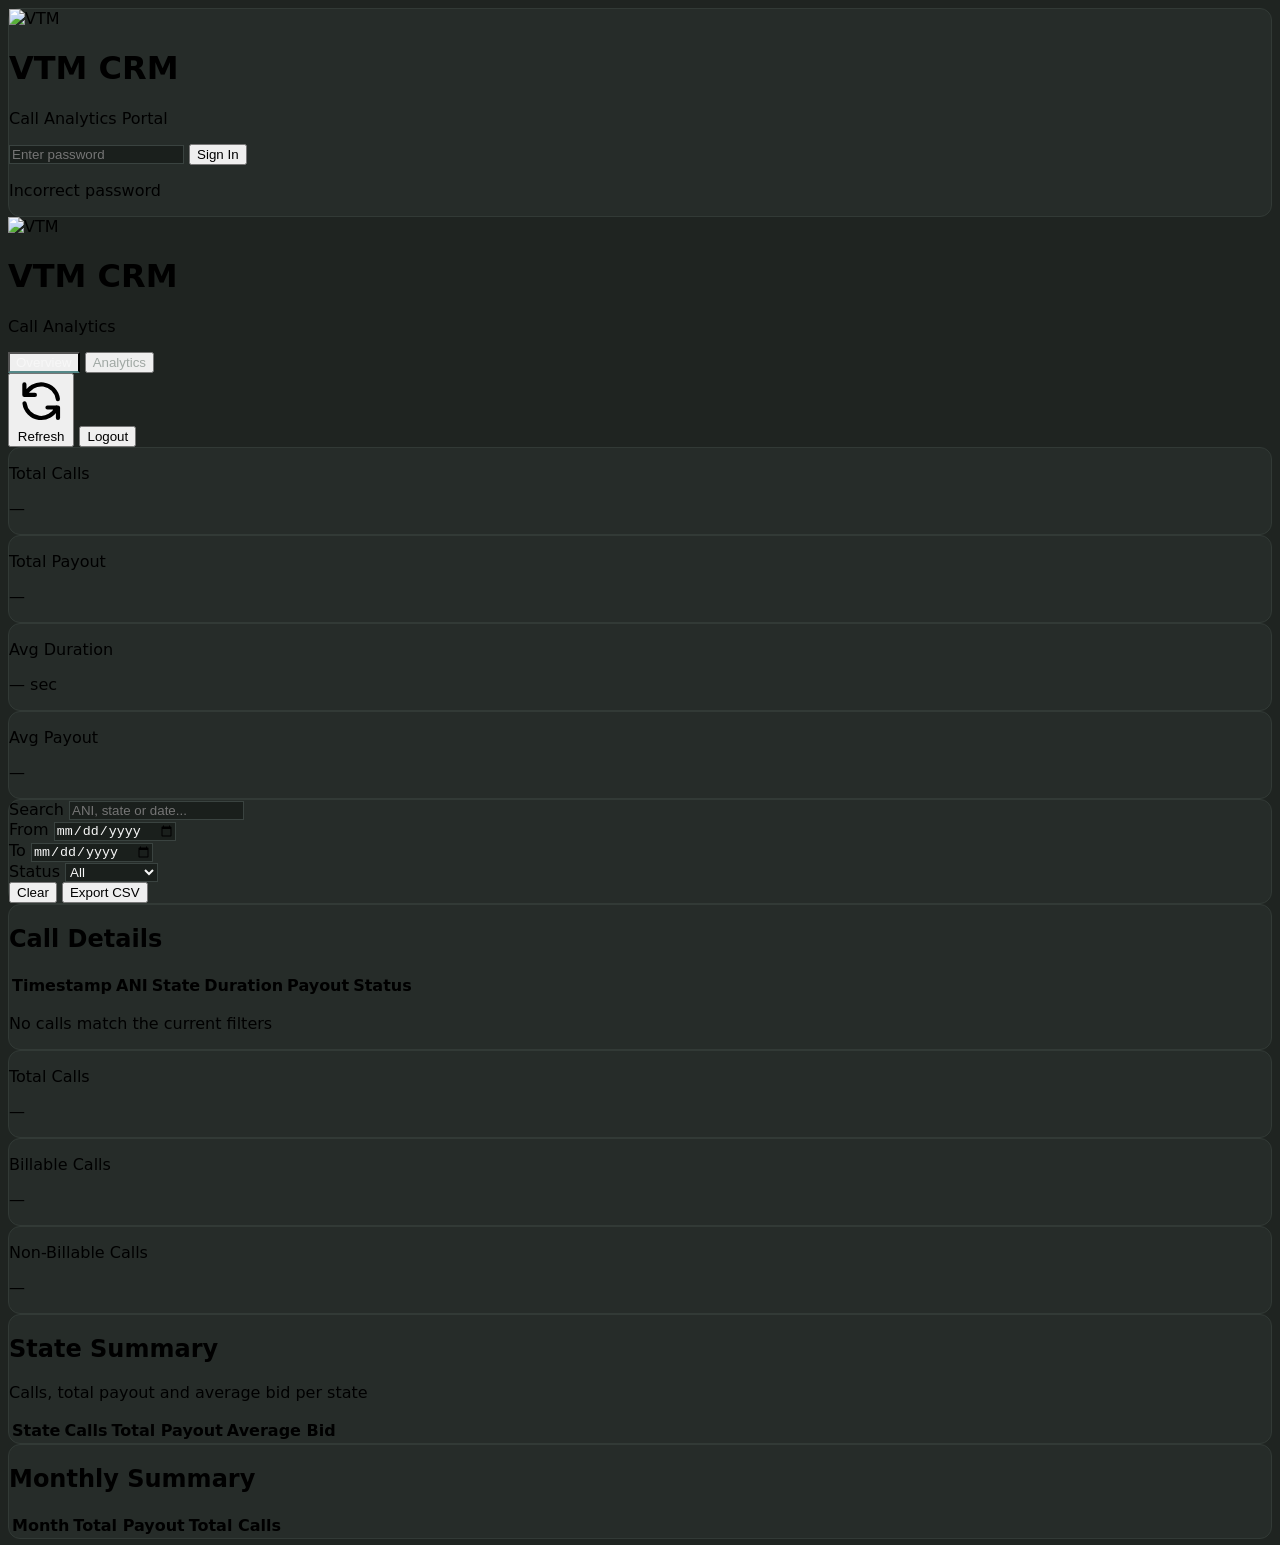
==== admin/index.html @ 697c129a "Create index.html" ====
<!DOCTYPE html>
<html lang="en">
<head>
  <meta charset="UTF-8">
  <meta name="viewport" content="width=device-width, initial-scale=1.0">
  <title>VTM CRM</title>
  <link rel="icon" href="https://vocaltechmarketing.com/images/logo.png" type="image/png">
  <script src="https://cdn.tailwindcss.com"></script>
  <style>
    body { font-family: 'Inter', system-ui, -apple-system, sans-serif; background: #1F2421; }
    .card {
      background: #262c29;
      border: 1px solid #323a36;
      border-radius: 12px;
    }
    .input-dark {
      background: #1a1f1c;
      border: 1px solid #3a4340;
      color: #F7F7F7;
    }
    .input-dark:focus {
      outline: none;
      border-color: #548888;
      box-shadow: 0 0 0 3px rgba(84, 136, 136, 0.25);
    }
    .nav-link { color: #a0a8a4; transition: all 0.2s; }
    .nav-link.active { color: #F7F7F7; border-bottom: 2px solid #548888; }
    .nav-link:hover { color: #F7F7F7; }
    ::-webkit-scrollbar { width: 6px; height: 6px; }
    ::-webkit-scrollbar-track { background: #1a1f1c; }
    ::-webkit-scrollbar-thumb { background: #3a4340; border-radius: 3px; }
  </style>
</head>
<body class="text-[#F7F7F7] min-h-screen">

  <!-- LOGIN -->
  <div id="loginScreen" class="min-h-screen flex items-center justify-center p-4">
    <div class="card w-full max-w-md p-8 shadow-2xl">
      <div class="text-center mb-8">
        <img src="https://vocaltechmarketing.com/images/logo.png" alt="VTM" class="mx-auto h-16 w-auto mb-5">
        <h1 class="text-2xl font-bold tracking-tight">VTM CRM</h1>
        <p class="text-gray-400 text-sm mt-1">Call Analytics Portal</p>
      </div>
      <input id="passwordInput" type="password" placeholder="Enter password"
             class="input-dark w-full px-4 py-3 rounded-lg mb-4 text-sm"
             onkeypress="if(event.key==='Enter') login()">
      <button onclick="login()" id="loginBtn"
              class="w-full bg-[#548888] hover:bg-[#436d6d] text-white font-medium py-3 rounded-lg transition text-sm">
        Sign In
      </button>
      <p id="loginError" class="text-red-400 text-sm mt-4 text-center hidden">Incorrect password</p>
    </div>
  </div>

  <!-- DASHBOARD -->
  <div id="dashboard" class="hidden">
    <header class="bg-[#1a1f1c] border-b border-[#323a36] sticky top-0 z-20">
      <div class="max-w-7xl mx-auto px-4 sm:px-6 py-3 flex flex-wrap items-center justify-between gap-4">
        <div class="flex items-center gap-8">
          <div class="flex items-center gap-3">
            <img src="https://vocaltechmarketing.com/images/logo.png" alt="VTM" class="h-9 w-auto">
            <div>
              <h1 class="font-semibold leading-tight">VTM CRM</h1>
              <p class="text-xs text-gray-400">Call Analytics</p>
            </div>
          </div>
          <nav class="flex gap-6 text-sm font-medium">
            <button onclick="showPage('overview')" id="navOverview" class="nav-link active pb-1">Overview</button>
            <button onclick="showPage('analytics')" id="navAnalytics" class="nav-link pb-1">Analytics</button>
          </nav>
        </div>
        <div class="flex items-center gap-2">
          <button onclick="refreshData()" id="refreshBtn"
                  class="px-3.5 py-2 bg-[#548888] hover:bg-[#436d6d] text-white text-sm font-medium rounded-lg transition flex items-center gap-2">
            <svg class="w-4 h-4" fill="none" stroke="currentColor" viewBox="0 0 24 24"><path stroke-linecap="round" stroke-linejoin="round" stroke-width="2" d="M4 4v5h.582m15.356 2A8.001 8.001 0 004.582 9m0 0H9m11 11v-5h-.581m0 0a8.003 8.003 0 01-15.357-2m15.357 2H15"/></svg>
            Refresh
          </button>
          <button onclick="logout()" class="px-3.5 py-2 bg-[#2a322f] hover:bg-[#353e3a] text-gray-300 text-sm font-medium rounded-lg transition">
            Logout
          </button>
        </div>
      </div>
    </header>

    <main class="max-w-7xl mx-auto px-4 sm:px-6 py-6">

      <!-- ==================== OVERVIEW ==================== -->
      <div id="pageOverview" class="space-y-6">
        <div class="grid grid-cols-2 lg:grid-cols-4 gap-4">
          <div class="card p-5">
            <p class="text-xs font-medium text-gray-400 uppercase tracking-wider">Total Calls</p>
            <p id="metricCalls" class="text-3xl font-bold mt-2">—</p>
          </div>
          <div class="card p-5">
            <p class="text-xs font-medium text-gray-400 uppercase tracking-wider">Total Payout</p>
            <p id="metricPayout" class="text-3xl font-bold text-[#FBB13C] mt-2">—</p>
          </div>
          <div class="card p-5">
            <p class="text-xs font-medium text-gray-400 uppercase tracking-wider">Avg Duration</p>
            <p id="metricDuration" class="text-3xl font-bold mt-2">— <span class="text-sm font-normal text-gray-400">sec</span></p>
          </div>
          <div class="card p-5">
            <p class="text-xs font-medium text-gray-400 uppercase tracking-wider">Avg Payout</p>
            <p id="metricAvgPayout" class="text-3xl font-bold text-[#FBB13C] mt-2">—</p>
          </div>
        </div>

        <!-- Filters -->
        <div class="card p-4">
          <div class="flex flex-wrap items-end gap-3">
            <div class="flex-1 min-w-[160px]">
              <label class="block text-xs text-gray-400 mb-1.5">Search</label>
              <input id="searchInput" type="text" placeholder="ANI, state or date..."
                     class="input-dark w-full px-3 py-2 rounded-lg text-sm" oninput="applyFilters()">
            </div>
            <div>
              <label class="block text-xs text-gray-400 mb-1.5">From</label>
              <input id="dateFrom" type="date" class="input-dark px-3 py-2 rounded-lg text-sm" onchange="applyFilters()">
            </div>
            <div>
              <label class="block text-xs text-gray-400 mb-1.5">To</label>
              <input id="dateTo" type="date" class="input-dark px-3 py-2 rounded-lg text-sm" onchange="applyFilters()">
            </div>
            <div>
              <label class="block text-xs text-gray-400 mb-1.5">Status</label>
              <select id="statusFilter" class="input-dark px-3 py-2 rounded-lg text-sm" onchange="applyFilters()">
                <option value="all">All</option>
                <option value="billable">Billable</option>
                <option value="nonbillable">Non-billable</option>
              </select>
            </div>
            <button onclick="clearFilters()" class="px-3 py-2 bg-[#2a322f] hover:bg-[#353e3a] text-gray-300 text-sm rounded-lg">
              Clear
            </button>
            <button onclick="exportCSV()" class="px-3.5 py-2 bg-[#F7F7F7] hover:bg-white text-[#1F2421] text-sm font-medium rounded-lg ml-auto">
              Export CSV
            </button>
          </div>
        </div>

        <!-- Call Details -->
        <div class="card overflow-hidden">
          <div class="px-5 py-4 border-b border-[#323a36] flex items-center justify-between">
            <h2 class="font-semibold">Call Details</h2>
            <span id="rowCount" class="text-xs text-gray-400"></span>
          </div>
          <div class="overflow-x-auto">
            <table class="w-full text-sm">
              <thead>
                <tr class="text-left text-xs text-gray-400 uppercase tracking-wider bg-[#1a1f1c]">
                  <th class="px-5 py-3 font-medium">Timestamp</th>
                  <th class="px-5 py-3 font-medium">ANI</th>
                  <th class="px-5 py-3 font-medium">State</th>
                  <th class="px-5 py-3 font-medium">Duration</th>
                  <th class="px-5 py-3 font-medium">Payout</th>
                  <th class="px-5 py-3 font-medium">Status</th>
                </tr>
              </thead>
              <tbody id="callsBody" class="divide-y divide-[#323a36]"></tbody>
            </table>
          </div>
          <div id="noCalls" class="hidden py-16 text-center">
            <p class="text-gray-500 text-sm">No calls match the current filters</p>
          </div>
        </div>
      </div>

      <!-- ==================== ANALYTICS ==================== -->
      <div id="pageAnalytics" class="hidden space-y-6">
        <div class="grid grid-cols-1 sm:grid-cols-3 gap-4">
          <div class="card p-5">
            <p class="text-xs font-medium text-gray-400 uppercase tracking-wider">Total Calls</p>
            <p id="metricTotalCallsAnalytics" class="text-3xl font-bold text-white mt-2">—</p>
          </div>
          <div class="card p-5">
            <p class="text-xs font-medium text-gray-400 uppercase tracking-wider">Billable Calls</p>
            <p id="metricBillable" class="text-3xl font-bold text-[#548888] mt-2">—</p>
          </div>
          <div class="card p-5">
            <p class="text-xs font-medium text-gray-400 uppercase tracking-wider">Non-Billable Calls</p>
            <p id="metricNonBillable" class="text-3xl font-bold text-gray-400 mt-2">—</p>
          </div>
        </div>

        <!-- State Summary -->
        <div class="card overflow-hidden">
          <div class="px-5 py-4 border-b border-[#323a36]">
            <h2 class="font-semibold">State Summary</h2>
            <p class="text-xs text-gray-400 mt-1">Calls, total payout and average bid per state</p>
          </div>
          <div class="overflow-x-auto">
            <table class="w-full text-sm">
              <thead>
                <tr class="text-left text-xs text-gray-400 uppercase tracking-wider bg-[#1a1f1c]">
                  <th class="px-5 py-3 font-medium">State</th>
                  <th class="px-5 py-3 font-medium">Calls</th>
                  <th class="px-5 py-3 font-medium">Total Payout</th>
                  <th class="px-5 py-3 font-medium">Average Bid</th>
                </tr>
              </thead>
              <tbody id="stateBody" class="divide-y divide-[#323a36]"></tbody>
            </table>
          </div>
        </div>

        <!-- Monthly Summary -->
        <div class="card overflow-hidden">
          <div class="px-5 py-4 border-b border-[#323a36]">
            <h2 class="font-semibold">Monthly Summary</h2>
          </div>
          <div class="overflow-x-auto">
            <table class="w-full text-sm">
              <thead>
                <tr class="text-left text-xs text-gray-400 uppercase tracking-wider bg-[#1a1f1c]">
                  <th class="px-5 py-3 font-medium">Month</th>
                  <th class="px-5 py-3 font-medium">Total Payout</th>
                  <th class="px-5 py-3 font-medium">Total Calls</th>
                </tr>
              </thead>
              <tbody id="monthlyBody" class="divide-y divide-[#323a36]"></tbody>
            </table>
          </div>
        </div>
      </div>
    </main>
  </div>

  <script>
    // ====================== CONFIG ======================
    const API_URL = "https://script.google.com/macros/s/AKfycbw7CBJksXRQFzwTvwCWUKfp-S_1BUUNfo4c4y-22emeX81jRa0PRHkiiJ8lFwRQpMAqVA/exec";

    let allCalls = [];
    let allMonthly = [];
    let autoRefreshTimer = null;

    // ====================== LOGIN PERSISTENCE ======================
    function checkLoginStatus() {
      if (localStorage.getItem('vtm_logged_in') === 'true') {
        document.getElementById('loginScreen').classList.add('hidden');
        document.getElementById('dashboard').classList.remove('hidden');
        loadAll();
        autoRefreshTimer = setInterval(loadAll, 60000);
      }
    }

    function formatTimestamp(val) {
      if (!val) return '—';
      if (typeof val === 'string' && /^\d{4}-\d{2}-\d{2}/.test(val)) return val;
      const d = new Date(val);
      if (isNaN(d.getTime())) return val;
      const pad = n => String(n).padStart(2, '0');
      return `${d.getFullYear()}-${pad(d.getMonth()+1)}-${pad(d.getDate())} ${pad(d.getHours())}:${pad(d.getMinutes())}:${pad(d.getSeconds())}`;
    }

    // ====================== API ======================
    async function apiCall(action, params = {}) {
      const url = new URL(API_URL);
      url.searchParams.set("action", action);
      Object.keys(params).forEach(k => url.searchParams.set(k, params[k]));
      const res = await fetch(url.toString());
      if (!res.ok) throw new Error("Network error");
      return await res.json();
    }

    // ====================== AUTH ======================
    async function login() {
      const pwd = document.getElementById('passwordInput').value;
      const btn = document.getElementById('loginBtn');
      btn.disabled = true;
      btn.textContent = "Signing in...";

      try {
        const result = await apiCall("login", { password: pwd });
        if (result.success) {
          localStorage.setItem('vtm_logged_in', 'true');
          document.getElementById('loginScreen').classList.add('hidden');
          document.getElementById('dashboard').classList.remove('hidden');
          loadAll();
          autoRefreshTimer = setInterval(loadAll, 60000);
        } else {
          document.getElementById('loginError').classList.remove('hidden');
        }
      } catch (err) {
        alert("Login failed: " + err.message);
      } finally {
        btn.disabled = false;
        btn.textContent = "Sign In";
      }
    }

    function logout() {
      if (autoRefreshTimer) clearInterval(autoRefreshTimer);
      localStorage.removeItem('vtm_logged_in');
      document.getElementById('dashboard').classList.add('hidden');
      document.getElementById('loginScreen').classList.remove('hidden');
      document.getElementById('passwordInput').value = '';
      document.getElementById('loginError').classList.add('hidden');
    }

    // ====================== DATA ======================
    async function loadAll() {
      try {
        const [callsRes, monthlyRes] = await Promise.all([
          apiCall("getCalls"),
          apiCall("getMonthly")
        ]);
        allCalls = callsRes.data || [];
        allMonthly = monthlyRes.data || [];
        applyFilters();
        renderMonthly(allMonthly);
        if (!document.getElementById('pageAnalytics').classList.contains('hidden')) {
          renderStateTable();
          updateBillableMetrics();
        }
      } catch (err) {
        console.error("Load failed:", err);
      }
    }

    function getFilteredCalls() {
  const q = (document.getElementById('searchInput').value || '').toLowerCase().trim();
  const from = document.getElementById('dateFrom').value; // format: YYYY-MM-DD
  const to   = document.getElementById('dateTo').value;   // format: YYYY-MM-DD
  const status = document.getElementById('statusFilter').value;

  return allCalls.filter(r => {
    // 1. Text search
    if (q) {
      const hay = `${r.ani || ''} ${r.state || ''} ${r.dts || ''}`.toLowerCase();
      if (!hay.includes(q)) return false;
    }

    // 2. Date range filter (more robust)
    if (from || to) {
      let recordDate = '';

      if (r.dts) {
        // Extract YYYY-MM-DD from any format
        const match = String(r.dts).match(/(\d{4})-(\d{2})-(\d{2})/);
        if (match) {
          recordDate = match[0]; // "2026-08-27"
        } else {
          // Fallback
          const d = new Date(r.dts);
          if (!isNaN(d.getTime())) {
            const pad = n => String(n).padStart(2, '0');
            recordDate = `${d.getFullYear()}-${pad(d.getMonth()+1)}-${pad(d.getDate())}`;
          }
        }
      }

      if (from && recordDate < from) return false;
      if (to && recordDate > to) return false;
    }

    // 3. Status filter
    const payout = Number(r.payout) || 0;
    if (status === 'billable' && payout <= 0) return false;
    if (status === 'nonbillable' && payout > 0) return false;

    return true;
  });
}

    function applyFilters() {
      const filtered = getFilteredCalls();
      renderCalls(filtered);
      updateMetrics(filtered);
    }

    function clearFilters() {
      document.getElementById('searchInput').value = '';
      document.getElementById('dateFrom').value = '';
      document.getElementById('dateTo').value = '';
      document.getElementById('statusFilter').value = 'all';
      applyFilters();
    }

    function updateMetrics(rows) {
      if (!rows || rows.length === 0) {
        document.getElementById('metricCalls').textContent = '0';
        document.getElementById('metricPayout').textContent = '$0.00';
        document.getElementById('metricDuration').innerHTML = '0 <span class="text-sm font-normal text-gray-400">sec</span>';
        document.getElementById('metricAvgPayout').textContent = '$0.00';
        return;
      }
      let totalPayout = 0, totalDuration = 0;
      rows.forEach(c => {
        totalPayout += Number(c.payout) || 0;
        totalDuration += Number(c.call_duration_sec) || 0;
      });
      document.getElementById('metricCalls').textContent = rows.length;
      document.getElementById('metricPayout').textContent = '$' + totalPayout.toFixed(2);
      document.getElementById('metricDuration').innerHTML = Math.round(totalDuration / rows.length) + ' <span class="text-sm font-normal text-gray-400">sec</span>';
      document.getElementById('metricAvgPayout').textContent = '$' + (totalPayout / rows.length).toFixed(2);
    }

    function updateBillableMetrics() {
      let billable = 0, nonBillable = 0;
      allCalls.forEach(c => {
        if (Number(c.payout) > 0) billable++;
        else nonBillable++;
      });
      document.getElementById('metricTotalCallsAnalytics').textContent = allCalls.length;
      document.getElementById('metricBillable').textContent = billable;
      document.getElementById('metricNonBillable').textContent = nonBillable;
    }

    function renderCalls(rows) {
      const tbody = document.getElementById('callsBody');
      const noData = document.getElementById('noCalls');
      const rowCount = document.getElementById('rowCount');
      tbody.innerHTML = '';
      rowCount.textContent = rows.length ? `${rows.length} record${rows.length !== 1 ? 's' : ''}` : '';

      if (!rows || rows.length === 0) {
        noData.classList.remove('hidden');
        return;
      }
      noData.classList.add('hidden');

      rows.forEach(r => {
        const payout = Number(r.payout) || 0;
        const status = payout > 0
          ? '<span class="px-2 py-0.5 rounded text-xs font-medium bg-[#548888]/20 text-[#7ab8b8]">Billable</span>'
          : '<span class="px-2 py-0.5 rounded text-xs font-medium bg-gray-700 text-gray-400">Non-billable</span>';

        const tr = document.createElement('tr');
        tr.className = 'hover:bg-[#2a322f] transition';
        tr.innerHTML = `
          <td class="px-5 py-3 text-gray-300 text-sm">${formatTimestamp(r.dts)}</td>
          <td class="px-5 py-3 font-mono text-sm">${r.ani || '—'}</td>
          <td class="px-5 py-3 text-gray-300">${r.state || '—'}</td>
          <td class="px-5 py-3 text-gray-300">${r.call_duration_sec || '—'}s</td>
          <td class="px-5 py-3 text-[#FBB13C] font-medium">$${payout.toFixed(2)}</td>
          <td class="px-5 py-3">${status}</td>
        `;
        tbody.appendChild(tr);
      });
    }

  function renderMonthly(rows) {
    const tbody = document.getElementById('monthlyBody');
    tbody.innerHTML = '';
  
    (rows || []).forEach(r => {
      let month = (r.month || '').toString().trim();
  
      // Force clean YYYY-MM format
      if (month.length > 7) {
        // Try to extract year-month
        const match = month.match(/(\d{4})-(\d{2})/);
        if (match) {
          month = match[0];
        } else {
          // Fallback: try parsing as date
          const d = new Date(month);
          if (!isNaN(d.getTime())) {
            const pad = n => String(n).padStart(2, '0');
            month = `${d.getFullYear()}-${pad(d.getMonth() + 1)}`;
          }
        }
      }
  
      const tr = document.createElement('tr');
      tr.className = 'hover:bg-[#2a322f] transition';
      tr.innerHTML = `
        <td class="px-5 py-3">${month || '—'}</td>
        <td class="px-5 py-3 text-[#FBB13C] font-medium">$${Number(r.total_payout || 0).toFixed(2)}</td>
        <td class="px-5 py-3 text-gray-300">${r.total_calls || '—'}</td>
      `;
      tbody.appendChild(tr);
    });
  }

    function getStateStats() {
      const stats = {};
      allCalls.forEach(c => {
        const state = (c.state || 'Unknown').toString().trim().toUpperCase() || 'Unknown';
        if (!stats[state]) stats[state] = { count: 0, totalPayout: 0 };
        stats[state].count += 1;
        stats[state].totalPayout += Number(c.payout) || 0;
      });
      return Object.keys(stats).map(state => ({
        state,
        calls: stats[state].count,
        totalPayout: stats[state].totalPayout,
        avgBid: stats[state].count ? stats[state].totalPayout / stats[state].count : 0
      })).sort((a, b) => b.avgBid - a.avgBid);
    }

    function renderStateTable() {
      const stats = getStateStats();
      const tbody = document.getElementById('stateBody');
      tbody.innerHTML = '';
      if (stats.length === 0) {
        tbody.innerHTML = `<tr><td colspan="4" class="px-5 py-8 text-center text-gray-500">No data yet</td></tr>`;
        return;
      }
      stats.forEach(s => {
        const tr = document.createElement('tr');
        tr.className = 'hover:bg-[#2a322f] transition';
        tr.innerHTML = `
          <td class="px-5 py-3 font-medium">${s.state}</td>
          <td class="px-5 py-3 text-gray-300">${s.calls}</td>
          <td class="px-5 py-3 text-[#FBB13C]">$${s.totalPayout.toFixed(2)}</td>
          <td class="px-5 py-3 text-[#FBB13C] font-medium">$${s.avgBid.toFixed(2)}</td>
        `;
        tbody.appendChild(tr);
      });
    }

    function showPage(page) {
      document.getElementById('pageOverview').classList.toggle('hidden', page !== 'overview');
      document.getElementById('pageAnalytics').classList.toggle('hidden', page !== 'analytics');
      document.getElementById('navOverview').classList.toggle('active', page === 'overview');
      document.getElementById('navAnalytics').classList.toggle('active', page === 'analytics');
      if (page === 'analytics') {
        renderStateTable();
        updateBillableMetrics();
      }
    }

    async function refreshData() {
      const btn = document.getElementById('refreshBtn');
      btn.disabled = true;
      btn.innerHTML = `<svg class="w-4 h-4 animate-spin" fill="none" viewBox="0 0 24 24"><circle class="opacity-25" cx="12" cy="12" r="10" stroke="currentColor" stroke-width="4"/><path class="opacity-75" fill="currentColor" d="M4 12a8 8 0 018-8v4a4 4 0 00-4 4H4z"/></svg> Refreshing...`;
      try {
        const res = await apiCall("refresh");
        if (res.success) await loadAll();
        else alert("Error: " + res.message);
      } catch (err) {
        alert("Failed: " + err.message);
      } finally {
        btn.disabled = false;
        btn.innerHTML = `<svg class="w-4 h-4" fill="none" stroke="currentColor" viewBox="0 0 24 24"><path stroke-linecap="round" stroke-linejoin="round" stroke-width="2" d="M4 4v5h.582m15.356 2A8.001 8.001 0 004.582 9m0 0H9m11 11v-5h-.581m0 0a8.003 8.003 0 01-15.357-2m15.357 2H15"/></svg> Refresh`;
      }
    }

    function exportCSV() {
      const rows = getFilteredCalls();
      if (!rows.length) { alert('No data to export'); return; }
      const headers = ['dts','ani','state','call_duration_sec','payout','status'];
      const csvRows = rows.map(r => {
        const payout = Number(r.payout) || 0;
        const status = payout > 0 ? 'Billable' : 'Non-billable';
        return [r.dts || '', r.ani || '', r.state || '', r.call_duration_sec || '', payout.toFixed(2), status]
          .map(val => String(val).includes(',') || String(val).includes('"') ? `"${String(val).replace(/"/g, '""')}"` : val)
          .join(',');
      });
      const csv = [headers.join(',')].concat(csvRows).join('\n');
      const blob = new Blob([csv], { type: 'text/csv;charset=utf-8;' });
      const url = URL.createObjectURL(blob);
      const a = document.createElement('a');
      a.href = url;
      a.download = `vtm-calls-${new Date().toISOString().slice(0,10)}.csv`;
      a.click();
      URL.revokeObjectURL(url);
    }

    // Start
    checkLoginStatus();
  </script>
</body>
</html>
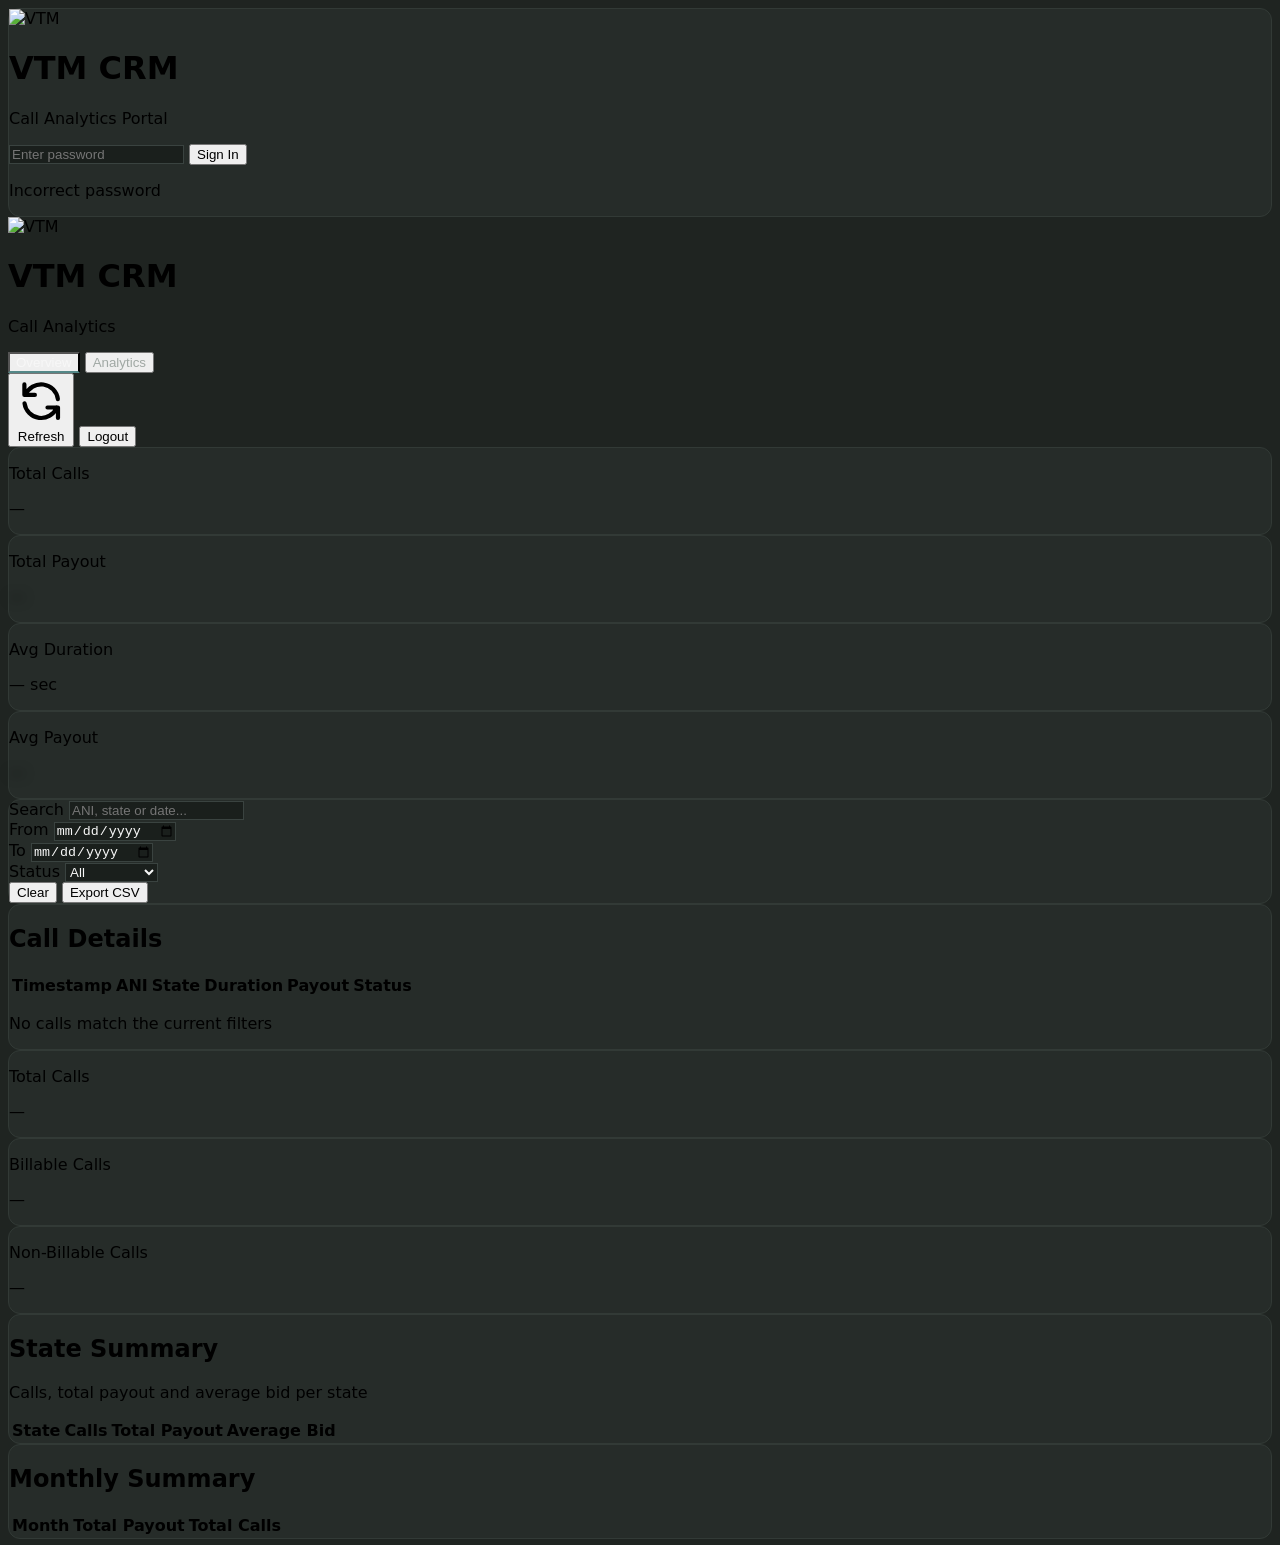
==== commit 05e3d8f7: "Update index.html" ====
--- a/admin/index.html
+++ b/admin/index.html
@@ -29,10 +29,20 @@
     ::-webkit-scrollbar { width: 6px; height: 6px; }
     ::-webkit-scrollbar-track { background: #1a1f1c; }
     ::-webkit-scrollbar-thumb { background: #3a4340; border-radius: 3px; }
+
+    /* Bank-style hidden payout amounts — reveal on hover */
+    .payout-hidden {
+      filter: blur(6px);
+      transition: filter 0.2s ease;
+      cursor: pointer;
+      user-select: none;
+    }
+    .payout-hidden:hover {
+      filter: blur(0);
+    }
   </style>
 </head>
 <body class="text-[#F7F7F7] min-h-screen">
-
   <!-- LOGIN -->
   <div id="loginScreen" class="min-h-screen flex items-center justify-center p-4">
     <div class="card w-full max-w-md p-8 shadow-2xl">
@@ -51,7 +61,6 @@
       <p id="loginError" class="text-red-400 text-sm mt-4 text-center hidden">Incorrect password</p>
     </div>
   </div>
-
   <!-- DASHBOARD -->
   <div id="dashboard" class="hidden">
     <header class="bg-[#1a1f1c] border-b border-[#323a36] sticky top-0 z-20">
@@ -81,9 +90,7 @@
         </div>
       </div>
     </header>
-
     <main class="max-w-7xl mx-auto px-4 sm:px-6 py-6">
-
       <!-- ==================== OVERVIEW ==================== -->
       <div id="pageOverview" class="space-y-6">
         <div class="grid grid-cols-2 lg:grid-cols-4 gap-4">
@@ -93,7 +100,7 @@
           </div>
           <div class="card p-5">
             <p class="text-xs font-medium text-gray-400 uppercase tracking-wider">Total Payout</p>
-            <p id="metricPayout" class="text-3xl font-bold text-[#FBB13C] mt-2">—</p>
+            <p id="metricPayout" class="text-3xl font-bold text-[#FBB13C] mt-2 payout-hidden">—</p>
           </div>
           <div class="card p-5">
             <p class="text-xs font-medium text-gray-400 uppercase tracking-wider">Avg Duration</p>
@@ -101,10 +108,9 @@
           </div>
           <div class="card p-5">
             <p class="text-xs font-medium text-gray-400 uppercase tracking-wider">Avg Payout</p>
-            <p id="metricAvgPayout" class="text-3xl font-bold text-[#FBB13C] mt-2">—</p>
-          </div>
-        </div>
-
+            <p id="metricAvgPayout" class="text-3xl font-bold text-[#FBB13C] mt-2 payout-hidden">—</p>
+          </div>
+        </div>
         <!-- Filters -->
         <div class="card p-4">
           <div class="flex flex-wrap items-end gap-3">
@@ -137,7 +143,6 @@
             </button>
           </div>
         </div>
-
         <!-- Call Details -->
         <div class="card overflow-hidden">
           <div class="px-5 py-4 border-b border-[#323a36] flex items-center justify-between">
@@ -164,7 +169,6 @@
           </div>
         </div>
       </div>
-
       <!-- ==================== ANALYTICS ==================== -->
       <div id="pageAnalytics" class="hidden space-y-6">
         <div class="grid grid-cols-1 sm:grid-cols-3 gap-4">
@@ -181,7 +185,6 @@
             <p id="metricNonBillable" class="text-3xl font-bold text-gray-400 mt-2">—</p>
           </div>
         </div>
-
         <!-- State Summary -->
         <div class="card overflow-hidden">
           <div class="px-5 py-4 border-b border-[#323a36]">
@@ -202,7 +205,6 @@
             </table>
           </div>
         </div>
-
         <!-- Monthly Summary -->
         <div class="card overflow-hidden">
           <div class="px-5 py-4 border-b border-[#323a36]">
@@ -224,15 +226,12 @@
       </div>
     </main>
   </div>
-
   <script>
     // ====================== CONFIG ======================
     const API_URL = "https://script.google.com/macros/s/AKfycbw7CBJksXRQFzwTvwCWUKfp-S_1BUUNfo4c4y-22emeX81jRa0PRHkiiJ8lFwRQpMAqVA/exec";
-
     let allCalls = [];
     let allMonthly = [];
     let autoRefreshTimer = null;
-
     // ====================== LOGIN PERSISTENCE ======================
     function checkLoginStatus() {
       if (localStorage.getItem('vtm_logged_in') === 'true') {
@@ -242,7 +241,6 @@
         autoRefreshTimer = setInterval(loadAll, 60000);
       }
     }
-
     function formatTimestamp(val) {
       if (!val) return '—';
       if (typeof val === 'string' && /^\d{4}-\d{2}-\d{2}/.test(val)) return val;
@@ -251,7 +249,6 @@
       const pad = n => String(n).padStart(2, '0');
       return `${d.getFullYear()}-${pad(d.getMonth()+1)}-${pad(d.getDate())} ${pad(d.getHours())}:${pad(d.getMinutes())}:${pad(d.getSeconds())}`;
     }
-
     // ====================== API ======================
     async function apiCall(action, params = {}) {
       const url = new URL(API_URL);
@@ -261,14 +258,12 @@
       if (!res.ok) throw new Error("Network error");
       return await res.json();
     }
-
     // ====================== AUTH ======================
     async function login() {
       const pwd = document.getElementById('passwordInput').value;
       const btn = document.getElementById('loginBtn');
       btn.disabled = true;
       btn.textContent = "Signing in...";
-
       try {
         const result = await apiCall("login", { password: pwd });
         if (result.success) {
@@ -287,7 +282,6 @@
         btn.textContent = "Sign In";
       }
     }
-
     function logout() {
       if (autoRefreshTimer) clearInterval(autoRefreshTimer);
       localStorage.removeItem('vtm_logged_in');
@@ -296,7 +290,6 @@
       document.getElementById('passwordInput').value = '';
       document.getElementById('loginError').classList.add('hidden');
     }
-
     // ====================== DATA ======================
     async function loadAll() {
       try {
@@ -316,24 +309,20 @@
         console.error("Load failed:", err);
       }
     }
-
     function getFilteredCalls() {
   const q = (document.getElementById('searchInput').value || '').toLowerCase().trim();
   const from = document.getElementById('dateFrom').value; // format: YYYY-MM-DD
   const to   = document.getElementById('dateTo').value;   // format: YYYY-MM-DD
   const status = document.getElementById('statusFilter').value;
-
   return allCalls.filter(r => {
     // 1. Text search
     if (q) {
       const hay = `${r.ani || ''} ${r.state || ''} ${r.dts || ''}`.toLowerCase();
       if (!hay.includes(q)) return false;
     }
-
     // 2. Date range filter (more robust)
     if (from || to) {
       let recordDate = '';
-
       if (r.dts) {
         // Extract YYYY-MM-DD from any format
         const match = String(r.dts).match(/(\d{4})-(\d{2})-(\d{2})/);
@@ -348,26 +337,21 @@
           }
         }
       }
-
       if (from && recordDate < from) return false;
       if (to && recordDate > to) return false;
     }
-
     // 3. Status filter
     const payout = Number(r.payout) || 0;
     if (status === 'billable' && payout <= 0) return false;
     if (status === 'nonbillable' && payout > 0) return false;
-
     return true;
   });
 }
-
     function applyFilters() {
       const filtered = getFilteredCalls();
       renderCalls(filtered);
       updateMetrics(filtered);
     }
-
     function clearFilters() {
       document.getElementById('searchInput').value = '';
       document.getElementById('dateFrom').value = '';
@@ -375,7 +359,6 @@
       document.getElementById('statusFilter').value = 'all';
       applyFilters();
     }
-
     function updateMetrics(rows) {
       if (!rows || rows.length === 0) {
         document.getElementById('metricCalls').textContent = '0';
@@ -394,7 +377,6 @@
       document.getElementById('metricDuration').innerHTML = Math.round(totalDuration / rows.length) + ' <span class="text-sm font-normal text-gray-400">sec</span>';
       document.getElementById('metricAvgPayout').textContent = '$' + (totalPayout / rows.length).toFixed(2);
     }
-
     function updateBillableMetrics() {
       let billable = 0, nonBillable = 0;
       allCalls.forEach(c => {
@@ -405,26 +387,22 @@
       document.getElementById('metricBillable').textContent = billable;
       document.getElementById('metricNonBillable').textContent = nonBillable;
     }
-
     function renderCalls(rows) {
       const tbody = document.getElementById('callsBody');
       const noData = document.getElementById('noCalls');
       const rowCount = document.getElementById('rowCount');
       tbody.innerHTML = '';
       rowCount.textContent = rows.length ? `${rows.length} record${rows.length !== 1 ? 's' : ''}` : '';
-
       if (!rows || rows.length === 0) {
         noData.classList.remove('hidden');
         return;
       }
       noData.classList.add('hidden');
-
       rows.forEach(r => {
         const payout = Number(r.payout) || 0;
         const status = payout > 0
           ? '<span class="px-2 py-0.5 rounded text-xs font-medium bg-[#548888]/20 text-[#7ab8b8]">Billable</span>'
           : '<span class="px-2 py-0.5 rounded text-xs font-medium bg-gray-700 text-gray-400">Non-billable</span>';
-
         const tr = document.createElement('tr');
         tr.className = 'hover:bg-[#2a322f] transition';
         tr.innerHTML = `
@@ -432,13 +410,12 @@
           <td class="px-5 py-3 font-mono text-sm">${r.ani || '—'}</td>
           <td class="px-5 py-3 text-gray-300">${r.state || '—'}</td>
           <td class="px-5 py-3 text-gray-300">${r.call_duration_sec || '—'}s</td>
-          <td class="px-5 py-3 text-[#FBB13C] font-medium">$${payout.toFixed(2)}</td>
+          <td class="px-5 py-3 text-[#FBB13C] font-medium"><span class="payout-hidden">$${payout.toFixed(2)}</span></td>
           <td class="px-5 py-3">${status}</td>
         `;
         tbody.appendChild(tr);
       });
     }
-
   function renderMonthly(rows) {
     const tbody = document.getElementById('monthlyBody');
     tbody.innerHTML = '';
@@ -466,13 +443,12 @@
       tr.className = 'hover:bg-[#2a322f] transition';
       tr.innerHTML = `
         <td class="px-5 py-3">${month || '—'}</td>
-        <td class="px-5 py-3 text-[#FBB13C] font-medium">$${Number(r.total_payout || 0).toFixed(2)}</td>
+        <td class="px-5 py-3 text-[#FBB13C] font-medium"><span class="payout-hidden">$${Number(r.total_payout || 0).toFixed(2)}</span></td>
         <td class="px-5 py-3 text-gray-300">${r.total_calls || '—'}</td>
       `;
       tbody.appendChild(tr);
     });
   }
-
     function getStateStats() {
       const stats = {};
       allCalls.forEach(c => {
@@ -488,7 +464,6 @@
         avgBid: stats[state].count ? stats[state].totalPayout / stats[state].count : 0
       })).sort((a, b) => b.avgBid - a.avgBid);
     }
-
     function renderStateTable() {
       const stats = getStateStats();
       const tbody = document.getElementById('stateBody');
@@ -503,13 +478,12 @@
         tr.innerHTML = `
           <td class="px-5 py-3 font-medium">${s.state}</td>
           <td class="px-5 py-3 text-gray-300">${s.calls}</td>
-          <td class="px-5 py-3 text-[#FBB13C]">$${s.totalPayout.toFixed(2)}</td>
-          <td class="px-5 py-3 text-[#FBB13C] font-medium">$${s.avgBid.toFixed(2)}</td>
+          <td class="px-5 py-3 text-[#FBB13C]"><span class="payout-hidden">$${s.totalPayout.toFixed(2)}</span></td>
+          <td class="px-5 py-3 text-[#FBB13C] font-medium"><span class="payout-hidden">$${s.avgBid.toFixed(2)}</span></td>
         `;
         tbody.appendChild(tr);
       });
     }
-
     function showPage(page) {
       document.getElementById('pageOverview').classList.toggle('hidden', page !== 'overview');
       document.getElementById('pageAnalytics').classList.toggle('hidden', page !== 'analytics');
@@ -520,7 +494,6 @@
         updateBillableMetrics();
       }
     }
-
     async function refreshData() {
       const btn = document.getElementById('refreshBtn');
       btn.disabled = true;
@@ -536,7 +509,6 @@
         btn.innerHTML = `<svg class="w-4 h-4" fill="none" stroke="currentColor" viewBox="0 0 24 24"><path stroke-linecap="round" stroke-linejoin="round" stroke-width="2" d="M4 4v5h.582m15.356 2A8.001 8.001 0 004.582 9m0 0H9m11 11v-5h-.581m0 0a8.003 8.003 0 01-15.357-2m15.357 2H15"/></svg> Refresh`;
       }
     }
-
     function exportCSV() {
       const rows = getFilteredCalls();
       if (!rows.length) { alert('No data to export'); return; }
@@ -557,7 +529,6 @@
       a.click();
       URL.revokeObjectURL(url);
     }
-
     // Start
     checkLoginStatus();
   </script>
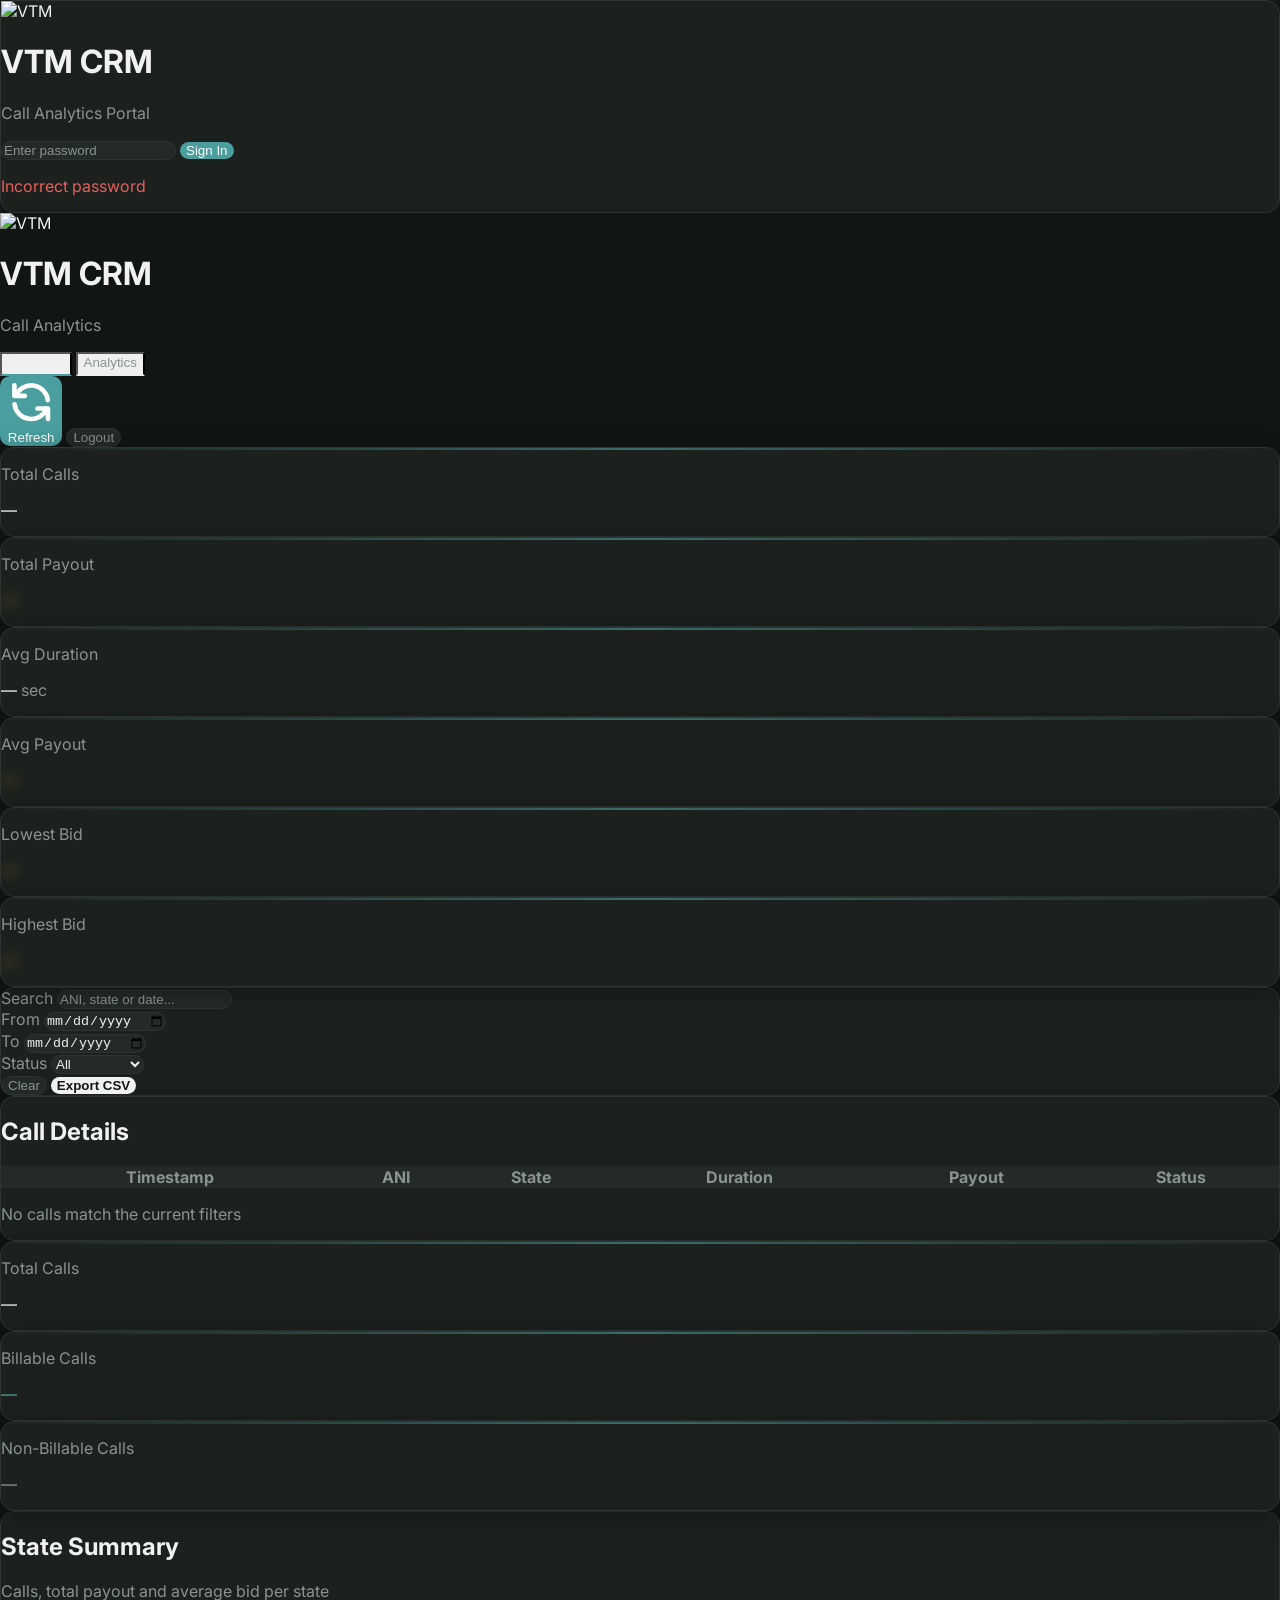
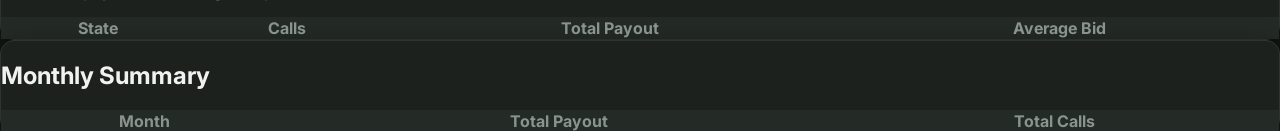
==== commit f8892f7a: "Update index.html" ====
--- a/admin/index.html
+++ b/admin/index.html
@@ -1,536 +1,246 @@
 <!DOCTYPE html>
 <html lang="en">
 <head>
-  <meta charset="UTF-8">
-  <meta name="viewport" content="width=device-width, initial-scale=1.0">
-  <title>VTM CRM</title>
-  <link rel="icon" href="https://vocaltechmarketing.com/images/logo.png" type="image/png">
-  <script src="https://cdn.tailwindcss.com"></script>
-  <style>
-    body { font-family: 'Inter', system-ui, -apple-system, sans-serif; background: #1F2421; }
-    .card {
-      background: #262c29;
-      border: 1px solid #323a36;
-      border-radius: 12px;
-    }
-    .input-dark {
-      background: #1a1f1c;
-      border: 1px solid #3a4340;
-      color: #F7F7F7;
-    }
-    .input-dark:focus {
-      outline: none;
-      border-color: #548888;
-      box-shadow: 0 0 0 3px rgba(84, 136, 136, 0.25);
-    }
-    .nav-link { color: #a0a8a4; transition: all 0.2s; }
-    .nav-link.active { color: #F7F7F7; border-bottom: 2px solid #548888; }
-    .nav-link:hover { color: #F7F7F7; }
-    ::-webkit-scrollbar { width: 6px; height: 6px; }
-    ::-webkit-scrollbar-track { background: #1a1f1c; }
-    ::-webkit-scrollbar-thumb { background: #3a4340; border-radius: 3px; }
-
-    /* Bank-style hidden payout amounts — reveal on hover */
-    .payout-hidden {
-      filter: blur(6px);
-      transition: filter 0.2s ease;
-      cursor: pointer;
-      user-select: none;
-    }
-    .payout-hidden:hover {
-      filter: blur(0);
-    }
-  </style>
+<meta charset="UTF-8">
+<meta name="viewport" content="width=device-width,initial-scale=1.0">
+<title>VTM CRM</title>
+<link rel="icon" href="https://vocaltechmarketing.com/images/logo.png" type="image/png">
+<script src="https://cdn.tailwindcss.com"></script>
+<style>
+@import url('https://fonts.googleapis.com/css2?family=Inter:wght@400;500;600;700&display=swap');
+:root{--bg:#121614;--surface:#1c211e;--surface2:#242a26;--border:#2e3531;--border-h:#3a4340;--text:#f0f2f1;--muted:#8a948f;--accent:#4a9e9e;--accent-h:#3d8585;--gold:#f0b429;--gold-dim:rgba(240,180,41,.15);--danger:#e85d5d;--radius:14px;--shadow:0 4px 24px rgba(0,0,0,.35)}
+*{box-sizing:border-box}
+body{font-family:'Inter',system-ui,-apple-system,sans-serif;background:var(--bg);color:var(--text);min-height:100vh;margin:0;-webkit-font-smoothing:antialiased}
+.card{background:var(--surface);border:1px solid var(--border);border-radius:var(--radius);box-shadow:var(--shadow);transition:border-color .2s,box-shadow .2s}
+.card:hover{border-color:var(--border-h)}
+.metric-card{position:relative;overflow:hidden}
+.metric-card::before{content:'';position:absolute;top:0;left:0;right:0;height:2px;background:linear-gradient(90deg,transparent,var(--accent),transparent);opacity:.6}
+.input-dark{background:var(--surface2);border:1px solid var(--border);color:var(--text);border-radius:10px;transition:border-color .2s,box-shadow .2s}
+.input-dark:focus{outline:none;border-color:var(--accent);box-shadow:0 0 0 3px rgba(74,158,158,.2)}
+.input-dark::placeholder{color:var(--muted)}
+.nav-link{color:var(--muted);transition:color .2s,border-color .2s;border-bottom:2px solid transparent;padding-bottom:4px}
+.nav-link.active{color:var(--text);border-bottom-color:var(--accent)}
+.nav-link:hover{color:var(--text)}
+.btn-primary{background:var(--accent);color:#fff;border:none;border-radius:10px;font-weight:500;transition:background .2s,transform .1s}
+.btn-primary:hover{background:var(--accent-h)}
+.btn-primary:active{transform:scale(.98)}
+.btn-ghost{background:var(--surface2);color:var(--muted);border:1px solid var(--border);border-radius:10px;font-weight:500;transition:background .2s,color .2s}
+.btn-ghost:hover{background:var(--border);color:var(--text)}
+.btn-export{background:var(--text);color:var(--bg);border:none;border-radius:10px;font-weight:600;transition:opacity .2s}
+.btn-export:hover{opacity:.9}
+.payout-hidden{filter:blur(7px);transition:filter .25s ease;cursor:pointer;user-select:none}
+.payout-hidden:hover{filter:blur(0)}
+.table-wrap{overflow-x:auto;-webkit-overflow-scrolling:touch}
+table{border-collapse:collapse;width:100%}
+thead tr{background:var(--surface2)}
+tbody tr{transition:background .15s}
+tbody tr:hover{background:rgba(74,158,158,.06)}
+.status-billable{background:rgba(74,158,158,.18);color:#7bc4c4;border-radius:6px;font-size:11px;font-weight:600;padding:3px 8px;letter-spacing:.02em}
+.status-non{background:rgba(138,148,143,.12);color:var(--muted);border-radius:6px;font-size:11px;font-weight:600;padding:3px 8px}
+::-webkit-scrollbar{width:5px;height:5px}
+::-webkit-scrollbar-track{background:transparent}
+::-webkit-scrollbar-thumb{background:var(--border);border-radius:4px}
+::-webkit-scrollbar-thumb:hover{background:var(--border-h)}
+.login-glow{box-shadow:0 0 60px rgba(74,158,158,.12),var(--shadow)}
+header{backdrop-filter:blur(12px);background:rgba(18,22,20,.85)}
+.fade-in{animation:fadeIn .35s ease}
+@keyframes fadeIn{from{opacity:0;transform:translateY(6px)}to{opacity:1;transform:none}}
+</style>
 </head>
-<body class="text-[#F7F7F7] min-h-screen">
-  <!-- LOGIN -->
-  <div id="loginScreen" class="min-h-screen flex items-center justify-center p-4">
-    <div class="card w-full max-w-md p-8 shadow-2xl">
-      <div class="text-center mb-8">
-        <img src="https://vocaltechmarketing.com/images/logo.png" alt="VTM" class="mx-auto h-16 w-auto mb-5">
-        <h1 class="text-2xl font-bold tracking-tight">VTM CRM</h1>
-        <p class="text-gray-400 text-sm mt-1">Call Analytics Portal</p>
-      </div>
-      <input id="passwordInput" type="password" placeholder="Enter password"
-             class="input-dark w-full px-4 py-3 rounded-lg mb-4 text-sm"
-             onkeypress="if(event.key==='Enter') login()">
-      <button onclick="login()" id="loginBtn"
-              class="w-full bg-[#548888] hover:bg-[#436d6d] text-white font-medium py-3 rounded-lg transition text-sm">
-        Sign In
-      </button>
-      <p id="loginError" class="text-red-400 text-sm mt-4 text-center hidden">Incorrect password</p>
-    </div>
-  </div>
-  <!-- DASHBOARD -->
-  <div id="dashboard" class="hidden">
-    <header class="bg-[#1a1f1c] border-b border-[#323a36] sticky top-0 z-20">
-      <div class="max-w-7xl mx-auto px-4 sm:px-6 py-3 flex flex-wrap items-center justify-between gap-4">
-        <div class="flex items-center gap-8">
-          <div class="flex items-center gap-3">
-            <img src="https://vocaltechmarketing.com/images/logo.png" alt="VTM" class="h-9 w-auto">
-            <div>
-              <h1 class="font-semibold leading-tight">VTM CRM</h1>
-              <p class="text-xs text-gray-400">Call Analytics</p>
-            </div>
-          </div>
-          <nav class="flex gap-6 text-sm font-medium">
-            <button onclick="showPage('overview')" id="navOverview" class="nav-link active pb-1">Overview</button>
-            <button onclick="showPage('analytics')" id="navAnalytics" class="nav-link pb-1">Analytics</button>
-          </nav>
-        </div>
-        <div class="flex items-center gap-2">
-          <button onclick="refreshData()" id="refreshBtn"
-                  class="px-3.5 py-2 bg-[#548888] hover:bg-[#436d6d] text-white text-sm font-medium rounded-lg transition flex items-center gap-2">
-            <svg class="w-4 h-4" fill="none" stroke="currentColor" viewBox="0 0 24 24"><path stroke-linecap="round" stroke-linejoin="round" stroke-width="2" d="M4 4v5h.582m15.356 2A8.001 8.001 0 004.582 9m0 0H9m11 11v-5h-.581m0 0a8.003 8.003 0 01-15.357-2m15.357 2H15"/></svg>
-            Refresh
-          </button>
-          <button onclick="logout()" class="px-3.5 py-2 bg-[#2a322f] hover:bg-[#353e3a] text-gray-300 text-sm font-medium rounded-lg transition">
-            Logout
-          </button>
-        </div>
-      </div>
-    </header>
-    <main class="max-w-7xl mx-auto px-4 sm:px-6 py-6">
-      <!-- ==================== OVERVIEW ==================== -->
-      <div id="pageOverview" class="space-y-6">
-        <div class="grid grid-cols-2 lg:grid-cols-4 gap-4">
-          <div class="card p-5">
-            <p class="text-xs font-medium text-gray-400 uppercase tracking-wider">Total Calls</p>
-            <p id="metricCalls" class="text-3xl font-bold mt-2">—</p>
-          </div>
-          <div class="card p-5">
-            <p class="text-xs font-medium text-gray-400 uppercase tracking-wider">Total Payout</p>
-            <p id="metricPayout" class="text-3xl font-bold text-[#FBB13C] mt-2 payout-hidden">—</p>
-          </div>
-          <div class="card p-5">
-            <p class="text-xs font-medium text-gray-400 uppercase tracking-wider">Avg Duration</p>
-            <p id="metricDuration" class="text-3xl font-bold mt-2">— <span class="text-sm font-normal text-gray-400">sec</span></p>
-          </div>
-          <div class="card p-5">
-            <p class="text-xs font-medium text-gray-400 uppercase tracking-wider">Avg Payout</p>
-            <p id="metricAvgPayout" class="text-3xl font-bold text-[#FBB13C] mt-2 payout-hidden">—</p>
-          </div>
-        </div>
-        <!-- Filters -->
-        <div class="card p-4">
-          <div class="flex flex-wrap items-end gap-3">
-            <div class="flex-1 min-w-[160px]">
-              <label class="block text-xs text-gray-400 mb-1.5">Search</label>
-              <input id="searchInput" type="text" placeholder="ANI, state or date..."
-                     class="input-dark w-full px-3 py-2 rounded-lg text-sm" oninput="applyFilters()">
-            </div>
-            <div>
-              <label class="block text-xs text-gray-400 mb-1.5">From</label>
-              <input id="dateFrom" type="date" class="input-dark px-3 py-2 rounded-lg text-sm" onchange="applyFilters()">
-            </div>
-            <div>
-              <label class="block text-xs text-gray-400 mb-1.5">To</label>
-              <input id="dateTo" type="date" class="input-dark px-3 py-2 rounded-lg text-sm" onchange="applyFilters()">
-            </div>
-            <div>
-              <label class="block text-xs text-gray-400 mb-1.5">Status</label>
-              <select id="statusFilter" class="input-dark px-3 py-2 rounded-lg text-sm" onchange="applyFilters()">
-                <option value="all">All</option>
-                <option value="billable">Billable</option>
-                <option value="nonbillable">Non-billable</option>
-              </select>
-            </div>
-            <button onclick="clearFilters()" class="px-3 py-2 bg-[#2a322f] hover:bg-[#353e3a] text-gray-300 text-sm rounded-lg">
-              Clear
-            </button>
-            <button onclick="exportCSV()" class="px-3.5 py-2 bg-[#F7F7F7] hover:bg-white text-[#1F2421] text-sm font-medium rounded-lg ml-auto">
-              Export CSV
-            </button>
-          </div>
-        </div>
-        <!-- Call Details -->
-        <div class="card overflow-hidden">
-          <div class="px-5 py-4 border-b border-[#323a36] flex items-center justify-between">
-            <h2 class="font-semibold">Call Details</h2>
-            <span id="rowCount" class="text-xs text-gray-400"></span>
-          </div>
-          <div class="overflow-x-auto">
-            <table class="w-full text-sm">
-              <thead>
-                <tr class="text-left text-xs text-gray-400 uppercase tracking-wider bg-[#1a1f1c]">
-                  <th class="px-5 py-3 font-medium">Timestamp</th>
-                  <th class="px-5 py-3 font-medium">ANI</th>
-                  <th class="px-5 py-3 font-medium">State</th>
-                  <th class="px-5 py-3 font-medium">Duration</th>
-                  <th class="px-5 py-3 font-medium">Payout</th>
-                  <th class="px-5 py-3 font-medium">Status</th>
-                </tr>
-              </thead>
-              <tbody id="callsBody" class="divide-y divide-[#323a36]"></tbody>
-            </table>
-          </div>
-          <div id="noCalls" class="hidden py-16 text-center">
-            <p class="text-gray-500 text-sm">No calls match the current filters</p>
-          </div>
-        </div>
-      </div>
-      <!-- ==================== ANALYTICS ==================== -->
-      <div id="pageAnalytics" class="hidden space-y-6">
-        <div class="grid grid-cols-1 sm:grid-cols-3 gap-4">
-          <div class="card p-5">
-            <p class="text-xs font-medium text-gray-400 uppercase tracking-wider">Total Calls</p>
-            <p id="metricTotalCallsAnalytics" class="text-3xl font-bold text-white mt-2">—</p>
-          </div>
-          <div class="card p-5">
-            <p class="text-xs font-medium text-gray-400 uppercase tracking-wider">Billable Calls</p>
-            <p id="metricBillable" class="text-3xl font-bold text-[#548888] mt-2">—</p>
-          </div>
-          <div class="card p-5">
-            <p class="text-xs font-medium text-gray-400 uppercase tracking-wider">Non-Billable Calls</p>
-            <p id="metricNonBillable" class="text-3xl font-bold text-gray-400 mt-2">—</p>
-          </div>
-        </div>
-        <!-- State Summary -->
-        <div class="card overflow-hidden">
-          <div class="px-5 py-4 border-b border-[#323a36]">
-            <h2 class="font-semibold">State Summary</h2>
-            <p class="text-xs text-gray-400 mt-1">Calls, total payout and average bid per state</p>
-          </div>
-          <div class="overflow-x-auto">
-            <table class="w-full text-sm">
-              <thead>
-                <tr class="text-left text-xs text-gray-400 uppercase tracking-wider bg-[#1a1f1c]">
-                  <th class="px-5 py-3 font-medium">State</th>
-                  <th class="px-5 py-3 font-medium">Calls</th>
-                  <th class="px-5 py-3 font-medium">Total Payout</th>
-                  <th class="px-5 py-3 font-medium">Average Bid</th>
-                </tr>
-              </thead>
-              <tbody id="stateBody" class="divide-y divide-[#323a36]"></tbody>
-            </table>
-          </div>
-        </div>
-        <!-- Monthly Summary -->
-        <div class="card overflow-hidden">
-          <div class="px-5 py-4 border-b border-[#323a36]">
-            <h2 class="font-semibold">Monthly Summary</h2>
-          </div>
-          <div class="overflow-x-auto">
-            <table class="w-full text-sm">
-              <thead>
-                <tr class="text-left text-xs text-gray-400 uppercase tracking-wider bg-[#1a1f1c]">
-                  <th class="px-5 py-3 font-medium">Month</th>
-                  <th class="px-5 py-3 font-medium">Total Payout</th>
-                  <th class="px-5 py-3 font-medium">Total Calls</th>
-                </tr>
-              </thead>
-              <tbody id="monthlyBody" class="divide-y divide-[#323a36]"></tbody>
-            </table>
-          </div>
-        </div>
-      </div>
-    </main>
-  </div>
-  <script>
-    // ====================== CONFIG ======================
-    const API_URL = "https://script.google.com/macros/s/AKfycbw7CBJksXRQFzwTvwCWUKfp-S_1BUUNfo4c4y-22emeX81jRa0PRHkiiJ8lFwRQpMAqVA/exec";
-    let allCalls = [];
-    let allMonthly = [];
-    let autoRefreshTimer = null;
-    // ====================== LOGIN PERSISTENCE ======================
-    function checkLoginStatus() {
-      if (localStorage.getItem('vtm_logged_in') === 'true') {
-        document.getElementById('loginScreen').classList.add('hidden');
-        document.getElementById('dashboard').classList.remove('hidden');
-        loadAll();
-        autoRefreshTimer = setInterval(loadAll, 60000);
-      }
-    }
-    function formatTimestamp(val) {
-      if (!val) return '—';
-      if (typeof val === 'string' && /^\d{4}-\d{2}-\d{2}/.test(val)) return val;
-      const d = new Date(val);
-      if (isNaN(d.getTime())) return val;
-      const pad = n => String(n).padStart(2, '0');
-      return `${d.getFullYear()}-${pad(d.getMonth()+1)}-${pad(d.getDate())} ${pad(d.getHours())}:${pad(d.getMinutes())}:${pad(d.getSeconds())}`;
-    }
-    // ====================== API ======================
-    async function apiCall(action, params = {}) {
-      const url = new URL(API_URL);
-      url.searchParams.set("action", action);
-      Object.keys(params).forEach(k => url.searchParams.set(k, params[k]));
-      const res = await fetch(url.toString());
-      if (!res.ok) throw new Error("Network error");
-      return await res.json();
-    }
-    // ====================== AUTH ======================
-    async function login() {
-      const pwd = document.getElementById('passwordInput').value;
-      const btn = document.getElementById('loginBtn');
-      btn.disabled = true;
-      btn.textContent = "Signing in...";
-      try {
-        const result = await apiCall("login", { password: pwd });
-        if (result.success) {
-          localStorage.setItem('vtm_logged_in', 'true');
-          document.getElementById('loginScreen').classList.add('hidden');
-          document.getElementById('dashboard').classList.remove('hidden');
-          loadAll();
-          autoRefreshTimer = setInterval(loadAll, 60000);
-        } else {
-          document.getElementById('loginError').classList.remove('hidden');
-        }
-      } catch (err) {
-        alert("Login failed: " + err.message);
-      } finally {
-        btn.disabled = false;
-        btn.textContent = "Sign In";
-      }
-    }
-    function logout() {
-      if (autoRefreshTimer) clearInterval(autoRefreshTimer);
-      localStorage.removeItem('vtm_logged_in');
-      document.getElementById('dashboard').classList.add('hidden');
-      document.getElementById('loginScreen').classList.remove('hidden');
-      document.getElementById('passwordInput').value = '';
-      document.getElementById('loginError').classList.add('hidden');
-    }
-    // ====================== DATA ======================
-    async function loadAll() {
-      try {
-        const [callsRes, monthlyRes] = await Promise.all([
-          apiCall("getCalls"),
-          apiCall("getMonthly")
-        ]);
-        allCalls = callsRes.data || [];
-        allMonthly = monthlyRes.data || [];
-        applyFilters();
-        renderMonthly(allMonthly);
-        if (!document.getElementById('pageAnalytics').classList.contains('hidden')) {
-          renderStateTable();
-          updateBillableMetrics();
-        }
-      } catch (err) {
-        console.error("Load failed:", err);
-      }
-    }
-    function getFilteredCalls() {
-  const q = (document.getElementById('searchInput').value || '').toLowerCase().trim();
-  const from = document.getElementById('dateFrom').value; // format: YYYY-MM-DD
-  const to   = document.getElementById('dateTo').value;   // format: YYYY-MM-DD
-  const status = document.getElementById('statusFilter').value;
-  return allCalls.filter(r => {
-    // 1. Text search
-    if (q) {
-      const hay = `${r.ani || ''} ${r.state || ''} ${r.dts || ''}`.toLowerCase();
-      if (!hay.includes(q)) return false;
-    }
-    // 2. Date range filter (more robust)
-    if (from || to) {
-      let recordDate = '';
-      if (r.dts) {
-        // Extract YYYY-MM-DD from any format
-        const match = String(r.dts).match(/(\d{4})-(\d{2})-(\d{2})/);
-        if (match) {
-          recordDate = match[0]; // "2026-08-27"
-        } else {
-          // Fallback
-          const d = new Date(r.dts);
-          if (!isNaN(d.getTime())) {
-            const pad = n => String(n).padStart(2, '0');
-            recordDate = `${d.getFullYear()}-${pad(d.getMonth()+1)}-${pad(d.getDate())}`;
-          }
-        }
-      }
-      if (from && recordDate < from) return false;
-      if (to && recordDate > to) return false;
-    }
-    // 3. Status filter
-    const payout = Number(r.payout) || 0;
-    if (status === 'billable' && payout <= 0) return false;
-    if (status === 'nonbillable' && payout > 0) return false;
-    return true;
-  });
-}
-    function applyFilters() {
-      const filtered = getFilteredCalls();
-      renderCalls(filtered);
-      updateMetrics(filtered);
-    }
-    function clearFilters() {
-      document.getElementById('searchInput').value = '';
-      document.getElementById('dateFrom').value = '';
-      document.getElementById('dateTo').value = '';
-      document.getElementById('statusFilter').value = 'all';
-      applyFilters();
-    }
-    function updateMetrics(rows) {
-      if (!rows || rows.length === 0) {
-        document.getElementById('metricCalls').textContent = '0';
-        document.getElementById('metricPayout').textContent = '$0.00';
-        document.getElementById('metricDuration').innerHTML = '0 <span class="text-sm font-normal text-gray-400">sec</span>';
-        document.getElementById('metricAvgPayout').textContent = '$0.00';
-        return;
-      }
-      let totalPayout = 0, totalDuration = 0;
-      rows.forEach(c => {
-        totalPayout += Number(c.payout) || 0;
-        totalDuration += Number(c.call_duration_sec) || 0;
-      });
-      document.getElementById('metricCalls').textContent = rows.length;
-      document.getElementById('metricPayout').textContent = '$' + totalPayout.toFixed(2);
-      document.getElementById('metricDuration').innerHTML = Math.round(totalDuration / rows.length) + ' <span class="text-sm font-normal text-gray-400">sec</span>';
-      document.getElementById('metricAvgPayout').textContent = '$' + (totalPayout / rows.length).toFixed(2);
-    }
-    function updateBillableMetrics() {
-      let billable = 0, nonBillable = 0;
-      allCalls.forEach(c => {
-        if (Number(c.payout) > 0) billable++;
-        else nonBillable++;
-      });
-      document.getElementById('metricTotalCallsAnalytics').textContent = allCalls.length;
-      document.getElementById('metricBillable').textContent = billable;
-      document.getElementById('metricNonBillable').textContent = nonBillable;
-    }
-    function renderCalls(rows) {
-      const tbody = document.getElementById('callsBody');
-      const noData = document.getElementById('noCalls');
-      const rowCount = document.getElementById('rowCount');
-      tbody.innerHTML = '';
-      rowCount.textContent = rows.length ? `${rows.length} record${rows.length !== 1 ? 's' : ''}` : '';
-      if (!rows || rows.length === 0) {
-        noData.classList.remove('hidden');
-        return;
-      }
-      noData.classList.add('hidden');
-      rows.forEach(r => {
-        const payout = Number(r.payout) || 0;
-        const status = payout > 0
-          ? '<span class="px-2 py-0.5 rounded text-xs font-medium bg-[#548888]/20 text-[#7ab8b8]">Billable</span>'
-          : '<span class="px-2 py-0.5 rounded text-xs font-medium bg-gray-700 text-gray-400">Non-billable</span>';
-        const tr = document.createElement('tr');
-        tr.className = 'hover:bg-[#2a322f] transition';
-        tr.innerHTML = `
-          <td class="px-5 py-3 text-gray-300 text-sm">${formatTimestamp(r.dts)}</td>
-          <td class="px-5 py-3 font-mono text-sm">${r.ani || '—'}</td>
-          <td class="px-5 py-3 text-gray-300">${r.state || '—'}</td>
-          <td class="px-5 py-3 text-gray-300">${r.call_duration_sec || '—'}s</td>
-          <td class="px-5 py-3 text-[#FBB13C] font-medium"><span class="payout-hidden">$${payout.toFixed(2)}</span></td>
-          <td class="px-5 py-3">${status}</td>
-        `;
-        tbody.appendChild(tr);
-      });
-    }
-  function renderMonthly(rows) {
-    const tbody = document.getElementById('monthlyBody');
-    tbody.innerHTML = '';
-  
-    (rows || []).forEach(r => {
-      let month = (r.month || '').toString().trim();
-  
-      // Force clean YYYY-MM format
-      if (month.length > 7) {
-        // Try to extract year-month
-        const match = month.match(/(\d{4})-(\d{2})/);
-        if (match) {
-          month = match[0];
-        } else {
-          // Fallback: try parsing as date
-          const d = new Date(month);
-          if (!isNaN(d.getTime())) {
-            const pad = n => String(n).padStart(2, '0');
-            month = `${d.getFullYear()}-${pad(d.getMonth() + 1)}`;
-          }
-        }
-      }
-  
-      const tr = document.createElement('tr');
-      tr.className = 'hover:bg-[#2a322f] transition';
-      tr.innerHTML = `
-        <td class="px-5 py-3">${month || '—'}</td>
-        <td class="px-5 py-3 text-[#FBB13C] font-medium"><span class="payout-hidden">$${Number(r.total_payout || 0).toFixed(2)}</span></td>
-        <td class="px-5 py-3 text-gray-300">${r.total_calls || '—'}</td>
-      `;
-      tbody.appendChild(tr);
-    });
-  }
-    function getStateStats() {
-      const stats = {};
-      allCalls.forEach(c => {
-        const state = (c.state || 'Unknown').toString().trim().toUpperCase() || 'Unknown';
-        if (!stats[state]) stats[state] = { count: 0, totalPayout: 0 };
-        stats[state].count += 1;
-        stats[state].totalPayout += Number(c.payout) || 0;
-      });
-      return Object.keys(stats).map(state => ({
-        state,
-        calls: stats[state].count,
-        totalPayout: stats[state].totalPayout,
-        avgBid: stats[state].count ? stats[state].totalPayout / stats[state].count : 0
-      })).sort((a, b) => b.avgBid - a.avgBid);
-    }
-    function renderStateTable() {
-      const stats = getStateStats();
-      const tbody = document.getElementById('stateBody');
-      tbody.innerHTML = '';
-      if (stats.length === 0) {
-        tbody.innerHTML = `<tr><td colspan="4" class="px-5 py-8 text-center text-gray-500">No data yet</td></tr>`;
-        return;
-      }
-      stats.forEach(s => {
-        const tr = document.createElement('tr');
-        tr.className = 'hover:bg-[#2a322f] transition';
-        tr.innerHTML = `
-          <td class="px-5 py-3 font-medium">${s.state}</td>
-          <td class="px-5 py-3 text-gray-300">${s.calls}</td>
-          <td class="px-5 py-3 text-[#FBB13C]"><span class="payout-hidden">$${s.totalPayout.toFixed(2)}</span></td>
-          <td class="px-5 py-3 text-[#FBB13C] font-medium"><span class="payout-hidden">$${s.avgBid.toFixed(2)}</span></td>
-        `;
-        tbody.appendChild(tr);
-      });
-    }
-    function showPage(page) {
-      document.getElementById('pageOverview').classList.toggle('hidden', page !== 'overview');
-      document.getElementById('pageAnalytics').classList.toggle('hidden', page !== 'analytics');
-      document.getElementById('navOverview').classList.toggle('active', page === 'overview');
-      document.getElementById('navAnalytics').classList.toggle('active', page === 'analytics');
-      if (page === 'analytics') {
-        renderStateTable();
-        updateBillableMetrics();
-      }
-    }
-    async function refreshData() {
-      const btn = document.getElementById('refreshBtn');
-      btn.disabled = true;
-      btn.innerHTML = `<svg class="w-4 h-4 animate-spin" fill="none" viewBox="0 0 24 24"><circle class="opacity-25" cx="12" cy="12" r="10" stroke="currentColor" stroke-width="4"/><path class="opacity-75" fill="currentColor" d="M4 12a8 8 0 018-8v4a4 4 0 00-4 4H4z"/></svg> Refreshing...`;
-      try {
-        const res = await apiCall("refresh");
-        if (res.success) await loadAll();
-        else alert("Error: " + res.message);
-      } catch (err) {
-        alert("Failed: " + err.message);
-      } finally {
-        btn.disabled = false;
-        btn.innerHTML = `<svg class="w-4 h-4" fill="none" stroke="currentColor" viewBox="0 0 24 24"><path stroke-linecap="round" stroke-linejoin="round" stroke-width="2" d="M4 4v5h.582m15.356 2A8.001 8.001 0 004.582 9m0 0H9m11 11v-5h-.581m0 0a8.003 8.003 0 01-15.357-2m15.357 2H15"/></svg> Refresh`;
-      }
-    }
-    function exportCSV() {
-      const rows = getFilteredCalls();
-      if (!rows.length) { alert('No data to export'); return; }
-      const headers = ['dts','ani','state','call_duration_sec','payout','status'];
-      const csvRows = rows.map(r => {
-        const payout = Number(r.payout) || 0;
-        const status = payout > 0 ? 'Billable' : 'Non-billable';
-        return [r.dts || '', r.ani || '', r.state || '', r.call_duration_sec || '', payout.toFixed(2), status]
-          .map(val => String(val).includes(',') || String(val).includes('"') ? `"${String(val).replace(/"/g, '""')}"` : val)
-          .join(',');
-      });
-      const csv = [headers.join(',')].concat(csvRows).join('\n');
-      const blob = new Blob([csv], { type: 'text/csv;charset=utf-8;' });
-      const url = URL.createObjectURL(blob);
-      const a = document.createElement('a');
-      a.href = url;
-      a.download = `vtm-calls-${new Date().toISOString().slice(0,10)}.csv`;
-      a.click();
-      URL.revokeObjectURL(url);
-    }
-    // Start
-    checkLoginStatus();
-  </script>
+<body>
+<div id="a0" class="min-h-screen flex items-center justify-center p-4">
+<div class="card login-glow w-full max-w-md p-8 fade-in">
+<div class="text-center mb-8">
+<img src="https://vocaltechmarketing.com/images/logo.png" alt="VTM" class="mx-auto h-14 w-auto mb-5 opacity-95">
+<h1 class="text-2xl font-bold tracking-tight">VTM CRM</h1>
+<p class="text-sm mt-1.5" style="color:var(--muted)">Call Analytics Portal</p>
+</div>
+<input id="a1" type="password" placeholder="Enter password" class="input-dark w-full px-4 py-3.5 mb-4 text-sm" onkeypress="if(event.key==='Enter')_0x4f2a()">
+<button onclick="_0x4f2a()" id="a2" class="btn-primary w-full py-3.5 text-sm">Sign In</button>
+<p id="a3" class="text-sm mt-4 text-center hidden" style="color:var(--danger)">Incorrect password</p>
+</div>
+</div>
+<div id="a4" class="hidden">
+<header class="border-b sticky top-0 z-20" style="border-color:var(--border)">
+<div class="max-w-7xl mx-auto px-4 sm:px-6 py-3.5 flex flex-wrap items-center justify-between gap-4">
+<div class="flex items-center gap-8">
+<div class="flex items-center gap-3">
+<img src="https://vocaltechmarketing.com/images/logo.png" alt="VTM" class="h-8 w-auto opacity-95">
+<div>
+<h1 class="font-semibold text-sm leading-tight tracking-wide">VTM CRM</h1>
+<p class="text-[11px]" style="color:var(--muted)">Call Analytics</p>
+</div>
+</div>
+<nav class="flex gap-7 text-sm font-medium">
+<button onclick="_0x8c1d('o')" id="a5" class="nav-link active">Overview</button>
+<button onclick="_0x8c1d('a')" id="a6" class="nav-link">Analytics</button>
+</nav>
+</div>
+<div class="flex items-center gap-2.5">
+<button onclick="_0x3e7b()" id="a7" class="btn-primary px-4 py-2 text-sm flex items-center gap-2">
+<svg class="w-3.5 h-3.5" fill="none" stroke="currentColor" viewBox="0 0 24 24"><path stroke-linecap="round" stroke-linejoin="round" stroke-width="2.2" d="M4 4v5h.582m15.356 2A8.001 8.001 0 004.582 9m0 0H9m11 11v-5h-.581m0 0a8.003 8.003 0 01-15.357-2m15.357 2H15"/></svg>
+Refresh
+</button>
+<button onclick="_0x9a2f()" class="btn-ghost px-4 py-2 text-sm">Logout</button>
+</div>
+</div>
+</header>
+<main class="max-w-7xl mx-auto px-4 sm:px-6 py-7">
+<div id="a8" class="space-y-6 fade-in">
+<div class="grid grid-cols-2 lg:grid-cols-3 xl:grid-cols-6 gap-3.5">
+<div class="card metric-card p-4.5">
+<p class="text-[11px] font-medium uppercase tracking-wider" style="color:var(--muted)">Total Calls</p>
+<p id="a9" class="text-2xl font-bold mt-2 tracking-tight">—</p>
+</div>
+<div class="card metric-card p-4.5">
+<p class="text-[11px] font-medium uppercase tracking-wider" style="color:var(--muted)">Total Payout</p>
+<p id="aa" class="text-2xl font-bold mt-2 tracking-tight payout-hidden" style="color:var(--gold)">—</p>
+</div>
+<div class="card metric-card p-4.5">
+<p class="text-[11px] font-medium uppercase tracking-wider" style="color:var(--muted)">Avg Duration</p>
+<p id="ab" class="text-2xl font-bold mt-2 tracking-tight">— <span class="text-xs font-normal" style="color:var(--muted)">sec</span></p>
+</div>
+<div class="card metric-card p-4.5">
+<p class="text-[11px] font-medium uppercase tracking-wider" style="color:var(--muted)">Avg Payout</p>
+<p id="ac" class="text-2xl font-bold mt-2 tracking-tight payout-hidden" style="color:var(--gold)">—</p>
+</div>
+<div class="card metric-card p-4.5">
+<p class="text-[11px] font-medium uppercase tracking-wider" style="color:var(--muted)">Lowest Bid</p>
+<p id="ad" class="text-2xl font-bold mt-2 tracking-tight payout-hidden" style="color:var(--gold)">—</p>
+</div>
+<div class="card metric-card p-4.5">
+<p class="text-[11px] font-medium uppercase tracking-wider" style="color:var(--muted)">Highest Bid</p>
+<p id="ae" class="text-2xl font-bold mt-2 tracking-tight payout-hidden" style="color:var(--gold)">—</p>
+</div>
+</div>
+<div class="card p-4">
+<div class="flex flex-wrap items-end gap-3">
+<div class="flex-1 min-w-[150px]">
+<label class="block text-[11px] mb-1.5 font-medium" style="color:var(--muted)">Search</label>
+<input id="af" type="text" placeholder="ANI, state or date..." class="input-dark w-full px-3 py-2.5 text-sm" oninput="_0x1b9e()">
+</div>
+<div>
+<label class="block text-[11px] mb-1.5 font-medium" style="color:var(--muted)">From</label>
+<input id="ag" type="date" class="input-dark px-3 py-2.5 text-sm" onchange="_0x1b9e()">
+</div>
+<div>
+<label class="block text-[11px] mb-1.5 font-medium" style="color:var(--muted)">To</label>
+<input id="ah" type="date" class="input-dark px-3 py-2.5 text-sm" onchange="_0x1b9e()">
+</div>
+<div>
+<label class="block text-[11px] mb-1.5 font-medium" style="color:var(--muted)">Status</label>
+<select id="ai" class="input-dark px-3 py-2.5 text-sm" onchange="_0x1b9e()">
+<option value="all">All</option>
+<option value="billable">Billable</option>
+<option value="nonbillable">Non-billable</option>
+</select>
+</div>
+<button onclick="_0x7d4c()" class="btn-ghost px-3.5 py-2.5 text-sm">Clear</button>
+<button onclick="_0x2f8a()" class="btn-export px-4 py-2.5 text-sm ml-auto">Export CSV</button>
+</div>
+</div>
+<div class="card overflow-hidden">
+<div class="px-5 py-4 border-b flex items-center justify-between" style="border-color:var(--border)">
+<h2 class="font-semibold text-sm tracking-wide">Call Details</h2>
+<span id="aj" class="text-[11px]" style="color:var(--muted)"></span>
+</div>
+<div class="table-wrap">
+<table class="w-full text-sm">
+<thead>
+<tr class="text-left text-[11px] uppercase tracking-wider" style="color:var(--muted)">
+<th class="px-5 py-3 font-medium">Timestamp</th>
+<th class="px-5 py-3 font-medium">ANI</th>
+<th class="px-5 py-3 font-medium">State</th>
+<th class="px-5 py-3 font-medium">Duration</th>
+<th class="px-5 py-3 font-medium">Payout</th>
+<th class="px-5 py-3 font-medium">Status</th>
+</tr>
+</thead>
+<tbody id="ak" class="divide-y" style="border-color:var(--border)"></tbody>
+</table>
+</div>
+<div id="al" class="hidden py-16 text-center">
+<p class="text-sm" style="color:var(--muted)">No calls match the current filters</p>
+</div>
+</div>
+</div>
+<div id="am" class="hidden space-y-6 fade-in">
+<div class="grid grid-cols-1 sm:grid-cols-3 gap-3.5">
+<div class="card metric-card p-5">
+<p class="text-[11px] font-medium uppercase tracking-wider" style="color:var(--muted)">Total Calls</p>
+<p id="an" class="text-2xl font-bold mt-2 tracking-tight">—</p>
+</div>
+<div class="card metric-card p-5">
+<p class="text-[11px] font-medium uppercase tracking-wider" style="color:var(--muted)">Billable Calls</p>
+<p id="ao" class="text-2xl font-bold mt-2 tracking-tight" style="color:var(--accent)">—</p>
+</div>
+<div class="card metric-card p-5">
+<p class="text-[11px] font-medium uppercase tracking-wider" style="color:var(--muted)">Non-Billable Calls</p>
+<p id="ap" class="text-2xl font-bold mt-2 tracking-tight" style="color:var(--muted)">—</p>
+</div>
+</div>
+<div class="card overflow-hidden">
+<div class="px-5 py-4 border-b" style="border-color:var(--border)">
+<h2 class="font-semibold text-sm tracking-wide">State Summary</h2>
+<p class="text-[11px] mt-1" style="color:var(--muted)">Calls, total payout and average bid per state</p>
+</div>
+<div class="table-wrap">
+<table class="w-full text-sm">
+<thead>
+<tr class="text-left text-[11px] uppercase tracking-wider" style="color:var(--muted)">
+<th class="px-5 py-3 font-medium">State</th>
+<th class="px-5 py-3 font-medium">Calls</th>
+<th class="px-5 py-3 font-medium">Total Payout</th>
+<th class="px-5 py-3 font-medium">Average Bid</th>
+</tr>
+</thead>
+<tbody id="aq" class="divide-y" style="border-color:var(--border)"></tbody>
+</table>
+</div>
+</div>
+<div class="card overflow-hidden">
+<div class="px-5 py-4 border-b" style="border-color:var(--border)">
+<h2 class="font-semibold text-sm tracking-wide">Monthly Summary</h2>
+</div>
+<div class="table-wrap">
+<table class="w-full text-sm">
+<thead>
+<tr class="text-left text-[11px] uppercase tracking-wider" style="color:var(--muted)">
+<th class="px-5 py-3 font-medium">Month</th>
+<th class="px-5 py-3 font-medium">Total Payout</th>
+<th class="px-5 py-3 font-medium">Total Calls</th>
+</tr>
+</thead>
+<tbody id="ar" class="divide-y" style="border-color:var(--border)"></tbody>
+</table>
+</div>
+</div>
+</div>
+</main>
+</div>
+<script>
+const _0x2a1b=["\x68\x74\x74\x70\x73\x3a\x2f\x2f\x73\x63\x72\x69\x70\x74\x2e\x67\x6f\x6f\x67\x6c\x65\x2e\x63\x6f\x6d\x2f\x6d\x61\x63\x72\x6f\x73\x2f\x73\x2f\x41\x4b\x66\x79\x63\x62\x77\x37\x43\x42\x4a\x6b\x73\x58\x52\x51\x46\x7a\x77\x54\x76\x77\x43\x57\x55\x4b\x66\x70\x2d\x53\x5f\x31\x42\x55\x55\x4e\x66\x6f\x34\x63\x34\x79\x2d\x32\x32\x65\x6d\x65\x58\x38\x31\x6a\x52\x61\x30\x50\x52\x48\x6b\x69\x69\x4a\x38\x6c\x46\x77\x52\x51\x70\x4d\x41\x71\x56\x41\x2f\x65\x78\x65\x63","\x76\x74\x6d\x5f\x6c\x6f\x67\x67\x65\x64\x5f\x69\x6e","\x74\x72\x75\x65","\x61\x30","\x68\x69\x64\x64\x65\x6e","\x61\x34","\x67\x65\x74\x43\x61\x6c\x6c\x73","\x67\x65\x74\x4d\x6f\x6e\x74\x68\x6c\x79","\x6c\x6f\x67\x69\x6e","\x70\x61\x73\x73\x77\x6f\x72\x64","\x72\x65\x66\x72\x65\x73\x68","\x61\x63\x74\x69\x6f\x6e","\x73\x75\x63\x63\x65\x73\x73","\x64\x61\x74\x61","\x6d\x65\x73\x73\x61\x67\x65","\x4e\x65\x74\x77\x6f\x72\x6b\x20\x65\x72\x72\x6f\x72","\x61\x31","\x61\x32","\x53\x69\x67\x6e\x69\x6e\x67\x20\x69\x6e\x2e\x2e\x2e","\x53\x69\x67\x6e\x20\x49\x6e","\x61\x33","\x4c\x6f\x67\x69\x6e\x20\x66\x61\x69\x6c\x65\x64\x3a\x20","\x61\x35","\x61\x36","\x61\x38","\x61\x6d","\x61\x63\x74\x69\x76\x65","\x6f","\x61","\x61\x39","\x61\x61","\x61\x62","\x61\x63","\x61\x64","\x61\x65","\x30","\x24\x30\x2e\x30\x30","\x20\x3c\x73\x70\x61\x6e\x20\x63\x6c\x61\x73\x73\x3d\x22\x74\x65\x78\x74\x2d\x78\x73\x20\x66\x6f\x6e\x74\x2d\x6e\x6f\x72\x6d\x61\x6c\x22\x20\x73\x74\x79\x6c\x65\x3d\x22\x63\x6f\x6c\x6f\x72\x3a\x76\x61\x72\x28\x2d\x2d\x6d\x75\x74\x65\x64\x29\x22\x3e\x73\x65\x63\x3c\x2f\x73\x70\x61\x6e\x3e","\x61\x66","\x61\x67","\x61\x68","\x61\x69","\x61\x6c\x6c","\x62\x69\x6c\x6c\x61\x62\x6c\x65","\x6e\x6f\x6e\x62\x69\x6c\x6c\x61\x62\x6c\x65","\x61\x6b","\x61\x6c","\x61\x6a","\x72\x65\x63\x6f\x72\x64","\x73","\x42\x69\x6c\x6c\x61\x62\x6c\x65","\x4e\x6f\x6e\x2d\x62\x69\x6c\x6c\x61\x62\x6c\x65","\x61\x72","\x61\x71","\x61\x6e","\x61\x6f","\x61\x70","\x55\x6e\x6b\x6e\x6f\x77\x6e","\x4e\x6f\x20\x64\x61\x74\x61\x20\x79\x65\x74","\x4e\x6f\x20\x64\x61\x74\x61\x20\x74\x6f\x20\x65\x78\x70\x6f\x72\x74","\x64\x74\x73","\x61\x6e\x69","\x73\x74\x61\x74\x65","\x63\x61\x6c\x6c\x5f\x64\x75\x72\x61\x74\x69\x6f\x6e\x5f\x73\x65\x63","\x70\x61\x79\x6f\x75\x74","\x73\x74\x61\x74\x75\x73","\x76\x74\x6d\x2d\x63\x61\x6c\x6c\x73\x2d","\x2e\x63\x73\x76","\x74\x65\x78\x74\x2f\x63\x73\x76\x3b\x63\x68\x61\x72\x73\x65\x74\x3d\x75\x74\x66\x2d\x38\x3b","\x45\x72\x72\x6f\x72\x3a\x20","\x46\x61\x69\x6c\x65\x64\x3a\x20","\x52\x65\x66\x72\x65\x73\x68\x69\x6e\x67\x2e\x2e\x2e","\x52\x65\x66\x72\x65\x73\x68"];
+let _0x5c3d=[],_0x9e2f=[],_0x7b1a=null;
+const _0x4e8c=_0x2a1b[0];
+function _0x6d3f(){if(localStorage.getItem(_0x2a1b[1])===_0x2a1b[2]){document.getElementById(_0x2a1b[3]).classList.add(_0x2a1b[4]);document.getElementById(_0x2a1b[5]).classList.remove(_0x2a1b[4]);_0x0c4e();_0x7b1a=setInterval(_0x0c4e,6e4)}}
+function _0x1a7c(v){if(v==null||v==="")return"—";const s=String(v).trim();if(!s)return"—";if(/^\d{4}-\d{2}-\d{2}/.test(s))return s;const d=new Date(s);if(isNaN(d.getTime()))return s;const p=n=>String(n).padStart(2,"0");return`${d.getFullYear()}-${p(d.getMonth()+1)}-${p(d.getDate())} ${p(d.getHours())}:${p(d.getMinutes())}:${p(d.getSeconds())}`}
+async function _0x3b9a(a,p={}){const u=new URL(_0x4e8c);u.searchParams.set(_0x2a1b[11],a);Object.keys(p).forEach(k=>u.searchParams.set(k,p[k]));const r=await fetch(u.toString());if(!r.ok)throw new Error(_0x2a1b[15]);return await r.json()}
+async function _0x4f2a(){const pwd=document.getElementById(_0x2a1b[16]).value;const btn=document.getElementById(_0x2a1b[17]);btn.disabled=true;btn.textContent=_0x2a1b[18];try{const res=await _0x3b9a(_0x2a1b[8],{[_0x2a1b[9]]:pwd});if(res[_0x2a1b[12]]){localStorage.setItem(_0x2a1b[1],_0x2a1b[2]);document.getElementById(_0x2a1b[3]).classList.add(_0x2a1b[4]);document.getElementById(_0x2a1b[5]).classList.remove(_0x2a1b[4]);_0x0c4e();_0x7b1a=setInterval(_0x0c4e,6e4)}else{document.getElementById(_0x2a1b[20]).classList.remove(_0x2a1b[4])}}catch(e){alert(_0x2a1b[21]+e.message)}finally{btn.disabled=false;btn.textContent=_0x2a1b[19]}}
+function _0x9a2f(){if(_0x7b1a)clearInterval(_0x7b1a);localStorage.removeItem(_0x2a1b[1]);document.getElementById(_0x2a1b[5]).classList.add(_0x2a1b[4]);document.getElementById(_0x2a1b[3]).classList.remove(_0x2a1b[4]);document.getElementById(_0x2a1b[16]).value="";document.getElementById(_0x2a1b[20]).classList.add(_0x2a1b[4])}
+async function _0x0c4e(){try{const[c,m]=await Promise.all([_0x3b9a(_0x2a1b[6]),_0x3b9a(_0x2a1b[7])]);_0x5c3d=c[_0x2a1b[13]]||[];_0x9e2f=m[_0x2a1b[13]]||[];_0x1b9e();_0x5f2d(_0x9e2f);if(!document.getElementById(_0x2a1b[25]).classList.contains(_0x2a1b[4])){_0x8e1a();_0x4c7b()}}catch(e){console.error(e)}}
+function _0x0e5f(){const q=(document.getElementById(_0x2a1b[38]).value||"").toLowerCase().trim();const fr=document.getElementById(_0x2a1b[39]).value;const to=document.getElementById(_0x2a1b[40]).value;const st=document.getElementById(_0x2a1b[41]).value;return _0x5c3d.filter(r=>{if(q){const h=`${r.ani||""} ${r.state||""} ${r.dts||""}`.toLowerCase();if(!h.includes(q))return false}if(fr||to){let rd="";if(r.dts){const m=String(r.dts).match(/(\d{4})-(\d{2})-(\d{2})/);if(m)rd=m[0];else{const d=new Date(r.dts);if(!isNaN(d.getTime())){const p=n=>String(n).padStart(2,"0");rd=`${d.getFullYear()}-${p(d.getMonth()+1)}-${p(d.getDate())}`}}}if(fr&&rd<fr)return false;if(to&&rd>to)return false}const po=Number(r.payout)||0;if(st===_0x2a1b[43]&&po<=0)return false;if(st===_0x2a1b[44]&&po>0)return false;return true})}
+function _0x1b9e(){const f=_0x0e5f();_0x6a2c(f);_0x9d4e(f)}
+function _0x7d4c(){document.getElementById(_0x2a1b[38]).value="";document.getElementById(_0x2a1b[39]).value="";document.getElementById(_0x2a1b[40]).value="";document.getElementById(_0x2a1b[41]).value=_0x2a1b[42];_0x1b9e()}
+function _0x9d4e(rows){if(!rows||!rows.length){document.getElementById(_0x2a1b[29]).textContent=_0x2a1b[35];document.getElementById(_0x2a1b[30]).textContent=_0x2a1b[36];document.getElementById(_0x2a1b[31]).innerHTML=_0x2a1b[35]+_0x2a1b[37];document.getElementById(_0x2a1b[32]).textContent=_0x2a1b[36];document.getElementById(_0x2a1b[33]).textContent=_0x2a1b[36];document.getElementById(_0x2a1b[34]).textContent=_0x2a1b[36];return}let tp=0,td=0,lo=Infinity,hi=-Infinity;rows.forEach(c=>{const p=Number(c.payout)||0;tp+=p;td+=Number(c.call_duration_sec)||0;if(p>0){if(p<lo)lo=p;if(p>hi)hi=p}});document.getElementById(_0x2a1b[29]).textContent=rows.length;document.getElementById(_0x2a1b[30]).textContent="$"+tp.toFixed(2);document.getElementById(_0x2a1b[31]).innerHTML=Math.round(td/rows.length)+_0x2a1b[37];document.getElementById(_0x2a1b[32]).textContent="$"+(tp/rows.length).toFixed(2);document.getElementById(_0x2a1b[33]).textContent=lo===Infinity?_0x2a1b[36]:"$"+lo.toFixed(2);document.getElementById(_0x2a1b[34]).textContent=hi===-Infinity?_0x2a1b[36]:"$"+hi.toFixed(2)}
+function _0x4c7b(){let b=0,n=0;_0x5c3d.forEach(c=>{if(Number(c.payout)>0)b++;else n++});document.getElementById(_0x2a1b[54]).textContent=_0x5c3d.length;document.getElementById(_0x2a1b[55]).textContent=b;document.getElementById(_0x2a1b[56]).textContent=n}
+function _0x6a2c(rows){const tb=document.getElementById(_0x2a1b[45]);const nd=document.getElementById(_0x2a1b[46]);const rc=document.getElementById(_0x2a1b[47]);tb.innerHTML="";rc.textContent=rows.length?`${rows.length} ${_0x2a1b[48]}${rows.length!==1?_0x2a1b[49]:""}`:"";if(!rows||!rows.length){nd.classList.remove(_0x2a1b[4]);return}nd.classList.add(_0x2a1b[4]);rows.forEach(r=>{const p=Number(r.payout)||0;const st=p>0?`<span class="status-billable">${_0x2a1b[50]}</span>`:`<span class="status-non">${_0x2a1b[51]}</span>`;const tr=document.createElement("tr");tr.innerHTML=`<td class="px-5 py-3 text-sm" style="color:var(--muted)">${_0x1a7c(r.dts)}</td><td class="px-5 py-3 font-mono text-sm">${r.ani||"—"}</td><td class="px-5 py-3" style="color:var(--muted)">${r.state||"—"}</td><td class="px-5 py-3" style="color:var(--muted)">${r.call_duration_sec||"—"}s</td><td class="px-5 py-3 font-medium"><span class="payout-hidden" style="color:var(--gold)">$${p.toFixed(2)}</span></td><td class="px-5 py-3">${st}</td>`;tb.appendChild(tr)})}
+function _0x5f2d(rows){const tb=document.getElementById(_0x2a1b[52]);tb.innerHTML="";(rows||[]).forEach(r=>{let m=(r.month||"").toString().trim();if(m.length>7){const mt=m.match(/(\d{4})-(\d{2})/);if(mt)m=mt[0];else{const d=new Date(m);if(!isNaN(d.getTime())){const p=n=>String(n).padStart(2,"0");m=`${d.getFullYear()}-${p(d.getMonth()+1)}`}}}const tr=document.createElement("tr");tr.innerHTML=`<td class="px-5 py-3">${m||"—"}</td><td class="px-5 py-3 font-medium"><span class="payout-hidden" style="color:var(--gold)">$${Number(r.total_payout||0).toFixed(2)}</span></td><td class="px-5 py-3" style="color:var(--muted)">${r.total_calls||"—"}</td>`;tb.appendChild(tr)})}
+function _0x2d8e(){const s={};_0x5c3d.forEach(c=>{const st=((c.state||_0x2a1b[57]).toString().trim().toUpperCase())||_0x2a1b[57];if(!s[st])s[st]={c:0,t:0};s[st].c++;s[st].t+=Number(c.payout)||0});return Object.keys(s).map(k=>({state:k,calls:s[k].c,totalPayout:s[k].t,avgBid:s[k].c?s[k].t/s[k].c:0})).sort((a,b)=>b.avgBid-a.avgBid)}
+function _0x8e1a(){const st=_0x2d8e();const tb=document.getElementById(_0x2a1b[53]);tb.innerHTML="";if(!st.length){tb.innerHTML=`<tr><td colspan="4" class="px-5 py-8 text-center" style="color:var(--muted)">${_0x2a1b[58]}</td></tr>`;return}st.forEach(s=>{const tr=document.createElement("tr");tr.innerHTML=`<td class="px-5 py-3 font-medium">${s.state}</td><td class="px-5 py-3" style="color:var(--muted)">${s.calls}</td><td class="px-5 py-3"><span class="payout-hidden" style="color:var(--gold)">$${s.totalPayout.toFixed(2)}</span></td><td class="px-5 py-3 font-medium"><span class="payout-hidden" style="color:var(--gold)">$${s.avgBid.toFixed(2)}</span></td>`;tb.appendChild(tr)})}
+function _0x8c1d(p){document.getElementById(_0x2a1b[24]).classList.toggle(_0x2a1b[4],p!==_0x2a1b[27]);document.getElementById(_0x2a1b[25]).classList.toggle(_0x2a1b[4],p!==_0x2a1b[28]);document.getElementById(_0x2a1b[22]).classList.toggle(_0x2a1b[26],p===_0x2a1b[27]);document.getElementById(_0x2a1b[23]).classList.toggle(_0x2a1b[26],p===_0x2a1b[28]);if(p===_0x2a1b[28]){_0x8e1a();_0x4c7b()}}
+async function _0x3e7b(){const btn=document.getElementById("a7");btn.disabled=true;btn.innerHTML=`<svg class="w-3.5 h-3.5 animate-spin" fill="none" viewBox="0 0 24 24"><circle class="opacity-25" cx="12" cy="12" r="10" stroke="currentColor" stroke-width="4"/><path class="opacity-75" fill="currentColor" d="M4 12a8 8 0 018-8v4a4 4 0 00-4 4H4z"/></svg> ${_0x2a1b[71]}`;try{const res=await _0x3b9a(_0x2a1b[10]);if(res[_0x2a1b[12]])await _0x0c4e();else alert(_0x2a1b[69]+res[_0x2a1b[14]])}catch(e){alert(_0x2a1b[70]+e.message)}finally{btn.disabled=false;btn.innerHTML=`<svg class="w-3.5 h-3.5" fill="none" stroke="currentColor" viewBox="0 0 24 24"><path stroke-linecap="round" stroke-linejoin="round" stroke-width="2.2" d="M4 4v5h.582m15.356 2A8.001 8.001 0 004.582 9m0 0H9m11 11v-5h-.581m0 0a8.003 8.003 0 01-15.357-2m15.357 2H15"/></svg> ${_0x2a1b[72]}`}}
+function _0x2f8a(){const rows=_0x0e5f();if(!rows.length){alert(_0x2a1b[59]);return}const headers=[_0x2a1b[60],_0x2a1b[61],_0x2a1b[62],_0x2a1b[63],_0x2a1b[64],_0x2a1b[65]];const csvRows=rows.map(r=>{const p=Number(r.payout)||0;const st=p>0?_0x2a1b[50]:_0x2a1b[51];const exact=_0x1a7c(r.dts);const dts=exact==="—"?"":"\t"+exact;return[dts,r.ani||"",r.state||"",r.call_duration_sec||"",p.toFixed(2),st].map(v=>{const s=String(v);return s.includes(",")||s.includes('"')||s.includes("\n")?`"${s.replace(/"/g,'""')}"`:s}).join(",")});const csv=[headers.join(",")].concat(csvRows).join("\n");const blob=new Blob(["\uFEFF"+csv],{type:_0x2a1b[68]});const url=URL.createObjectURL(blob);const a=document.createElement("a");a.href=url;a.download=_0x2a1b[66]+new Date().toISOString().slice(0,10)+_0x2a1b[67];a.click();URL.revokeObjectURL(url)}
+_0x6d3f();
+</script>
 </body>
 </html>
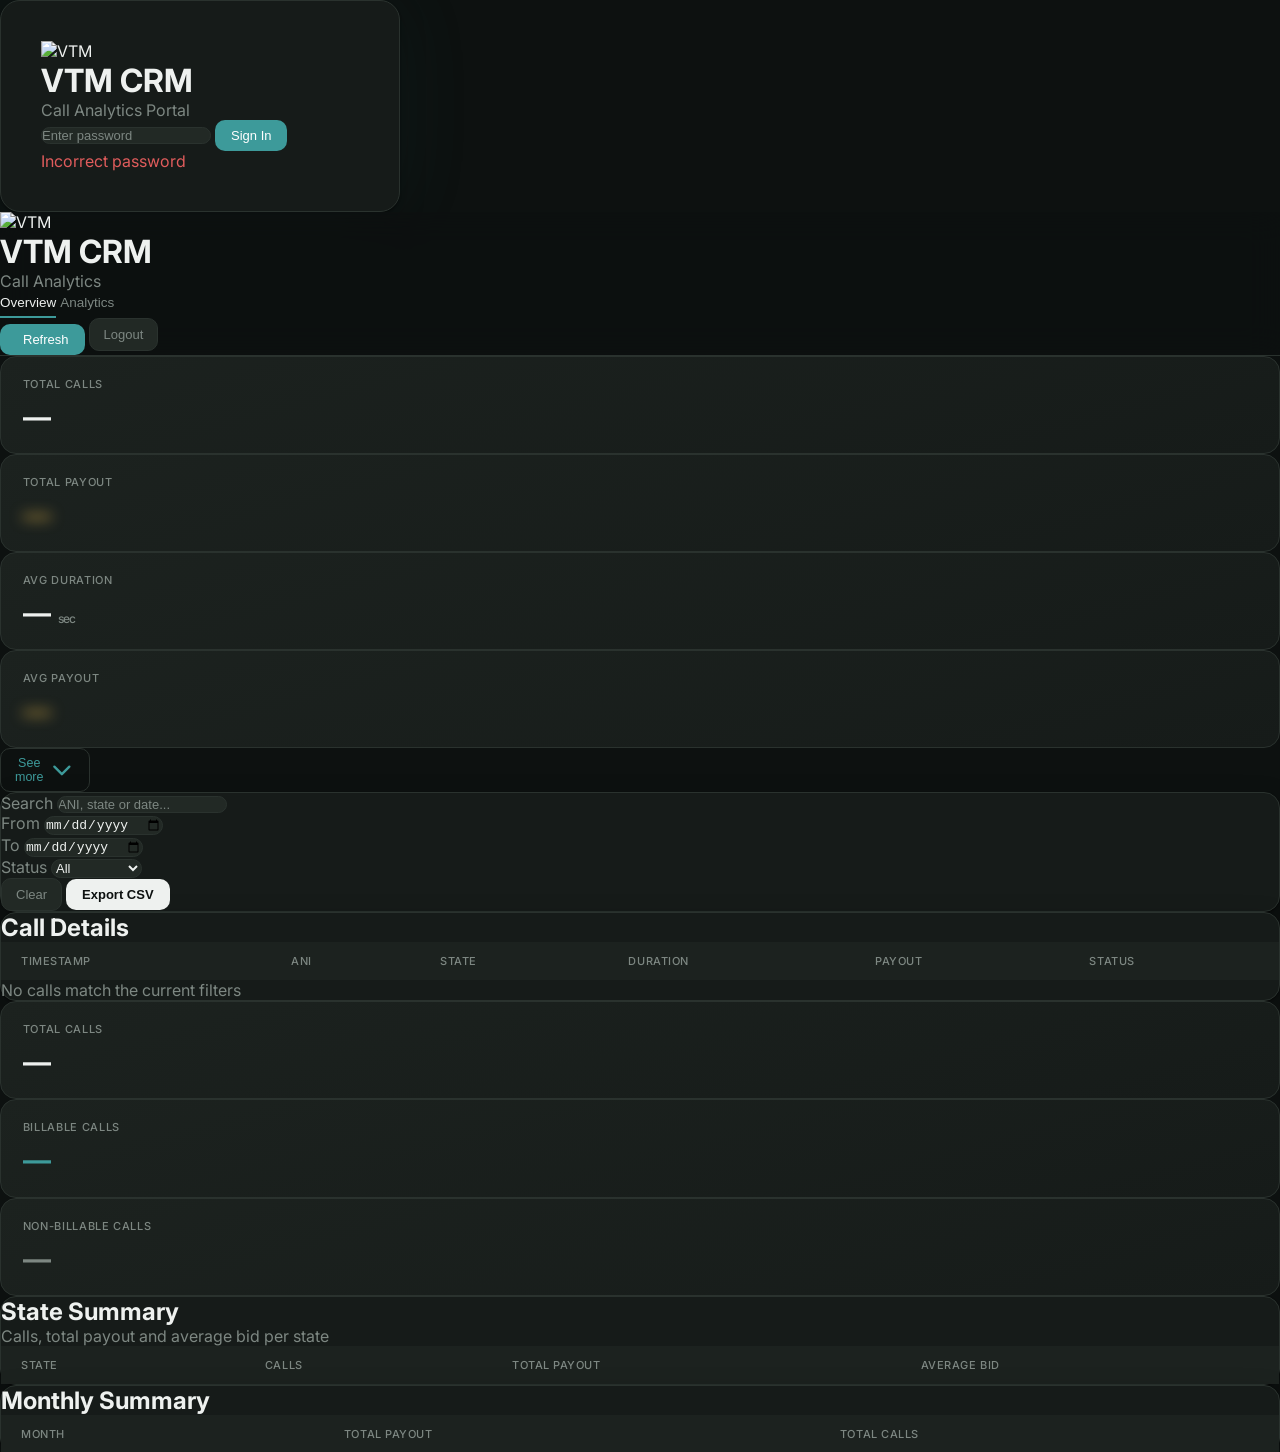
==== commit 0f486440: "Update index.html" ====
--- a/admin/index.html
+++ b/admin/index.html
@@ -8,219 +8,423 @@
 <script src="https://cdn.tailwindcss.com"></script>
 <style>
 @import url('https://fonts.googleapis.com/css2?family=Inter:wght@400;500;600;700&display=swap');
-:root{--bg:#121614;--surface:#1c211e;--surface2:#242a26;--border:#2e3531;--border-h:#3a4340;--text:#f0f2f1;--muted:#8a948f;--accent:#4a9e9e;--accent-h:#3d8585;--gold:#f0b429;--gold-dim:rgba(240,180,41,.15);--danger:#e85d5d;--radius:14px;--shadow:0 4px 24px rgba(0,0,0,.35)}
-*{box-sizing:border-box}
-body{font-family:'Inter',system-ui,-apple-system,sans-serif;background:var(--bg);color:var(--text);min-height:100vh;margin:0;-webkit-font-smoothing:antialiased}
-.card{background:var(--surface);border:1px solid var(--border);border-radius:var(--radius);box-shadow:var(--shadow);transition:border-color .2s,box-shadow .2s}
-.card:hover{border-color:var(--border-h)}
-.metric-card{position:relative;overflow:hidden}
-.metric-card::before{content:'';position:absolute;top:0;left:0;right:0;height:2px;background:linear-gradient(90deg,transparent,var(--accent),transparent);opacity:.6}
-.input-dark{background:var(--surface2);border:1px solid var(--border);color:var(--text);border-radius:10px;transition:border-color .2s,box-shadow .2s}
-.input-dark:focus{outline:none;border-color:var(--accent);box-shadow:0 0 0 3px rgba(74,158,158,.2)}
+:root{
+  --bg:#0d1110;
+  --surface:#161b19;
+  --surface2:#1c221f;
+  --surface3:#222925;
+  --border:#2a322e;
+  --border-soft:#343c38;
+  --text:#eef1ef;
+  --muted:#7d8782;
+  --accent:#3d9a9a;
+  --accent-soft:rgba(61,154,154,.15);
+  --accent-h:#348585;
+  --gold:#e8b84a;
+  --gold-soft:rgba(232,184,74,.12);
+  --danger:#e05c5c;
+  --radius:16px;
+  --radius-sm:10px;
+  --shadow:0 1px 2px rgba(0,0,0,.4),0 8px 24px rgba(0,0,0,.25);
+}
+*{box-sizing:border-box;margin:0;padding:0}
+body{
+  font-family:'Inter',system-ui,-apple-system,sans-serif;
+  background:var(--bg);
+  color:var(--text);
+  min-height:100vh;
+  -webkit-font-smoothing:antialiased;
+  -moz-osx-font-smoothing:grayscale;
+}
+.card{
+  background:var(--surface);
+  border:1px solid var(--border);
+  border-radius:var(--radius);
+  box-shadow:var(--shadow);
+}
+.metric{
+  background:linear-gradient(165deg,var(--surface2) 0%,var(--surface) 100%);
+  border:1px solid var(--border);
+  border-radius:var(--radius);
+  padding:1.25rem 1.35rem;
+  position:relative;
+  overflow:hidden;
+  transition:border-color .2s ease,transform .15s ease;
+}
+.metric:hover{border-color:var(--border-soft)}
+.metric-label{
+  font-size:11px;
+  font-weight:500;
+  letter-spacing:.06em;
+  text-transform:uppercase;
+  color:var(--muted);
+  margin-bottom:10px;
+}
+.metric-value{
+  font-size:1.75rem;
+  font-weight:700;
+  letter-spacing:-0.03em;
+  line-height:1.15;
+}
+.metric-value .unit{
+  font-size:12px;
+  font-weight:500;
+  color:var(--muted);
+  margin-left:3px;
+}
+.input-dark{
+  background:var(--surface3);
+  border:1px solid var(--border);
+  color:var(--text);
+  border-radius:var(--radius-sm);
+  font-size:13px;
+  transition:border-color .2s,box-shadow .2s;
+}
+.input-dark:focus{
+  outline:none;
+  border-color:var(--accent);
+  box-shadow:0 0 0 3px var(--accent-soft);
+}
 .input-dark::placeholder{color:var(--muted)}
-.nav-link{color:var(--muted);transition:color .2s,border-color .2s;border-bottom:2px solid transparent;padding-bottom:4px}
-.nav-link.active{color:var(--text);border-bottom-color:var(--accent)}
+.nav-link{
+  color:var(--muted);
+  font-size:13.5px;
+  font-weight:500;
+  padding-bottom:6px;
+  border-bottom:2px solid transparent;
+  transition:color .2s,border-color .2s;
+  background:none;
+  border-top:none;
+  border-left:none;
+  border-right:none;
+  cursor:pointer;
+}
 .nav-link:hover{color:var(--text)}
-.btn-primary{background:var(--accent);color:#fff;border:none;border-radius:10px;font-weight:500;transition:background .2s,transform .1s}
+.nav-link.active{
+  color:var(--text);
+  border-bottom-color:var(--accent);
+}
+.btn{
+  display:inline-flex;
+  align-items:center;
+  justify-content:center;
+  gap:7px;
+  font-size:13px;
+  font-weight:500;
+  border-radius:var(--radius-sm);
+  cursor:pointer;
+  transition:background .2s,opacity .15s,transform .1s;
+  border:none;
+}
+.btn:active{transform:scale(.98)}
+.btn-primary{
+  background:var(--accent);
+  color:#fff;
+  padding:8px 16px;
+}
 .btn-primary:hover{background:var(--accent-h)}
-.btn-primary:active{transform:scale(.98)}
-.btn-ghost{background:var(--surface2);color:var(--muted);border:1px solid var(--border);border-radius:10px;font-weight:500;transition:background .2s,color .2s}
+.btn-ghost{
+  background:var(--surface3);
+  color:var(--muted);
+  border:1px solid var(--border);
+  padding:8px 14px;
+}
 .btn-ghost:hover{background:var(--border);color:var(--text)}
-.btn-export{background:var(--text);color:var(--bg);border:none;border-radius:10px;font-weight:600;transition:opacity .2s}
-.btn-export:hover{opacity:.9}
-.payout-hidden{filter:blur(7px);transition:filter .25s ease;cursor:pointer;user-select:none}
+.btn-export{
+  background:var(--text);
+  color:var(--bg);
+  font-weight:600;
+  padding:8px 16px;
+}
+.btn-export:hover{opacity:.92}
+.btn-toggle{
+  background:transparent;
+  color:var(--accent);
+  border:1px solid var(--border);
+  padding:7px 14px;
+  font-size:12.5px;
+  font-weight:500;
+  border-radius:var(--radius-sm);
+  cursor:pointer;
+  transition:background .2s,border-color .2s,color .2s;
+  display:inline-flex;
+  align-items:center;
+  gap:6px;
+}
+.btn-toggle:hover{
+  background:var(--accent-soft);
+  border-color:var(--accent);
+}
+.payout-hidden{
+  filter:blur(7px);
+  transition:filter .25s ease;
+  cursor:pointer;
+  user-select:none;
+}
 .payout-hidden:hover{filter:blur(0)}
 .table-wrap{overflow-x:auto;-webkit-overflow-scrolling:touch}
-table{border-collapse:collapse;width:100%}
+table{width:100%;border-collapse:collapse}
 thead tr{background:var(--surface2)}
-tbody tr{transition:background .15s}
-tbody tr:hover{background:rgba(74,158,158,.06)}
-.status-billable{background:rgba(74,158,158,.18);color:#7bc4c4;border-radius:6px;font-size:11px;font-weight:600;padding:3px 8px;letter-spacing:.02em}
-.status-non{background:rgba(138,148,143,.12);color:var(--muted);border-radius:6px;font-size:11px;font-weight:600;padding:3px 8px}
+th{
+  font-size:11px;
+  font-weight:500;
+  letter-spacing:.05em;
+  text-transform:uppercase;
+  color:var(--muted);
+  text-align:left;
+  padding:12px 20px;
+}
+td{
+  padding:13px 20px;
+  font-size:13.5px;
+  border-top:1px solid var(--border);
+}
+tbody tr{transition:background .12s}
+tbody tr:hover{background:rgba(61,154,154,.04)}
+.status-billable{
+  display:inline-block;
+  background:var(--accent-soft);
+  color:#6bc4c4;
+  font-size:11px;
+  font-weight:600;
+  padding:3px 9px;
+  border-radius:6px;
+  letter-spacing:.02em;
+}
+.status-non{
+  display:inline-block;
+  background:rgba(125,135,130,.12);
+  color:var(--muted);
+  font-size:11px;
+  font-weight:600;
+  padding:3px 9px;
+  border-radius:6px;
+}
+.site-header{
+  background:rgba(13,17,16,.82);
+  backdrop-filter:blur(16px);
+  -webkit-backdrop-filter:blur(16px);
+  border-bottom:1px solid var(--border);
+  position:sticky;
+  top:0;
+  z-index:30;
+}
+.extra-metrics{
+  display:grid;
+  grid-template-columns:repeat(2,1fr);
+  gap:14px;
+  max-height:0;
+  overflow:hidden;
+  opacity:0;
+  transition:max-height .35s ease,opacity .3s ease,margin .3s ease;
+  margin-top:0;
+}
+.extra-metrics.open{
+  max-height:160px;
+  opacity:1;
+  margin-top:14px;
+}
 ::-webkit-scrollbar{width:5px;height:5px}
 ::-webkit-scrollbar-track{background:transparent}
 ::-webkit-scrollbar-thumb{background:var(--border);border-radius:4px}
-::-webkit-scrollbar-thumb:hover{background:var(--border-h)}
-.login-glow{box-shadow:0 0 60px rgba(74,158,158,.12),var(--shadow)}
-header{backdrop-filter:blur(12px);background:rgba(18,22,20,.85)}
-.fade-in{animation:fadeIn .35s ease}
-@keyframes fadeIn{from{opacity:0;transform:translateY(6px)}to{opacity:1;transform:none}}
+::-webkit-scrollbar-thumb:hover{background:var(--border-soft)}
+.login-card{
+  background:var(--surface);
+  border:1px solid var(--border);
+  border-radius:20px;
+  box-shadow:0 0 80px rgba(61,154,154,.08),var(--shadow);
+  padding:2.5rem;
+  width:100%;
+  max-width:400px;
+}
+.fade-in{animation:fadeIn .3s ease}
+@keyframes fadeIn{from{opacity:0;transform:translateY(5px)}to{opacity:1;transform:none}}
+.chevron{transition:transform .25s ease}
+.chevron.rotated{transform:rotate(180deg)}
 </style>
 </head>
 <body>
-<div id="a0" class="min-h-screen flex items-center justify-center p-4">
-<div class="card login-glow w-full max-w-md p-8 fade-in">
-<div class="text-center mb-8">
-<img src="https://vocaltechmarketing.com/images/logo.png" alt="VTM" class="mx-auto h-14 w-auto mb-5 opacity-95">
-<h1 class="text-2xl font-bold tracking-tight">VTM CRM</h1>
-<p class="text-sm mt-1.5" style="color:var(--muted)">Call Analytics Portal</p>
-</div>
-<input id="a1" type="password" placeholder="Enter password" class="input-dark w-full px-4 py-3.5 mb-4 text-sm" onkeypress="if(event.key==='Enter')_0x4f2a()">
-<button onclick="_0x4f2a()" id="a2" class="btn-primary w-full py-3.5 text-sm">Sign In</button>
-<p id="a3" class="text-sm mt-4 text-center hidden" style="color:var(--danger)">Incorrect password</p>
-</div>
+<div id="a0" class="min-h-screen flex items-center justify-center p-5">
+  <div class="login-card fade-in">
+    <div class="text-center mb-8">
+      <img src="https://vocaltechmarketing.com/images/logo.png" alt="VTM" class="mx-auto h-12 w-auto mb-5 opacity-95">
+      <h1 class="text-xl font-bold tracking-tight">VTM CRM</h1>
+      <p class="text-sm mt-1.5" style="color:var(--muted)">Call Analytics Portal</p>
+    </div>
+    <input id="a1" type="password" placeholder="Enter password" class="input-dark w-full px-4 py-3.5 mb-4" onkeypress="if(event.key==='Enter')_0x4f2a()">
+    <button onclick="_0x4f2a()" id="a2" class="btn btn-primary w-full py-3.5 text-sm">Sign In</button>
+    <p id="a3" class="text-sm mt-4 text-center hidden" style="color:var(--danger)">Incorrect password</p>
+  </div>
 </div>
 <div id="a4" class="hidden">
-<header class="border-b sticky top-0 z-20" style="border-color:var(--border)">
-<div class="max-w-7xl mx-auto px-4 sm:px-6 py-3.5 flex flex-wrap items-center justify-between gap-4">
-<div class="flex items-center gap-8">
-<div class="flex items-center gap-3">
-<img src="https://vocaltechmarketing.com/images/logo.png" alt="VTM" class="h-8 w-auto opacity-95">
-<div>
-<h1 class="font-semibold text-sm leading-tight tracking-wide">VTM CRM</h1>
-<p class="text-[11px]" style="color:var(--muted)">Call Analytics</p>
-</div>
-</div>
-<nav class="flex gap-7 text-sm font-medium">
-<button onclick="_0x8c1d('o')" id="a5" class="nav-link active">Overview</button>
-<button onclick="_0x8c1d('a')" id="a6" class="nav-link">Analytics</button>
-</nav>
-</div>
-<div class="flex items-center gap-2.5">
-<button onclick="_0x3e7b()" id="a7" class="btn-primary px-4 py-2 text-sm flex items-center gap-2">
-<svg class="w-3.5 h-3.5" fill="none" stroke="currentColor" viewBox="0 0 24 24"><path stroke-linecap="round" stroke-linejoin="round" stroke-width="2.2" d="M4 4v5h.582m15.356 2A8.001 8.001 0 004.582 9m0 0H9m11 11v-5h-.581m0 0a8.003 8.003 0 01-15.357-2m15.357 2H15"/></svg>
-Refresh
-</button>
-<button onclick="_0x9a2f()" class="btn-ghost px-4 py-2 text-sm">Logout</button>
-</div>
-</div>
-</header>
-<main class="max-w-7xl mx-auto px-4 sm:px-6 py-7">
-<div id="a8" class="space-y-6 fade-in">
-<div class="grid grid-cols-2 lg:grid-cols-3 xl:grid-cols-6 gap-3.5">
-<div class="card metric-card p-4.5">
-<p class="text-[11px] font-medium uppercase tracking-wider" style="color:var(--muted)">Total Calls</p>
-<p id="a9" class="text-2xl font-bold mt-2 tracking-tight">—</p>
-</div>
-<div class="card metric-card p-4.5">
-<p class="text-[11px] font-medium uppercase tracking-wider" style="color:var(--muted)">Total Payout</p>
-<p id="aa" class="text-2xl font-bold mt-2 tracking-tight payout-hidden" style="color:var(--gold)">—</p>
-</div>
-<div class="card metric-card p-4.5">
-<p class="text-[11px] font-medium uppercase tracking-wider" style="color:var(--muted)">Avg Duration</p>
-<p id="ab" class="text-2xl font-bold mt-2 tracking-tight">— <span class="text-xs font-normal" style="color:var(--muted)">sec</span></p>
-</div>
-<div class="card metric-card p-4.5">
-<p class="text-[11px] font-medium uppercase tracking-wider" style="color:var(--muted)">Avg Payout</p>
-<p id="ac" class="text-2xl font-bold mt-2 tracking-tight payout-hidden" style="color:var(--gold)">—</p>
-</div>
-<div class="card metric-card p-4.5">
-<p class="text-[11px] font-medium uppercase tracking-wider" style="color:var(--muted)">Lowest Bid</p>
-<p id="ad" class="text-2xl font-bold mt-2 tracking-tight payout-hidden" style="color:var(--gold)">—</p>
-</div>
-<div class="card metric-card p-4.5">
-<p class="text-[11px] font-medium uppercase tracking-wider" style="color:var(--muted)">Highest Bid</p>
-<p id="ae" class="text-2xl font-bold mt-2 tracking-tight payout-hidden" style="color:var(--gold)">—</p>
-</div>
-</div>
-<div class="card p-4">
-<div class="flex flex-wrap items-end gap-3">
-<div class="flex-1 min-w-[150px]">
-<label class="block text-[11px] mb-1.5 font-medium" style="color:var(--muted)">Search</label>
-<input id="af" type="text" placeholder="ANI, state or date..." class="input-dark w-full px-3 py-2.5 text-sm" oninput="_0x1b9e()">
-</div>
-<div>
-<label class="block text-[11px] mb-1.5 font-medium" style="color:var(--muted)">From</label>
-<input id="ag" type="date" class="input-dark px-3 py-2.5 text-sm" onchange="_0x1b9e()">
-</div>
-<div>
-<label class="block text-[11px] mb-1.5 font-medium" style="color:var(--muted)">To</label>
-<input id="ah" type="date" class="input-dark px-3 py-2.5 text-sm" onchange="_0x1b9e()">
-</div>
-<div>
-<label class="block text-[11px] mb-1.5 font-medium" style="color:var(--muted)">Status</label>
-<select id="ai" class="input-dark px-3 py-2.5 text-sm" onchange="_0x1b9e()">
-<option value="all">All</option>
-<option value="billable">Billable</option>
-<option value="nonbillable">Non-billable</option>
-</select>
-</div>
-<button onclick="_0x7d4c()" class="btn-ghost px-3.5 py-2.5 text-sm">Clear</button>
-<button onclick="_0x2f8a()" class="btn-export px-4 py-2.5 text-sm ml-auto">Export CSV</button>
-</div>
-</div>
-<div class="card overflow-hidden">
-<div class="px-5 py-4 border-b flex items-center justify-between" style="border-color:var(--border)">
-<h2 class="font-semibold text-sm tracking-wide">Call Details</h2>
-<span id="aj" class="text-[11px]" style="color:var(--muted)"></span>
-</div>
-<div class="table-wrap">
-<table class="w-full text-sm">
-<thead>
-<tr class="text-left text-[11px] uppercase tracking-wider" style="color:var(--muted)">
-<th class="px-5 py-3 font-medium">Timestamp</th>
-<th class="px-5 py-3 font-medium">ANI</th>
-<th class="px-5 py-3 font-medium">State</th>
-<th class="px-5 py-3 font-medium">Duration</th>
-<th class="px-5 py-3 font-medium">Payout</th>
-<th class="px-5 py-3 font-medium">Status</th>
-</tr>
-</thead>
-<tbody id="ak" class="divide-y" style="border-color:var(--border)"></tbody>
-</table>
-</div>
-<div id="al" class="hidden py-16 text-center">
-<p class="text-sm" style="color:var(--muted)">No calls match the current filters</p>
-</div>
-</div>
-</div>
-<div id="am" class="hidden space-y-6 fade-in">
-<div class="grid grid-cols-1 sm:grid-cols-3 gap-3.5">
-<div class="card metric-card p-5">
-<p class="text-[11px] font-medium uppercase tracking-wider" style="color:var(--muted)">Total Calls</p>
-<p id="an" class="text-2xl font-bold mt-2 tracking-tight">—</p>
-</div>
-<div class="card metric-card p-5">
-<p class="text-[11px] font-medium uppercase tracking-wider" style="color:var(--muted)">Billable Calls</p>
-<p id="ao" class="text-2xl font-bold mt-2 tracking-tight" style="color:var(--accent)">—</p>
-</div>
-<div class="card metric-card p-5">
-<p class="text-[11px] font-medium uppercase tracking-wider" style="color:var(--muted)">Non-Billable Calls</p>
-<p id="ap" class="text-2xl font-bold mt-2 tracking-tight" style="color:var(--muted)">—</p>
-</div>
-</div>
-<div class="card overflow-hidden">
-<div class="px-5 py-4 border-b" style="border-color:var(--border)">
-<h2 class="font-semibold text-sm tracking-wide">State Summary</h2>
-<p class="text-[11px] mt-1" style="color:var(--muted)">Calls, total payout and average bid per state</p>
-</div>
-<div class="table-wrap">
-<table class="w-full text-sm">
-<thead>
-<tr class="text-left text-[11px] uppercase tracking-wider" style="color:var(--muted)">
-<th class="px-5 py-3 font-medium">State</th>
-<th class="px-5 py-3 font-medium">Calls</th>
-<th class="px-5 py-3 font-medium">Total Payout</th>
-<th class="px-5 py-3 font-medium">Average Bid</th>
-</tr>
-</thead>
-<tbody id="aq" class="divide-y" style="border-color:var(--border)"></tbody>
-</table>
-</div>
-</div>
-<div class="card overflow-hidden">
-<div class="px-5 py-4 border-b" style="border-color:var(--border)">
-<h2 class="font-semibold text-sm tracking-wide">Monthly Summary</h2>
-</div>
-<div class="table-wrap">
-<table class="w-full text-sm">
-<thead>
-<tr class="text-left text-[11px] uppercase tracking-wider" style="color:var(--muted)">
-<th class="px-5 py-3 font-medium">Month</th>
-<th class="px-5 py-3 font-medium">Total Payout</th>
-<th class="px-5 py-3 font-medium">Total Calls</th>
-</tr>
-</thead>
-<tbody id="ar" class="divide-y" style="border-color:var(--border)"></tbody>
-</table>
-</div>
-</div>
-</div>
-</main>
+  <header class="site-header">
+    <div class="max-w-7xl mx-auto px-5 sm:px-6 py-3.5 flex flex-wrap items-center justify-between gap-4">
+      <div class="flex items-center gap-8">
+        <div class="flex items-center gap-3">
+          <img src="https://vocaltechmarketing.com/images/logo.png" alt="VTM" class="h-8 w-auto opacity-95">
+          <div>
+            <h1 class="font-semibold text-[13.5px] leading-tight tracking-wide">VTM CRM</h1>
+            <p class="text-[11px]" style="color:var(--muted)">Call Analytics</p>
+          </div>
+        </div>
+        <nav class="flex gap-7">
+          <button onclick="_0x8c1d('o')" id="a5" class="nav-link active">Overview</button>
+          <button onclick="_0x8c1d('a')" id="a6" class="nav-link">Analytics</button>
+        </nav>
+      </div>
+      <div class="flex items-center gap-2.5">
+        <button onclick="_0x3e7b()" id="a7" class="btn btn-primary">
+          <svg class="w-3.5 h-3.5" fill="none" stroke="currentColor" viewBox="0 0 24 24"><path stroke-linecap="round" stroke-linejoin="round" stroke-width="2.2" d="M4 4v5h.582m15.356 2A8.001 8.001 0 004.582 9m0 0H9m11 11v-5h-.581m0 0a8.003 8.003 0 01-15.357-2m15.357 2H15"/></svg>
+          Refresh
+        </button>
+        <button onclick="_0x9a2f()" class="btn btn-ghost">Logout</button>
+      </div>
+    </div>
+  </header>
+  <main class="max-w-7xl mx-auto px-5 sm:px-6 py-7">
+    <div id="a8" class="space-y-5 fade-in">
+      <div class="grid grid-cols-2 lg:grid-cols-4 gap-3.5">
+        <div class="metric">
+          <div class="metric-label">Total Calls</div>
+          <div id="a9" class="metric-value">—</div>
+        </div>
+        <div class="metric">
+          <div class="metric-label">Total Payout</div>
+          <div id="aa" class="metric-value payout-hidden" style="color:var(--gold)">—</div>
+        </div>
+        <div class="metric">
+          <div class="metric-label">Avg Duration</div>
+          <div id="ab" class="metric-value">— <span class="unit">sec</span></div>
+        </div>
+        <div class="metric">
+          <div class="metric-label">Avg Payout</div>
+          <div id="ac" class="metric-value payout-hidden" style="color:var(--gold)">—</div>
+        </div>
+      </div>
+      <div>
+        <button id="aToggle" onclick="_0xToggleExtra()" class="btn-toggle">
+          <span id="aToggleText">See more</span>
+          <svg id="aChevron" class="w-3.5 h-3.5 chevron" fill="none" stroke="currentColor" viewBox="0 0 24 24"><path stroke-linecap="round" stroke-linejoin="round" stroke-width="2.2" d="M19 9l-7 7-7-7"/></svg>
+        </button>
+        <div id="aExtra" class="extra-metrics">
+          <div class="metric">
+            <div class="metric-label">Lowest Bid</div>
+            <div id="ad" class="metric-value payout-hidden" style="color:var(--gold)">—</div>
+          </div>
+          <div class="metric">
+            <div class="metric-label">Highest Bid</div>
+            <div id="ae" class="metric-value payout-hidden" style="color:var(--gold)">—</div>
+          </div>
+        </div>
+      </div>
+      <div class="card p-4">
+        <div class="flex flex-wrap items-end gap-3">
+          <div class="flex-1 min-w-[160px]">
+            <label class="block text-[11px] font-medium mb-1.5" style="color:var(--muted)">Search</label>
+            <input id="af" type="text" placeholder="ANI, state or date..." class="input-dark w-full px-3.5 py-2.5" oninput="_0x1b9e()">
+          </div>
+          <div>
+            <label class="block text-[11px] font-medium mb-1.5" style="color:var(--muted)">From</label>
+            <input id="ag" type="date" class="input-dark px-3.5 py-2.5" onchange="_0x1b9e()">
+          </div>
+          <div>
+            <label class="block text-[11px] font-medium mb-1.5" style="color:var(--muted)">To</label>
+            <input id="ah" type="date" class="input-dark px-3.5 py-2.5" onchange="_0x1b9e()">
+          </div>
+          <div>
+            <label class="block text-[11px] font-medium mb-1.5" style="color:var(--muted)">Status</label>
+            <select id="ai" class="input-dark px-3.5 py-2.5" onchange="_0x1b9e()">
+              <option value="all">All</option>
+              <option value="billable">Billable</option>
+              <option value="nonbillable">Non-billable</option>
+            </select>
+          </div>
+          <button onclick="_0x7d4c()" class="btn btn-ghost">Clear</button>
+          <button onclick="_0x2f8a()" class="btn btn-export ml-auto">Export CSV</button>
+        </div>
+      </div>
+      <div class="card overflow-hidden">
+        <div class="px-5 py-4 border-b flex items-center justify-between" style="border-color:var(--border)">
+          <h2 class="font-semibold text-[13.5px] tracking-wide">Call Details</h2>
+          <span id="aj" class="text-[11.5px]" style="color:var(--muted)"></span>
+        </div>
+        <div class="table-wrap">
+          <table>
+            <thead>
+              <tr>
+                <th>Timestamp</th>
+                <th>ANI</th>
+                <th>State</th>
+                <th>Duration</th>
+                <th>Payout</th>
+                <th>Status</th>
+              </tr>
+            </thead>
+            <tbody id="ak"></tbody>
+          </table>
+        </div>
+        <div id="al" class="hidden py-16 text-center">
+          <p class="text-sm" style="color:var(--muted)">No calls match the current filters</p>
+        </div>
+      </div>
+    </div>
+    <div id="am" class="hidden space-y-5 fade-in">
+      <div class="grid grid-cols-1 sm:grid-cols-3 gap-3.5">
+        <div class="metric">
+          <div class="metric-label">Total Calls</div>
+          <div id="an" class="metric-value">—</div>
+        </div>
+        <div class="metric">
+          <div class="metric-label">Billable Calls</div>
+          <div id="ao" class="metric-value" style="color:var(--accent)">—</div>
+        </div>
+        <div class="metric">
+          <div class="metric-label">Non-Billable Calls</div>
+          <div id="ap" class="metric-value" style="color:var(--muted)">—</div>
+        </div>
+      </div>
+      <div class="card overflow-hidden">
+        <div class="px-5 py-4 border-b" style="border-color:var(--border)">
+          <h2 class="font-semibold text-[13.5px] tracking-wide">State Summary</h2>
+          <p class="text-[11.5px] mt-1" style="color:var(--muted)">Calls, total payout and average bid per state</p>
+        </div>
+        <div class="table-wrap">
+          <table>
+            <thead>
+              <tr>
+                <th>State</th>
+                <th>Calls</th>
+                <th>Total Payout</th>
+                <th>Average Bid</th>
+              </tr>
+            </thead>
+            <tbody id="aq"></tbody>
+          </table>
+        </div>
+      </div>
+      <div class="card overflow-hidden">
+        <div class="px-5 py-4 border-b" style="border-color:var(--border)">
+          <h2 class="font-semibold text-[13.5px] tracking-wide">Monthly Summary</h2>
+        </div>
+        <div class="table-wrap">
+          <table>
+            <thead>
+              <tr>
+                <th>Month</th>
+                <th>Total Payout</th>
+                <th>Total Calls</th>
+              </tr>
+            </thead>
+            <tbody id="ar"></tbody>
+          </table>
+        </div>
+      </div>
+    </div>
+  </main>
 </div>
 <script>
-const _0x2a1b=["\x68\x74\x74\x70\x73\x3a\x2f\x2f\x73\x63\x72\x69\x70\x74\x2e\x67\x6f\x6f\x67\x6c\x65\x2e\x63\x6f\x6d\x2f\x6d\x61\x63\x72\x6f\x73\x2f\x73\x2f\x41\x4b\x66\x79\x63\x62\x77\x37\x43\x42\x4a\x6b\x73\x58\x52\x51\x46\x7a\x77\x54\x76\x77\x43\x57\x55\x4b\x66\x70\x2d\x53\x5f\x31\x42\x55\x55\x4e\x66\x6f\x34\x63\x34\x79\x2d\x32\x32\x65\x6d\x65\x58\x38\x31\x6a\x52\x61\x30\x50\x52\x48\x6b\x69\x69\x4a\x38\x6c\x46\x77\x52\x51\x70\x4d\x41\x71\x56\x41\x2f\x65\x78\x65\x63","\x76\x74\x6d\x5f\x6c\x6f\x67\x67\x65\x64\x5f\x69\x6e","\x74\x72\x75\x65","\x61\x30","\x68\x69\x64\x64\x65\x6e","\x61\x34","\x67\x65\x74\x43\x61\x6c\x6c\x73","\x67\x65\x74\x4d\x6f\x6e\x74\x68\x6c\x79","\x6c\x6f\x67\x69\x6e","\x70\x61\x73\x73\x77\x6f\x72\x64","\x72\x65\x66\x72\x65\x73\x68","\x61\x63\x74\x69\x6f\x6e","\x73\x75\x63\x63\x65\x73\x73","\x64\x61\x74\x61","\x6d\x65\x73\x73\x61\x67\x65","\x4e\x65\x74\x77\x6f\x72\x6b\x20\x65\x72\x72\x6f\x72","\x61\x31","\x61\x32","\x53\x69\x67\x6e\x69\x6e\x67\x20\x69\x6e\x2e\x2e\x2e","\x53\x69\x67\x6e\x20\x49\x6e","\x61\x33","\x4c\x6f\x67\x69\x6e\x20\x66\x61\x69\x6c\x65\x64\x3a\x20","\x61\x35","\x61\x36","\x61\x38","\x61\x6d","\x61\x63\x74\x69\x76\x65","\x6f","\x61","\x61\x39","\x61\x61","\x61\x62","\x61\x63","\x61\x64","\x61\x65","\x30","\x24\x30\x2e\x30\x30","\x20\x3c\x73\x70\x61\x6e\x20\x63\x6c\x61\x73\x73\x3d\x22\x74\x65\x78\x74\x2d\x78\x73\x20\x66\x6f\x6e\x74\x2d\x6e\x6f\x72\x6d\x61\x6c\x22\x20\x73\x74\x79\x6c\x65\x3d\x22\x63\x6f\x6c\x6f\x72\x3a\x76\x61\x72\x28\x2d\x2d\x6d\x75\x74\x65\x64\x29\x22\x3e\x73\x65\x63\x3c\x2f\x73\x70\x61\x6e\x3e","\x61\x66","\x61\x67","\x61\x68","\x61\x69","\x61\x6c\x6c","\x62\x69\x6c\x6c\x61\x62\x6c\x65","\x6e\x6f\x6e\x62\x69\x6c\x6c\x61\x62\x6c\x65","\x61\x6b","\x61\x6c","\x61\x6a","\x72\x65\x63\x6f\x72\x64","\x73","\x42\x69\x6c\x6c\x61\x62\x6c\x65","\x4e\x6f\x6e\x2d\x62\x69\x6c\x6c\x61\x62\x6c\x65","\x61\x72","\x61\x71","\x61\x6e","\x61\x6f","\x61\x70","\x55\x6e\x6b\x6e\x6f\x77\x6e","\x4e\x6f\x20\x64\x61\x74\x61\x20\x79\x65\x74","\x4e\x6f\x20\x64\x61\x74\x61\x20\x74\x6f\x20\x65\x78\x70\x6f\x72\x74","\x64\x74\x73","\x61\x6e\x69","\x73\x74\x61\x74\x65","\x63\x61\x6c\x6c\x5f\x64\x75\x72\x61\x74\x69\x6f\x6e\x5f\x73\x65\x63","\x70\x61\x79\x6f\x75\x74","\x73\x74\x61\x74\x75\x73","\x76\x74\x6d\x2d\x63\x61\x6c\x6c\x73\x2d","\x2e\x63\x73\x76","\x74\x65\x78\x74\x2f\x63\x73\x76\x3b\x63\x68\x61\x72\x73\x65\x74\x3d\x75\x74\x66\x2d\x38\x3b","\x45\x72\x72\x6f\x72\x3a\x20","\x46\x61\x69\x6c\x65\x64\x3a\x20","\x52\x65\x66\x72\x65\x73\x68\x69\x6e\x67\x2e\x2e\x2e","\x52\x65\x66\x72\x65\x73\x68"];
-let _0x5c3d=[],_0x9e2f=[],_0x7b1a=null;
+const _0x2a1b=["\x68\x74\x74\x70\x73\x3a\x2f\x2f\x73\x63\x72\x69\x70\x74\x2e\x67\x6f\x6f\x67\x6c\x65\x2e\x63\x6f\x6d\x2f\x6d\x61\x63\x72\x6f\x73\x2f\x73\x2f\x41\x4b\x66\x79\x63\x62\x77\x37\x43\x42\x4a\x6b\x73\x58\x52\x51\x46\x7a\x77\x54\x76\x77\x43\x57\x55\x4b\x66\x70\x2d\x53\x5f\x31\x42\x55\x55\x4e\x66\x6f\x34\x63\x34\x79\x2d\x32\x32\x65\x6d\x65\x58\x38\x31\x6a\x52\x61\x30\x50\x52\x48\x6b\x69\x69\x4a\x38\x6c\x46\x77\x52\x51\x70\x4d\x41\x71\x56\x41\x2f\x65\x78\x65\x63","\x76\x74\x6d\x5f\x6c\x6f\x67\x67\x65\x64\x5f\x69\x6e","\x74\x72\x75\x65","\x61\x30","\x68\x69\x64\x64\x65\x6e","\x61\x34","\x67\x65\x74\x43\x61\x6c\x6c\x73","\x67\x65\x74\x4d\x6f\x6e\x74\x68\x6c\x79","\x6c\x6f\x67\x69\x6e","\x70\x61\x73\x73\x77\x6f\x72\x64","\x72\x65\x66\x72\x65\x73\x68","\x61\x63\x74\x69\x6f\x6e","\x73\x75\x63\x63\x65\x73\x73","\x64\x61\x74\x61","\x6d\x65\x73\x73\x61\x67\x65","\x4e\x65\x74\x77\x6f\x72\x6b\x20\x65\x72\x72\x6f\x72","\x61\x31","\x61\x32","\x53\x69\x67\x6e\x69\x6e\x67\x20\x69\x6e\x2e\x2e\x2e","\x53\x69\x67\x6e\x20\x49\x6e","\x61\x33","\x4c\x6f\x67\x69\x6e\x20\x66\x61\x69\x6c\x65\x64\x3a\x20","\x61\x35","\x61\x36","\x61\x38","\x61\x6d","\x61\x63\x74\x69\x76\x65","\x6f","\x61","\x61\x39","\x61\x61","\x61\x62","\x61\x63","\x61\x64","\x61\x65","\x30","\x24\x30\x2e\x30\x30","\x20\x3c\x73\x70\x61\x6e\x20\x63\x6c\x61\x73\x73\x3d\x22\x75\x6e\x69\x74\x22\x3e\x73\x65\x63\x3c\x2f\x73\x70\x61\x6e\x3e","\x61\x66","\x61\x67","\x61\x68","\x61\x69","\x61\x6c\x6c","\x62\x69\x6c\x6c\x61\x62\x6c\x65","\x6e\x6f\x6e\x62\x69\x6c\x6c\x61\x62\x6c\x65","\x61\x6b","\x61\x6c","\x61\x6a","\x72\x65\x63\x6f\x72\x64","\x73","\x42\x69\x6c\x6c\x61\x62\x6c\x65","\x4e\x6f\x6e\x2d\x62\x69\x6c\x6c\x61\x62\x6c\x65","\x61\x72","\x61\x71","\x61\x6e","\x61\x6f","\x61\x70","\x55\x6e\x6b\x6e\x6f\x77\x6e","\x4e\x6f\x20\x64\x61\x74\x61\x20\x79\x65\x74","\x4e\x6f\x20\x64\x61\x74\x61\x20\x74\x6f\x20\x65\x78\x70\x6f\x72\x74","\x64\x74\x73","\x61\x6e\x69","\x73\x74\x61\x74\x65","\x63\x61\x6c\x6c\x5f\x64\x75\x72\x61\x74\x69\x6f\x6e\x5f\x73\x65\x63","\x70\x61\x79\x6f\x75\x74","\x73\x74\x61\x74\x75\x73","\x76\x74\x6d\x2d\x63\x61\x6c\x6c\x73\x2d","\x2e\x63\x73\x76","\x74\x65\x78\x74\x2f\x63\x73\x76\x3b\x63\x68\x61\x72\x73\x65\x74\x3d\x75\x74\x66\x2d\x38\x3b","\x45\x72\x72\x6f\x72\x3a\x20","\x46\x61\x69\x6c\x65\x64\x3a\x20","\x52\x65\x66\x72\x65\x73\x68\x69\x6e\x67\x2e\x2e\x2e","\x52\x65\x66\x72\x65\x73\x68","\x53\x65\x65\x20\x6d\x6f\x72\x65","\x53\x65\x65\x20\x6c\x65\x73\x73","\x6f\x70\x65\x6e","\x72\x6f\x74\x61\x74\x65\x64"];
+let _0x5c3d=[],_0x9e2f=[],_0x7b1a=null,_0xextraOpen=false;
 const _0x4e8c=_0x2a1b[0];
 function _0x6d3f(){if(localStorage.getItem(_0x2a1b[1])===_0x2a1b[2]){document.getElementById(_0x2a1b[3]).classList.add(_0x2a1b[4]);document.getElementById(_0x2a1b[5]).classList.remove(_0x2a1b[4]);_0x0c4e();_0x7b1a=setInterval(_0x0c4e,6e4)}}
 function _0x1a7c(v){if(v==null||v==="")return"—";const s=String(v).trim();if(!s)return"—";if(/^\d{4}-\d{2}-\d{2}/.test(s))return s;const d=new Date(s);if(isNaN(d.getTime()))return s;const p=n=>String(n).padStart(2,"0");return`${d.getFullYear()}-${p(d.getMonth()+1)}-${p(d.getDate())} ${p(d.getHours())}:${p(d.getMinutes())}:${p(d.getSeconds())}`}
@@ -233,11 +437,12 @@
 function _0x7d4c(){document.getElementById(_0x2a1b[38]).value="";document.getElementById(_0x2a1b[39]).value="";document.getElementById(_0x2a1b[40]).value="";document.getElementById(_0x2a1b[41]).value=_0x2a1b[42];_0x1b9e()}
 function _0x9d4e(rows){if(!rows||!rows.length){document.getElementById(_0x2a1b[29]).textContent=_0x2a1b[35];document.getElementById(_0x2a1b[30]).textContent=_0x2a1b[36];document.getElementById(_0x2a1b[31]).innerHTML=_0x2a1b[35]+_0x2a1b[37];document.getElementById(_0x2a1b[32]).textContent=_0x2a1b[36];document.getElementById(_0x2a1b[33]).textContent=_0x2a1b[36];document.getElementById(_0x2a1b[34]).textContent=_0x2a1b[36];return}let tp=0,td=0,lo=Infinity,hi=-Infinity;rows.forEach(c=>{const p=Number(c.payout)||0;tp+=p;td+=Number(c.call_duration_sec)||0;if(p>0){if(p<lo)lo=p;if(p>hi)hi=p}});document.getElementById(_0x2a1b[29]).textContent=rows.length;document.getElementById(_0x2a1b[30]).textContent="$"+tp.toFixed(2);document.getElementById(_0x2a1b[31]).innerHTML=Math.round(td/rows.length)+_0x2a1b[37];document.getElementById(_0x2a1b[32]).textContent="$"+(tp/rows.length).toFixed(2);document.getElementById(_0x2a1b[33]).textContent=lo===Infinity?_0x2a1b[36]:"$"+lo.toFixed(2);document.getElementById(_0x2a1b[34]).textContent=hi===-Infinity?_0x2a1b[36]:"$"+hi.toFixed(2)}
 function _0x4c7b(){let b=0,n=0;_0x5c3d.forEach(c=>{if(Number(c.payout)>0)b++;else n++});document.getElementById(_0x2a1b[54]).textContent=_0x5c3d.length;document.getElementById(_0x2a1b[55]).textContent=b;document.getElementById(_0x2a1b[56]).textContent=n}
-function _0x6a2c(rows){const tb=document.getElementById(_0x2a1b[45]);const nd=document.getElementById(_0x2a1b[46]);const rc=document.getElementById(_0x2a1b[47]);tb.innerHTML="";rc.textContent=rows.length?`${rows.length} ${_0x2a1b[48]}${rows.length!==1?_0x2a1b[49]:""}`:"";if(!rows||!rows.length){nd.classList.remove(_0x2a1b[4]);return}nd.classList.add(_0x2a1b[4]);rows.forEach(r=>{const p=Number(r.payout)||0;const st=p>0?`<span class="status-billable">${_0x2a1b[50]}</span>`:`<span class="status-non">${_0x2a1b[51]}</span>`;const tr=document.createElement("tr");tr.innerHTML=`<td class="px-5 py-3 text-sm" style="color:var(--muted)">${_0x1a7c(r.dts)}</td><td class="px-5 py-3 font-mono text-sm">${r.ani||"—"}</td><td class="px-5 py-3" style="color:var(--muted)">${r.state||"—"}</td><td class="px-5 py-3" style="color:var(--muted)">${r.call_duration_sec||"—"}s</td><td class="px-5 py-3 font-medium"><span class="payout-hidden" style="color:var(--gold)">$${p.toFixed(2)}</span></td><td class="px-5 py-3">${st}</td>`;tb.appendChild(tr)})}
-function _0x5f2d(rows){const tb=document.getElementById(_0x2a1b[52]);tb.innerHTML="";(rows||[]).forEach(r=>{let m=(r.month||"").toString().trim();if(m.length>7){const mt=m.match(/(\d{4})-(\d{2})/);if(mt)m=mt[0];else{const d=new Date(m);if(!isNaN(d.getTime())){const p=n=>String(n).padStart(2,"0");m=`${d.getFullYear()}-${p(d.getMonth()+1)}`}}}const tr=document.createElement("tr");tr.innerHTML=`<td class="px-5 py-3">${m||"—"}</td><td class="px-5 py-3 font-medium"><span class="payout-hidden" style="color:var(--gold)">$${Number(r.total_payout||0).toFixed(2)}</span></td><td class="px-5 py-3" style="color:var(--muted)">${r.total_calls||"—"}</td>`;tb.appendChild(tr)})}
+function _0x6a2c(rows){const tb=document.getElementById(_0x2a1b[45]);const nd=document.getElementById(_0x2a1b[46]);const rc=document.getElementById(_0x2a1b[47]);tb.innerHTML="";rc.textContent=rows.length?`${rows.length} ${_0x2a1b[48]}${rows.length!==1?_0x2a1b[49]:""}`:"";if(!rows||!rows.length){nd.classList.remove(_0x2a1b[4]);return}nd.classList.add(_0x2a1b[4]);rows.forEach(r=>{const p=Number(r.payout)||0;const st=p>0?`<span class="status-billable">${_0x2a1b[50]}</span>`:`<span class="status-non">${_0x2a1b[51]}</span>`;const tr=document.createElement("tr");tr.innerHTML=`<td style="color:var(--muted)">${_0x1a7c(r.dts)}</td><td class="font-mono">${r.ani||"—"}</td><td style="color:var(--muted)">${r.state||"—"}</td><td style="color:var(--muted)">${r.call_duration_sec||"—"}s</td><td class="font-medium"><span class="payout-hidden" style="color:var(--gold)">$${p.toFixed(2)}</span></td><td>${st}</td>`;tb.appendChild(tr)})}
+function _0x5f2d(rows){const tb=document.getElementById(_0x2a1b[52]);tb.innerHTML="";(rows||[]).forEach(r=>{let m=(r.month||"").toString().trim();if(m.length>7){const mt=m.match(/(\d{4})-(\d{2})/);if(mt)m=mt[0];else{const d=new Date(m);if(!isNaN(d.getTime())){const p=n=>String(n).padStart(2,"0");m=`${d.getFullYear()}-${p(d.getMonth()+1)}`}}}const tr=document.createElement("tr");tr.innerHTML=`<td>${m||"—"}</td><td class="font-medium"><span class="payout-hidden" style="color:var(--gold)">$${Number(r.total_payout||0).toFixed(2)}</span></td><td style="color:var(--muted)">${r.total_calls||"—"}</td>`;tb.appendChild(tr)})}
 function _0x2d8e(){const s={};_0x5c3d.forEach(c=>{const st=((c.state||_0x2a1b[57]).toString().trim().toUpperCase())||_0x2a1b[57];if(!s[st])s[st]={c:0,t:0};s[st].c++;s[st].t+=Number(c.payout)||0});return Object.keys(s).map(k=>({state:k,calls:s[k].c,totalPayout:s[k].t,avgBid:s[k].c?s[k].t/s[k].c:0})).sort((a,b)=>b.avgBid-a.avgBid)}
-function _0x8e1a(){const st=_0x2d8e();const tb=document.getElementById(_0x2a1b[53]);tb.innerHTML="";if(!st.length){tb.innerHTML=`<tr><td colspan="4" class="px-5 py-8 text-center" style="color:var(--muted)">${_0x2a1b[58]}</td></tr>`;return}st.forEach(s=>{const tr=document.createElement("tr");tr.innerHTML=`<td class="px-5 py-3 font-medium">${s.state}</td><td class="px-5 py-3" style="color:var(--muted)">${s.calls}</td><td class="px-5 py-3"><span class="payout-hidden" style="color:var(--gold)">$${s.totalPayout.toFixed(2)}</span></td><td class="px-5 py-3 font-medium"><span class="payout-hidden" style="color:var(--gold)">$${s.avgBid.toFixed(2)}</span></td>`;tb.appendChild(tr)})}
+function _0x8e1a(){const st=_0x2d8e();const tb=document.getElementById(_0x2a1b[53]);tb.innerHTML="";if(!st.length){tb.innerHTML=`<tr><td colspan="4" class="text-center py-8" style="color:var(--muted)">${_0x2a1b[58]}</td></tr>`;return}st.forEach(s=>{const tr=document.createElement("tr");tr.innerHTML=`<td class="font-medium">${s.state}</td><td style="color:var(--muted)">${s.calls}</td><td><span class="payout-hidden" style="color:var(--gold)">$${s.totalPayout.toFixed(2)}</span></td><td class="font-medium"><span class="payout-hidden" style="color:var(--gold)">$${s.avgBid.toFixed(2)}</span></td>`;tb.appendChild(tr)})}
 function _0x8c1d(p){document.getElementById(_0x2a1b[24]).classList.toggle(_0x2a1b[4],p!==_0x2a1b[27]);document.getElementById(_0x2a1b[25]).classList.toggle(_0x2a1b[4],p!==_0x2a1b[28]);document.getElementById(_0x2a1b[22]).classList.toggle(_0x2a1b[26],p===_0x2a1b[27]);document.getElementById(_0x2a1b[23]).classList.toggle(_0x2a1b[26],p===_0x2a1b[28]);if(p===_0x2a1b[28]){_0x8e1a();_0x4c7b()}}
+function _0xToggleExtra(){_0xextraOpen=!_0xextraOpen;const el=document.getElementById("aExtra");const txt=document.getElementById("aToggleText");const ch=document.getElementById("aChevron");if(_0xextraOpen){el.classList.add(_0x2a1b[75]);txt.textContent=_0x2a1b[74];ch.classList.add(_0x2a1b[76])}else{el.classList.remove(_0x2a1b[75]);txt.textContent=_0x2a1b[73];ch.classList.remove(_0x2a1b[76])}}
 async function _0x3e7b(){const btn=document.getElementById("a7");btn.disabled=true;btn.innerHTML=`<svg class="w-3.5 h-3.5 animate-spin" fill="none" viewBox="0 0 24 24"><circle class="opacity-25" cx="12" cy="12" r="10" stroke="currentColor" stroke-width="4"/><path class="opacity-75" fill="currentColor" d="M4 12a8 8 0 018-8v4a4 4 0 00-4 4H4z"/></svg> ${_0x2a1b[71]}`;try{const res=await _0x3b9a(_0x2a1b[10]);if(res[_0x2a1b[12]])await _0x0c4e();else alert(_0x2a1b[69]+res[_0x2a1b[14]])}catch(e){alert(_0x2a1b[70]+e.message)}finally{btn.disabled=false;btn.innerHTML=`<svg class="w-3.5 h-3.5" fill="none" stroke="currentColor" viewBox="0 0 24 24"><path stroke-linecap="round" stroke-linejoin="round" stroke-width="2.2" d="M4 4v5h.582m15.356 2A8.001 8.001 0 004.582 9m0 0H9m11 11v-5h-.581m0 0a8.003 8.003 0 01-15.357-2m15.357 2H15"/></svg> ${_0x2a1b[72]}`}}
 function _0x2f8a(){const rows=_0x0e5f();if(!rows.length){alert(_0x2a1b[59]);return}const headers=[_0x2a1b[60],_0x2a1b[61],_0x2a1b[62],_0x2a1b[63],_0x2a1b[64],_0x2a1b[65]];const csvRows=rows.map(r=>{const p=Number(r.payout)||0;const st=p>0?_0x2a1b[50]:_0x2a1b[51];const exact=_0x1a7c(r.dts);const dts=exact==="—"?"":"\t"+exact;return[dts,r.ani||"",r.state||"",r.call_duration_sec||"",p.toFixed(2),st].map(v=>{const s=String(v);return s.includes(",")||s.includes('"')||s.includes("\n")?`"${s.replace(/"/g,'""')}"`:s}).join(",")});const csv=[headers.join(",")].concat(csvRows).join("\n");const blob=new Blob(["\uFEFF"+csv],{type:_0x2a1b[68]});const url=URL.createObjectURL(blob);const a=document.createElement("a");a.href=url;a.download=_0x2a1b[66]+new Date().toISOString().slice(0,10)+_0x2a1b[67];a.click();URL.revokeObjectURL(url)}
 _0x6d3f();
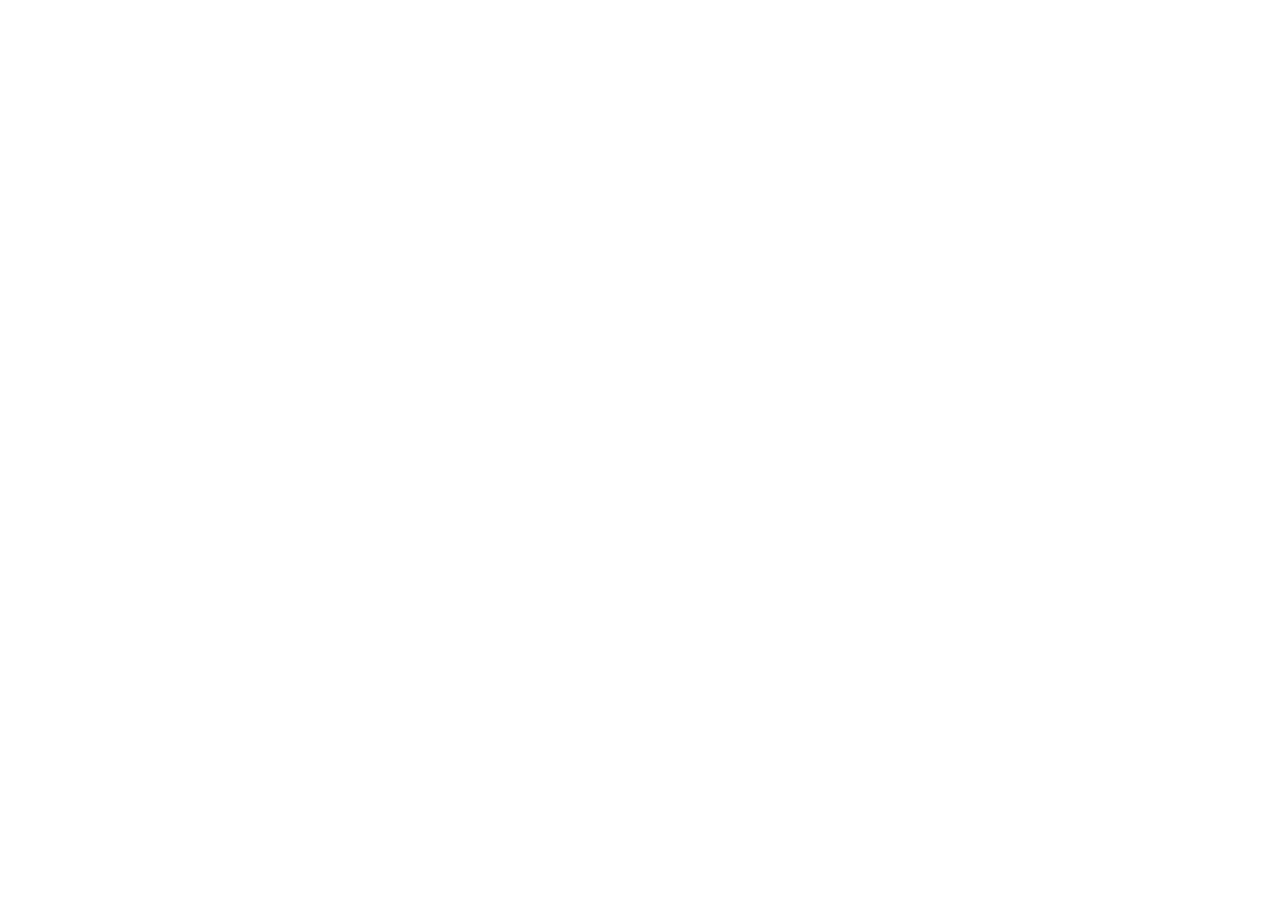
==== commit 1def84b9: "Update index.html" ====
--- a/admin/index.html
+++ b/admin/index.html
@@ -1,451 +1,14 @@
 <!DOCTYPE html>
 <html lang="en">
 <head>
-<meta charset="UTF-8">
-<meta name="viewport" content="width=device-width,initial-scale=1.0">
-<title>VTM CRM</title>
-<link rel="icon" href="https://vocaltechmarketing.com/images/logo.png" type="image/png">
-<script src="https://cdn.tailwindcss.com"></script>
-<style>
-@import url('https://fonts.googleapis.com/css2?family=Inter:wght@400;500;600;700&display=swap');
-:root{
-  --bg:#0d1110;
-  --surface:#161b19;
-  --surface2:#1c221f;
-  --surface3:#222925;
-  --border:#2a322e;
-  --border-soft:#343c38;
-  --text:#eef1ef;
-  --muted:#7d8782;
-  --accent:#3d9a9a;
-  --accent-soft:rgba(61,154,154,.15);
-  --accent-h:#348585;
-  --gold:#e8b84a;
-  --gold-soft:rgba(232,184,74,.12);
-  --danger:#e05c5c;
-  --radius:16px;
-  --radius-sm:10px;
-  --shadow:0 1px 2px rgba(0,0,0,.4),0 8px 24px rgba(0,0,0,.25);
-}
-*{box-sizing:border-box;margin:0;padding:0}
-body{
-  font-family:'Inter',system-ui,-apple-system,sans-serif;
-  background:var(--bg);
-  color:var(--text);
-  min-height:100vh;
-  -webkit-font-smoothing:antialiased;
-  -moz-osx-font-smoothing:grayscale;
-}
-.card{
-  background:var(--surface);
-  border:1px solid var(--border);
-  border-radius:var(--radius);
-  box-shadow:var(--shadow);
-}
-.metric{
-  background:linear-gradient(165deg,var(--surface2) 0%,var(--surface) 100%);
-  border:1px solid var(--border);
-  border-radius:var(--radius);
-  padding:1.25rem 1.35rem;
-  position:relative;
-  overflow:hidden;
-  transition:border-color .2s ease,transform .15s ease;
-}
-.metric:hover{border-color:var(--border-soft)}
-.metric-label{
-  font-size:11px;
-  font-weight:500;
-  letter-spacing:.06em;
-  text-transform:uppercase;
-  color:var(--muted);
-  margin-bottom:10px;
-}
-.metric-value{
-  font-size:1.75rem;
-  font-weight:700;
-  letter-spacing:-0.03em;
-  line-height:1.15;
-}
-.metric-value .unit{
-  font-size:12px;
-  font-weight:500;
-  color:var(--muted);
-  margin-left:3px;
-}
-.input-dark{
-  background:var(--surface3);
-  border:1px solid var(--border);
-  color:var(--text);
-  border-radius:var(--radius-sm);
-  font-size:13px;
-  transition:border-color .2s,box-shadow .2s;
-}
-.input-dark:focus{
-  outline:none;
-  border-color:var(--accent);
-  box-shadow:0 0 0 3px var(--accent-soft);
-}
-.input-dark::placeholder{color:var(--muted)}
-.nav-link{
-  color:var(--muted);
-  font-size:13.5px;
-  font-weight:500;
-  padding-bottom:6px;
-  border-bottom:2px solid transparent;
-  transition:color .2s,border-color .2s;
-  background:none;
-  border-top:none;
-  border-left:none;
-  border-right:none;
-  cursor:pointer;
-}
-.nav-link:hover{color:var(--text)}
-.nav-link.active{
-  color:var(--text);
-  border-bottom-color:var(--accent);
-}
-.btn{
-  display:inline-flex;
-  align-items:center;
-  justify-content:center;
-  gap:7px;
-  font-size:13px;
-  font-weight:500;
-  border-radius:var(--radius-sm);
-  cursor:pointer;
-  transition:background .2s,opacity .15s,transform .1s;
-  border:none;
-}
-.btn:active{transform:scale(.98)}
-.btn-primary{
-  background:var(--accent);
-  color:#fff;
-  padding:8px 16px;
-}
-.btn-primary:hover{background:var(--accent-h)}
-.btn-ghost{
-  background:var(--surface3);
-  color:var(--muted);
-  border:1px solid var(--border);
-  padding:8px 14px;
-}
-.btn-ghost:hover{background:var(--border);color:var(--text)}
-.btn-export{
-  background:var(--text);
-  color:var(--bg);
-  font-weight:600;
-  padding:8px 16px;
-}
-.btn-export:hover{opacity:.92}
-.btn-toggle{
-  background:transparent;
-  color:var(--accent);
-  border:1px solid var(--border);
-  padding:7px 14px;
-  font-size:12.5px;
-  font-weight:500;
-  border-radius:var(--radius-sm);
-  cursor:pointer;
-  transition:background .2s,border-color .2s,color .2s;
-  display:inline-flex;
-  align-items:center;
-  gap:6px;
-}
-.btn-toggle:hover{
-  background:var(--accent-soft);
-  border-color:var(--accent);
-}
-.payout-hidden{
-  filter:blur(7px);
-  transition:filter .25s ease;
-  cursor:pointer;
-  user-select:none;
-}
-.payout-hidden:hover{filter:blur(0)}
-.table-wrap{overflow-x:auto;-webkit-overflow-scrolling:touch}
-table{width:100%;border-collapse:collapse}
-thead tr{background:var(--surface2)}
-th{
-  font-size:11px;
-  font-weight:500;
-  letter-spacing:.05em;
-  text-transform:uppercase;
-  color:var(--muted);
-  text-align:left;
-  padding:12px 20px;
-}
-td{
-  padding:13px 20px;
-  font-size:13.5px;
-  border-top:1px solid var(--border);
-}
-tbody tr{transition:background .12s}
-tbody tr:hover{background:rgba(61,154,154,.04)}
-.status-billable{
-  display:inline-block;
-  background:var(--accent-soft);
-  color:#6bc4c4;
-  font-size:11px;
-  font-weight:600;
-  padding:3px 9px;
-  border-radius:6px;
-  letter-spacing:.02em;
-}
-.status-non{
-  display:inline-block;
-  background:rgba(125,135,130,.12);
-  color:var(--muted);
-  font-size:11px;
-  font-weight:600;
-  padding:3px 9px;
-  border-radius:6px;
-}
-.site-header{
-  background:rgba(13,17,16,.82);
-  backdrop-filter:blur(16px);
-  -webkit-backdrop-filter:blur(16px);
-  border-bottom:1px solid var(--border);
-  position:sticky;
-  top:0;
-  z-index:30;
-}
-.extra-metrics{
-  display:grid;
-  grid-template-columns:repeat(2,1fr);
-  gap:14px;
-  max-height:0;
-  overflow:hidden;
-  opacity:0;
-  transition:max-height .35s ease,opacity .3s ease,margin .3s ease;
-  margin-top:0;
-}
-.extra-metrics.open{
-  max-height:160px;
-  opacity:1;
-  margin-top:14px;
-}
-::-webkit-scrollbar{width:5px;height:5px}
-::-webkit-scrollbar-track{background:transparent}
-::-webkit-scrollbar-thumb{background:var(--border);border-radius:4px}
-::-webkit-scrollbar-thumb:hover{background:var(--border-soft)}
-.login-card{
-  background:var(--surface);
-  border:1px solid var(--border);
-  border-radius:20px;
-  box-shadow:0 0 80px rgba(61,154,154,.08),var(--shadow);
-  padding:2.5rem;
-  width:100%;
-  max-width:400px;
-}
-.fade-in{animation:fadeIn .3s ease}
-@keyframes fadeIn{from{opacity:0;transform:translateY(5px)}to{opacity:1;transform:none}}
-.chevron{transition:transform .25s ease}
-.chevron.rotated{transform:rotate(180deg)}
-</style>
+  <meta charset="UTF-8">
+  <meta name="viewport" content="width=device-width, initial-scale=1.0">
+  <title>VTM CRM</title>
+  <link rel="icon" href="https://vocaltechmarketing.com/images/logo.png" type="image/png">
+  <link rel="stylesheet" href="styles.css">
 </head>
 <body>
-<div id="a0" class="min-h-screen flex items-center justify-center p-5">
-  <div class="login-card fade-in">
-    <div class="text-center mb-8">
-      <img src="https://vocaltechmarketing.com/images/logo.png" alt="VTM" class="mx-auto h-12 w-auto mb-5 opacity-95">
-      <h1 class="text-xl font-bold tracking-tight">VTM CRM</h1>
-      <p class="text-sm mt-1.5" style="color:var(--muted)">Call Analytics Portal</p>
-    </div>
-    <input id="a1" type="password" placeholder="Enter password" class="input-dark w-full px-4 py-3.5 mb-4" onkeypress="if(event.key==='Enter')_0x4f2a()">
-    <button onclick="_0x4f2a()" id="a2" class="btn btn-primary w-full py-3.5 text-sm">Sign In</button>
-    <p id="a3" class="text-sm mt-4 text-center hidden" style="color:var(--danger)">Incorrect password</p>
-  </div>
-</div>
-<div id="a4" class="hidden">
-  <header class="site-header">
-    <div class="max-w-7xl mx-auto px-5 sm:px-6 py-3.5 flex flex-wrap items-center justify-between gap-4">
-      <div class="flex items-center gap-8">
-        <div class="flex items-center gap-3">
-          <img src="https://vocaltechmarketing.com/images/logo.png" alt="VTM" class="h-8 w-auto opacity-95">
-          <div>
-            <h1 class="font-semibold text-[13.5px] leading-tight tracking-wide">VTM CRM</h1>
-            <p class="text-[11px]" style="color:var(--muted)">Call Analytics</p>
-          </div>
-        </div>
-        <nav class="flex gap-7">
-          <button onclick="_0x8c1d('o')" id="a5" class="nav-link active">Overview</button>
-          <button onclick="_0x8c1d('a')" id="a6" class="nav-link">Analytics</button>
-        </nav>
-      </div>
-      <div class="flex items-center gap-2.5">
-        <button onclick="_0x3e7b()" id="a7" class="btn btn-primary">
-          <svg class="w-3.5 h-3.5" fill="none" stroke="currentColor" viewBox="0 0 24 24"><path stroke-linecap="round" stroke-linejoin="round" stroke-width="2.2" d="M4 4v5h.582m15.356 2A8.001 8.001 0 004.582 9m0 0H9m11 11v-5h-.581m0 0a8.003 8.003 0 01-15.357-2m15.357 2H15"/></svg>
-          Refresh
-        </button>
-        <button onclick="_0x9a2f()" class="btn btn-ghost">Logout</button>
-      </div>
-    </div>
-  </header>
-  <main class="max-w-7xl mx-auto px-5 sm:px-6 py-7">
-    <div id="a8" class="space-y-5 fade-in">
-      <div class="grid grid-cols-2 lg:grid-cols-4 gap-3.5">
-        <div class="metric">
-          <div class="metric-label">Total Calls</div>
-          <div id="a9" class="metric-value">—</div>
-        </div>
-        <div class="metric">
-          <div class="metric-label">Total Payout</div>
-          <div id="aa" class="metric-value payout-hidden" style="color:var(--gold)">—</div>
-        </div>
-        <div class="metric">
-          <div class="metric-label">Avg Duration</div>
-          <div id="ab" class="metric-value">— <span class="unit">sec</span></div>
-        </div>
-        <div class="metric">
-          <div class="metric-label">Avg Payout</div>
-          <div id="ac" class="metric-value payout-hidden" style="color:var(--gold)">—</div>
-        </div>
-      </div>
-      <div>
-        <button id="aToggle" onclick="_0xToggleExtra()" class="btn-toggle">
-          <span id="aToggleText">See more</span>
-          <svg id="aChevron" class="w-3.5 h-3.5 chevron" fill="none" stroke="currentColor" viewBox="0 0 24 24"><path stroke-linecap="round" stroke-linejoin="round" stroke-width="2.2" d="M19 9l-7 7-7-7"/></svg>
-        </button>
-        <div id="aExtra" class="extra-metrics">
-          <div class="metric">
-            <div class="metric-label">Lowest Bid</div>
-            <div id="ad" class="metric-value payout-hidden" style="color:var(--gold)">—</div>
-          </div>
-          <div class="metric">
-            <div class="metric-label">Highest Bid</div>
-            <div id="ae" class="metric-value payout-hidden" style="color:var(--gold)">—</div>
-          </div>
-        </div>
-      </div>
-      <div class="card p-4">
-        <div class="flex flex-wrap items-end gap-3">
-          <div class="flex-1 min-w-[160px]">
-            <label class="block text-[11px] font-medium mb-1.5" style="color:var(--muted)">Search</label>
-            <input id="af" type="text" placeholder="ANI, state or date..." class="input-dark w-full px-3.5 py-2.5" oninput="_0x1b9e()">
-          </div>
-          <div>
-            <label class="block text-[11px] font-medium mb-1.5" style="color:var(--muted)">From</label>
-            <input id="ag" type="date" class="input-dark px-3.5 py-2.5" onchange="_0x1b9e()">
-          </div>
-          <div>
-            <label class="block text-[11px] font-medium mb-1.5" style="color:var(--muted)">To</label>
-            <input id="ah" type="date" class="input-dark px-3.5 py-2.5" onchange="_0x1b9e()">
-          </div>
-          <div>
-            <label class="block text-[11px] font-medium mb-1.5" style="color:var(--muted)">Status</label>
-            <select id="ai" class="input-dark px-3.5 py-2.5" onchange="_0x1b9e()">
-              <option value="all">All</option>
-              <option value="billable">Billable</option>
-              <option value="nonbillable">Non-billable</option>
-            </select>
-          </div>
-          <button onclick="_0x7d4c()" class="btn btn-ghost">Clear</button>
-          <button onclick="_0x2f8a()" class="btn btn-export ml-auto">Export CSV</button>
-        </div>
-      </div>
-      <div class="card overflow-hidden">
-        <div class="px-5 py-4 border-b flex items-center justify-between" style="border-color:var(--border)">
-          <h2 class="font-semibold text-[13.5px] tracking-wide">Call Details</h2>
-          <span id="aj" class="text-[11.5px]" style="color:var(--muted)"></span>
-        </div>
-        <div class="table-wrap">
-          <table>
-            <thead>
-              <tr>
-                <th>Timestamp</th>
-                <th>ANI</th>
-                <th>State</th>
-                <th>Duration</th>
-                <th>Payout</th>
-                <th>Status</th>
-              </tr>
-            </thead>
-            <tbody id="ak"></tbody>
-          </table>
-        </div>
-        <div id="al" class="hidden py-16 text-center">
-          <p class="text-sm" style="color:var(--muted)">No calls match the current filters</p>
-        </div>
-      </div>
-    </div>
-    <div id="am" class="hidden space-y-5 fade-in">
-      <div class="grid grid-cols-1 sm:grid-cols-3 gap-3.5">
-        <div class="metric">
-          <div class="metric-label">Total Calls</div>
-          <div id="an" class="metric-value">—</div>
-        </div>
-        <div class="metric">
-          <div class="metric-label">Billable Calls</div>
-          <div id="ao" class="metric-value" style="color:var(--accent)">—</div>
-        </div>
-        <div class="metric">
-          <div class="metric-label">Non-Billable Calls</div>
-          <div id="ap" class="metric-value" style="color:var(--muted)">—</div>
-        </div>
-      </div>
-      <div class="card overflow-hidden">
-        <div class="px-5 py-4 border-b" style="border-color:var(--border)">
-          <h2 class="font-semibold text-[13.5px] tracking-wide">State Summary</h2>
-          <p class="text-[11.5px] mt-1" style="color:var(--muted)">Calls, total payout and average bid per state</p>
-        </div>
-        <div class="table-wrap">
-          <table>
-            <thead>
-              <tr>
-                <th>State</th>
-                <th>Calls</th>
-                <th>Total Payout</th>
-                <th>Average Bid</th>
-              </tr>
-            </thead>
-            <tbody id="aq"></tbody>
-          </table>
-        </div>
-      </div>
-      <div class="card overflow-hidden">
-        <div class="px-5 py-4 border-b" style="border-color:var(--border)">
-          <h2 class="font-semibold text-[13.5px] tracking-wide">Monthly Summary</h2>
-        </div>
-        <div class="table-wrap">
-          <table>
-            <thead>
-              <tr>
-                <th>Month</th>
-                <th>Total Payout</th>
-                <th>Total Calls</th>
-              </tr>
-            </thead>
-            <tbody id="ar"></tbody>
-          </table>
-        </div>
-      </div>
-    </div>
-  </main>
-</div>
-<script>
-const _0x2a1b=["\x68\x74\x74\x70\x73\x3a\x2f\x2f\x73\x63\x72\x69\x70\x74\x2e\x67\x6f\x6f\x67\x6c\x65\x2e\x63\x6f\x6d\x2f\x6d\x61\x63\x72\x6f\x73\x2f\x73\x2f\x41\x4b\x66\x79\x63\x62\x77\x37\x43\x42\x4a\x6b\x73\x58\x52\x51\x46\x7a\x77\x54\x76\x77\x43\x57\x55\x4b\x66\x70\x2d\x53\x5f\x31\x42\x55\x55\x4e\x66\x6f\x34\x63\x34\x79\x2d\x32\x32\x65\x6d\x65\x58\x38\x31\x6a\x52\x61\x30\x50\x52\x48\x6b\x69\x69\x4a\x38\x6c\x46\x77\x52\x51\x70\x4d\x41\x71\x56\x41\x2f\x65\x78\x65\x63","\x76\x74\x6d\x5f\x6c\x6f\x67\x67\x65\x64\x5f\x69\x6e","\x74\x72\x75\x65","\x61\x30","\x68\x69\x64\x64\x65\x6e","\x61\x34","\x67\x65\x74\x43\x61\x6c\x6c\x73","\x67\x65\x74\x4d\x6f\x6e\x74\x68\x6c\x79","\x6c\x6f\x67\x69\x6e","\x70\x61\x73\x73\x77\x6f\x72\x64","\x72\x65\x66\x72\x65\x73\x68","\x61\x63\x74\x69\x6f\x6e","\x73\x75\x63\x63\x65\x73\x73","\x64\x61\x74\x61","\x6d\x65\x73\x73\x61\x67\x65","\x4e\x65\x74\x77\x6f\x72\x6b\x20\x65\x72\x72\x6f\x72","\x61\x31","\x61\x32","\x53\x69\x67\x6e\x69\x6e\x67\x20\x69\x6e\x2e\x2e\x2e","\x53\x69\x67\x6e\x20\x49\x6e","\x61\x33","\x4c\x6f\x67\x69\x6e\x20\x66\x61\x69\x6c\x65\x64\x3a\x20","\x61\x35","\x61\x36","\x61\x38","\x61\x6d","\x61\x63\x74\x69\x76\x65","\x6f","\x61","\x61\x39","\x61\x61","\x61\x62","\x61\x63","\x61\x64","\x61\x65","\x30","\x24\x30\x2e\x30\x30","\x20\x3c\x73\x70\x61\x6e\x20\x63\x6c\x61\x73\x73\x3d\x22\x75\x6e\x69\x74\x22\x3e\x73\x65\x63\x3c\x2f\x73\x70\x61\x6e\x3e","\x61\x66","\x61\x67","\x61\x68","\x61\x69","\x61\x6c\x6c","\x62\x69\x6c\x6c\x61\x62\x6c\x65","\x6e\x6f\x6e\x62\x69\x6c\x6c\x61\x62\x6c\x65","\x61\x6b","\x61\x6c","\x61\x6a","\x72\x65\x63\x6f\x72\x64","\x73","\x42\x69\x6c\x6c\x61\x62\x6c\x65","\x4e\x6f\x6e\x2d\x62\x69\x6c\x6c\x61\x62\x6c\x65","\x61\x72","\x61\x71","\x61\x6e","\x61\x6f","\x61\x70","\x55\x6e\x6b\x6e\x6f\x77\x6e","\x4e\x6f\x20\x64\x61\x74\x61\x20\x79\x65\x74","\x4e\x6f\x20\x64\x61\x74\x61\x20\x74\x6f\x20\x65\x78\x70\x6f\x72\x74","\x64\x74\x73","\x61\x6e\x69","\x73\x74\x61\x74\x65","\x63\x61\x6c\x6c\x5f\x64\x75\x72\x61\x74\x69\x6f\x6e\x5f\x73\x65\x63","\x70\x61\x79\x6f\x75\x74","\x73\x74\x61\x74\x75\x73","\x76\x74\x6d\x2d\x63\x61\x6c\x6c\x73\x2d","\x2e\x63\x73\x76","\x74\x65\x78\x74\x2f\x63\x73\x76\x3b\x63\x68\x61\x72\x73\x65\x74\x3d\x75\x74\x66\x2d\x38\x3b","\x45\x72\x72\x6f\x72\x3a\x20","\x46\x61\x69\x6c\x65\x64\x3a\x20","\x52\x65\x66\x72\x65\x73\x68\x69\x6e\x67\x2e\x2e\x2e","\x52\x65\x66\x72\x65\x73\x68","\x53\x65\x65\x20\x6d\x6f\x72\x65","\x53\x65\x65\x20\x6c\x65\x73\x73","\x6f\x70\x65\x6e","\x72\x6f\x74\x61\x74\x65\x64"];
-let _0x5c3d=[],_0x9e2f=[],_0x7b1a=null,_0xextraOpen=false;
-const _0x4e8c=_0x2a1b[0];
-function _0x6d3f(){if(localStorage.getItem(_0x2a1b[1])===_0x2a1b[2]){document.getElementById(_0x2a1b[3]).classList.add(_0x2a1b[4]);document.getElementById(_0x2a1b[5]).classList.remove(_0x2a1b[4]);_0x0c4e();_0x7b1a=setInterval(_0x0c4e,6e4)}}
-function _0x1a7c(v){if(v==null||v==="")return"—";const s=String(v).trim();if(!s)return"—";if(/^\d{4}-\d{2}-\d{2}/.test(s))return s;const d=new Date(s);if(isNaN(d.getTime()))return s;const p=n=>String(n).padStart(2,"0");return`${d.getFullYear()}-${p(d.getMonth()+1)}-${p(d.getDate())} ${p(d.getHours())}:${p(d.getMinutes())}:${p(d.getSeconds())}`}
-async function _0x3b9a(a,p={}){const u=new URL(_0x4e8c);u.searchParams.set(_0x2a1b[11],a);Object.keys(p).forEach(k=>u.searchParams.set(k,p[k]));const r=await fetch(u.toString());if(!r.ok)throw new Error(_0x2a1b[15]);return await r.json()}
-async function _0x4f2a(){const pwd=document.getElementById(_0x2a1b[16]).value;const btn=document.getElementById(_0x2a1b[17]);btn.disabled=true;btn.textContent=_0x2a1b[18];try{const res=await _0x3b9a(_0x2a1b[8],{[_0x2a1b[9]]:pwd});if(res[_0x2a1b[12]]){localStorage.setItem(_0x2a1b[1],_0x2a1b[2]);document.getElementById(_0x2a1b[3]).classList.add(_0x2a1b[4]);document.getElementById(_0x2a1b[5]).classList.remove(_0x2a1b[4]);_0x0c4e();_0x7b1a=setInterval(_0x0c4e,6e4)}else{document.getElementById(_0x2a1b[20]).classList.remove(_0x2a1b[4])}}catch(e){alert(_0x2a1b[21]+e.message)}finally{btn.disabled=false;btn.textContent=_0x2a1b[19]}}
-function _0x9a2f(){if(_0x7b1a)clearInterval(_0x7b1a);localStorage.removeItem(_0x2a1b[1]);document.getElementById(_0x2a1b[5]).classList.add(_0x2a1b[4]);document.getElementById(_0x2a1b[3]).classList.remove(_0x2a1b[4]);document.getElementById(_0x2a1b[16]).value="";document.getElementById(_0x2a1b[20]).classList.add(_0x2a1b[4])}
-async function _0x0c4e(){try{const[c,m]=await Promise.all([_0x3b9a(_0x2a1b[6]),_0x3b9a(_0x2a1b[7])]);_0x5c3d=c[_0x2a1b[13]]||[];_0x9e2f=m[_0x2a1b[13]]||[];_0x1b9e();_0x5f2d(_0x9e2f);if(!document.getElementById(_0x2a1b[25]).classList.contains(_0x2a1b[4])){_0x8e1a();_0x4c7b()}}catch(e){console.error(e)}}
-function _0x0e5f(){const q=(document.getElementById(_0x2a1b[38]).value||"").toLowerCase().trim();const fr=document.getElementById(_0x2a1b[39]).value;const to=document.getElementById(_0x2a1b[40]).value;const st=document.getElementById(_0x2a1b[41]).value;return _0x5c3d.filter(r=>{if(q){const h=`${r.ani||""} ${r.state||""} ${r.dts||""}`.toLowerCase();if(!h.includes(q))return false}if(fr||to){let rd="";if(r.dts){const m=String(r.dts).match(/(\d{4})-(\d{2})-(\d{2})/);if(m)rd=m[0];else{const d=new Date(r.dts);if(!isNaN(d.getTime())){const p=n=>String(n).padStart(2,"0");rd=`${d.getFullYear()}-${p(d.getMonth()+1)}-${p(d.getDate())}`}}}if(fr&&rd<fr)return false;if(to&&rd>to)return false}const po=Number(r.payout)||0;if(st===_0x2a1b[43]&&po<=0)return false;if(st===_0x2a1b[44]&&po>0)return false;return true})}
-function _0x1b9e(){const f=_0x0e5f();_0x6a2c(f);_0x9d4e(f)}
-function _0x7d4c(){document.getElementById(_0x2a1b[38]).value="";document.getElementById(_0x2a1b[39]).value="";document.getElementById(_0x2a1b[40]).value="";document.getElementById(_0x2a1b[41]).value=_0x2a1b[42];_0x1b9e()}
-function _0x9d4e(rows){if(!rows||!rows.length){document.getElementById(_0x2a1b[29]).textContent=_0x2a1b[35];document.getElementById(_0x2a1b[30]).textContent=_0x2a1b[36];document.getElementById(_0x2a1b[31]).innerHTML=_0x2a1b[35]+_0x2a1b[37];document.getElementById(_0x2a1b[32]).textContent=_0x2a1b[36];document.getElementById(_0x2a1b[33]).textContent=_0x2a1b[36];document.getElementById(_0x2a1b[34]).textContent=_0x2a1b[36];return}let tp=0,td=0,lo=Infinity,hi=-Infinity;rows.forEach(c=>{const p=Number(c.payout)||0;tp+=p;td+=Number(c.call_duration_sec)||0;if(p>0){if(p<lo)lo=p;if(p>hi)hi=p}});document.getElementById(_0x2a1b[29]).textContent=rows.length;document.getElementById(_0x2a1b[30]).textContent="$"+tp.toFixed(2);document.getElementById(_0x2a1b[31]).innerHTML=Math.round(td/rows.length)+_0x2a1b[37];document.getElementById(_0x2a1b[32]).textContent="$"+(tp/rows.length).toFixed(2);document.getElementById(_0x2a1b[33]).textContent=lo===Infinity?_0x2a1b[36]:"$"+lo.toFixed(2);document.getElementById(_0x2a1b[34]).textContent=hi===-Infinity?_0x2a1b[36]:"$"+hi.toFixed(2)}
-function _0x4c7b(){let b=0,n=0;_0x5c3d.forEach(c=>{if(Number(c.payout)>0)b++;else n++});document.getElementById(_0x2a1b[54]).textContent=_0x5c3d.length;document.getElementById(_0x2a1b[55]).textContent=b;document.getElementById(_0x2a1b[56]).textContent=n}
-function _0x6a2c(rows){const tb=document.getElementById(_0x2a1b[45]);const nd=document.getElementById(_0x2a1b[46]);const rc=document.getElementById(_0x2a1b[47]);tb.innerHTML="";rc.textContent=rows.length?`${rows.length} ${_0x2a1b[48]}${rows.length!==1?_0x2a1b[49]:""}`:"";if(!rows||!rows.length){nd.classList.remove(_0x2a1b[4]);return}nd.classList.add(_0x2a1b[4]);rows.forEach(r=>{const p=Number(r.payout)||0;const st=p>0?`<span class="status-billable">${_0x2a1b[50]}</span>`:`<span class="status-non">${_0x2a1b[51]}</span>`;const tr=document.createElement("tr");tr.innerHTML=`<td style="color:var(--muted)">${_0x1a7c(r.dts)}</td><td class="font-mono">${r.ani||"—"}</td><td style="color:var(--muted)">${r.state||"—"}</td><td style="color:var(--muted)">${r.call_duration_sec||"—"}s</td><td class="font-medium"><span class="payout-hidden" style="color:var(--gold)">$${p.toFixed(2)}</span></td><td>${st}</td>`;tb.appendChild(tr)})}
-function _0x5f2d(rows){const tb=document.getElementById(_0x2a1b[52]);tb.innerHTML="";(rows||[]).forEach(r=>{let m=(r.month||"").toString().trim();if(m.length>7){const mt=m.match(/(\d{4})-(\d{2})/);if(mt)m=mt[0];else{const d=new Date(m);if(!isNaN(d.getTime())){const p=n=>String(n).padStart(2,"0");m=`${d.getFullYear()}-${p(d.getMonth()+1)}`}}}const tr=document.createElement("tr");tr.innerHTML=`<td>${m||"—"}</td><td class="font-medium"><span class="payout-hidden" style="color:var(--gold)">$${Number(r.total_payout||0).toFixed(2)}</span></td><td style="color:var(--muted)">${r.total_calls||"—"}</td>`;tb.appendChild(tr)})}
-function _0x2d8e(){const s={};_0x5c3d.forEach(c=>{const st=((c.state||_0x2a1b[57]).toString().trim().toUpperCase())||_0x2a1b[57];if(!s[st])s[st]={c:0,t:0};s[st].c++;s[st].t+=Number(c.payout)||0});return Object.keys(s).map(k=>({state:k,calls:s[k].c,totalPayout:s[k].t,avgBid:s[k].c?s[k].t/s[k].c:0})).sort((a,b)=>b.avgBid-a.avgBid)}
-function _0x8e1a(){const st=_0x2d8e();const tb=document.getElementById(_0x2a1b[53]);tb.innerHTML="";if(!st.length){tb.innerHTML=`<tr><td colspan="4" class="text-center py-8" style="color:var(--muted)">${_0x2a1b[58]}</td></tr>`;return}st.forEach(s=>{const tr=document.createElement("tr");tr.innerHTML=`<td class="font-medium">${s.state}</td><td style="color:var(--muted)">${s.calls}</td><td><span class="payout-hidden" style="color:var(--gold)">$${s.totalPayout.toFixed(2)}</span></td><td class="font-medium"><span class="payout-hidden" style="color:var(--gold)">$${s.avgBid.toFixed(2)}</span></td>`;tb.appendChild(tr)})}
-function _0x8c1d(p){document.getElementById(_0x2a1b[24]).classList.toggle(_0x2a1b[4],p!==_0x2a1b[27]);document.getElementById(_0x2a1b[25]).classList.toggle(_0x2a1b[4],p!==_0x2a1b[28]);document.getElementById(_0x2a1b[22]).classList.toggle(_0x2a1b[26],p===_0x2a1b[27]);document.getElementById(_0x2a1b[23]).classList.toggle(_0x2a1b[26],p===_0x2a1b[28]);if(p===_0x2a1b[28]){_0x8e1a();_0x4c7b()}}
-function _0xToggleExtra(){_0xextraOpen=!_0xextraOpen;const el=document.getElementById("aExtra");const txt=document.getElementById("aToggleText");const ch=document.getElementById("aChevron");if(_0xextraOpen){el.classList.add(_0x2a1b[75]);txt.textContent=_0x2a1b[74];ch.classList.add(_0x2a1b[76])}else{el.classList.remove(_0x2a1b[75]);txt.textContent=_0x2a1b[73];ch.classList.remove(_0x2a1b[76])}}
-async function _0x3e7b(){const btn=document.getElementById("a7");btn.disabled=true;btn.innerHTML=`<svg class="w-3.5 h-3.5 animate-spin" fill="none" viewBox="0 0 24 24"><circle class="opacity-25" cx="12" cy="12" r="10" stroke="currentColor" stroke-width="4"/><path class="opacity-75" fill="currentColor" d="M4 12a8 8 0 018-8v4a4 4 0 00-4 4H4z"/></svg> ${_0x2a1b[71]}`;try{const res=await _0x3b9a(_0x2a1b[10]);if(res[_0x2a1b[12]])await _0x0c4e();else alert(_0x2a1b[69]+res[_0x2a1b[14]])}catch(e){alert(_0x2a1b[70]+e.message)}finally{btn.disabled=false;btn.innerHTML=`<svg class="w-3.5 h-3.5" fill="none" stroke="currentColor" viewBox="0 0 24 24"><path stroke-linecap="round" stroke-linejoin="round" stroke-width="2.2" d="M4 4v5h.582m15.356 2A8.001 8.001 0 004.582 9m0 0H9m11 11v-5h-.581m0 0a8.003 8.003 0 01-15.357-2m15.357 2H15"/></svg> ${_0x2a1b[72]}`}}
-function _0x2f8a(){const rows=_0x0e5f();if(!rows.length){alert(_0x2a1b[59]);return}const headers=[_0x2a1b[60],_0x2a1b[61],_0x2a1b[62],_0x2a1b[63],_0x2a1b[64],_0x2a1b[65]];const csvRows=rows.map(r=>{const p=Number(r.payout)||0;const st=p>0?_0x2a1b[50]:_0x2a1b[51];const exact=_0x1a7c(r.dts);const dts=exact==="—"?"":"\t"+exact;return[dts,r.ani||"",r.state||"",r.call_duration_sec||"",p.toFixed(2),st].map(v=>{const s=String(v);return s.includes(",")||s.includes('"')||s.includes("\n")?`"${s.replace(/"/g,'""')}"`:s}).join(",")});const csv=[headers.join(",")].concat(csvRows).join("\n");const blob=new Blob(["\uFEFF"+csv],{type:_0x2a1b[68]});const url=URL.createObjectURL(blob);const a=document.createElement("a");a.href=url;a.download=_0x2a1b[66]+new Date().toISOString().slice(0,10)+_0x2a1b[67];a.click();URL.revokeObjectURL(url)}
-_0x6d3f();
-</script>
+  <div id="root"></div>
+  <script src="app.js"></script>
 </body>
 </html>
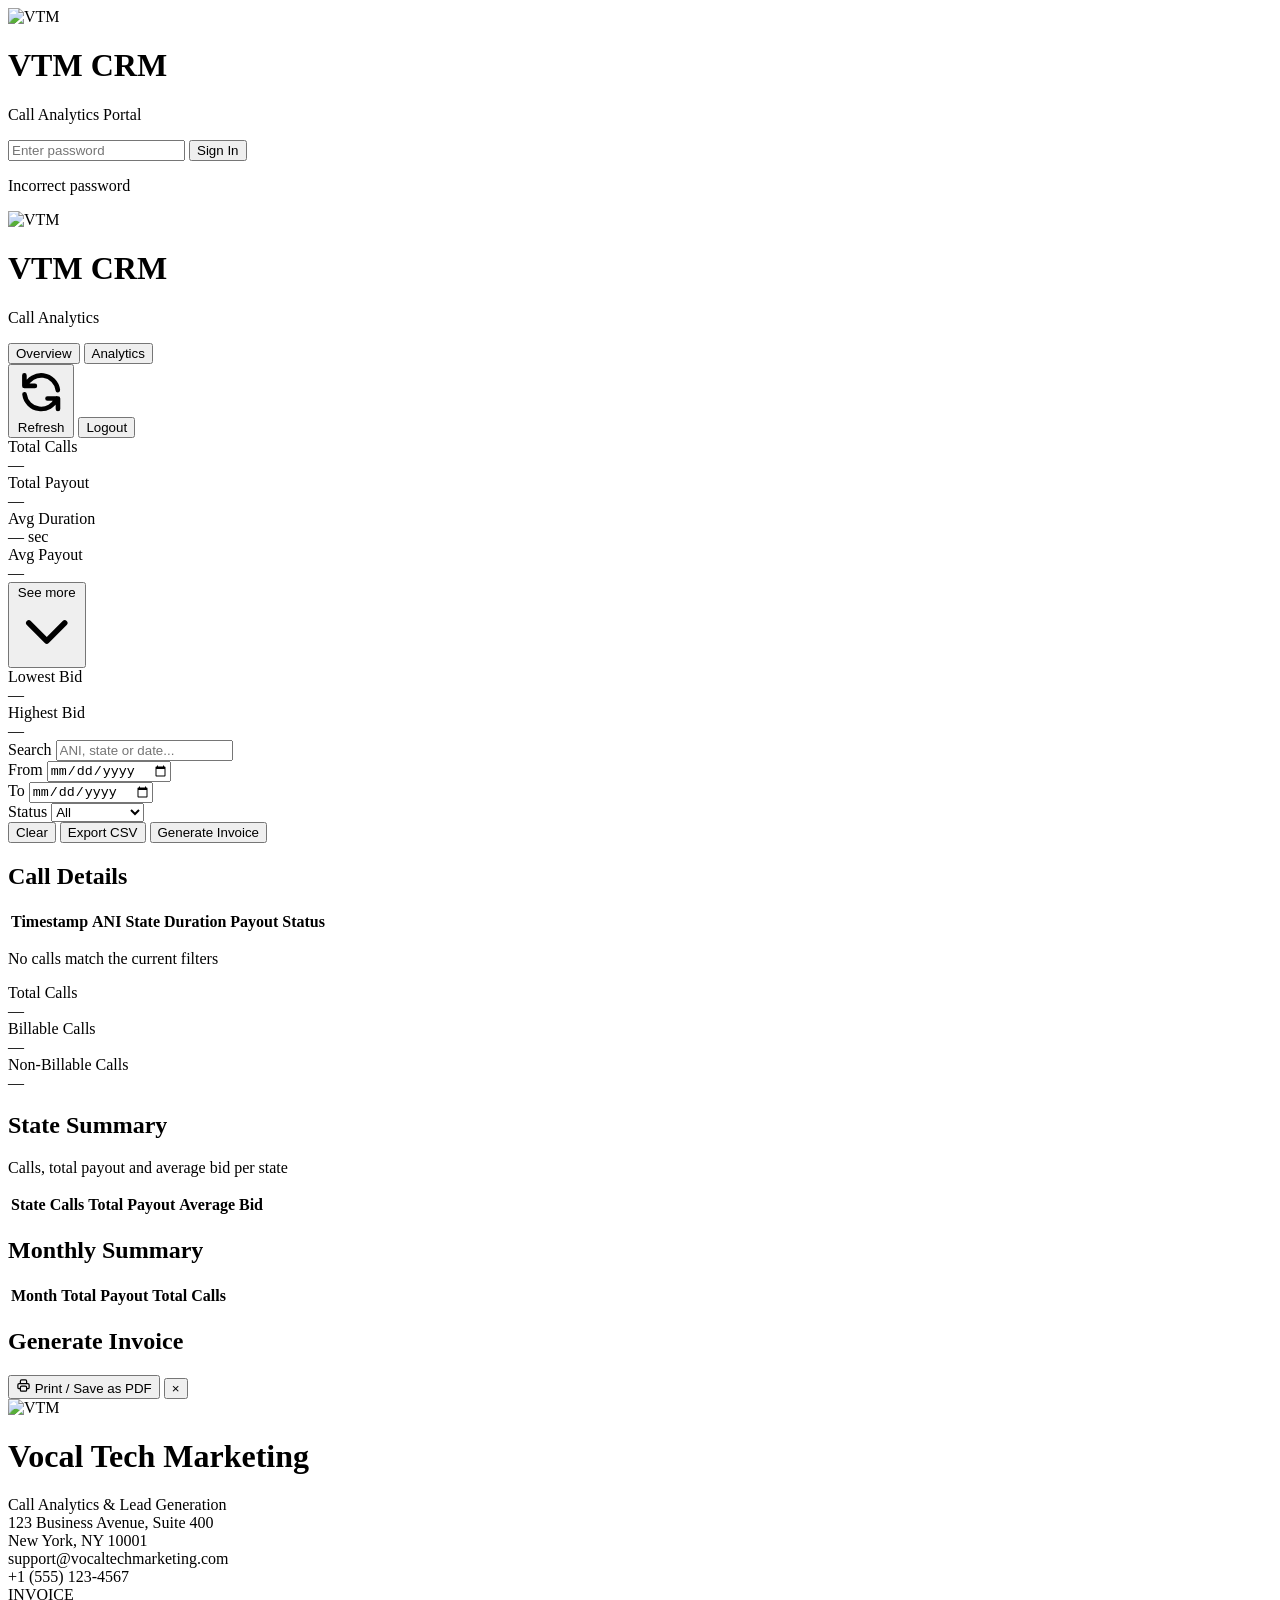
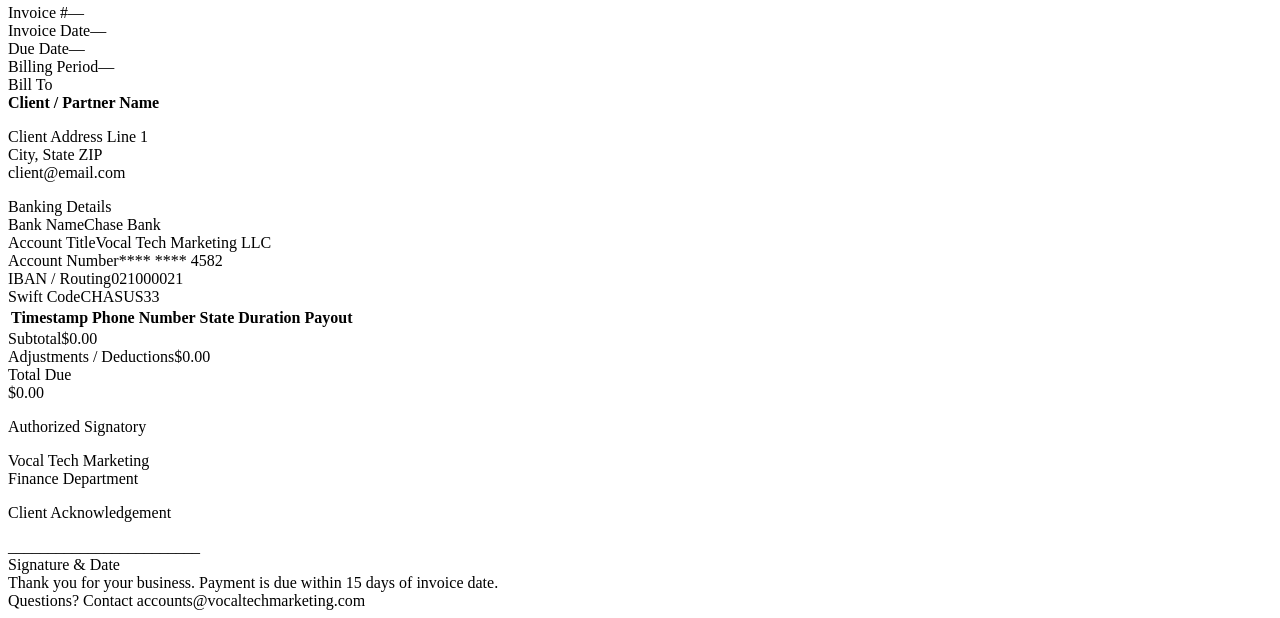
==== commit 92bf17eb: "Update index.html" ====
--- a/admin/index.html
+++ b/admin/index.html
@@ -5,7 +5,7 @@
   <meta name="viewport" content="width=device-width, initial-scale=1.0">
   <title>VTM CRM</title>
   <link rel="icon" href="https://vocaltechmarketing.com/images/logo.png" type="image/png">
-  <link rel="stylesheet" href="styles.css">
+  <script src="https://cdn.tailwindcss.com"></script>
 </head>
 <body>
   <div id="root"></div>
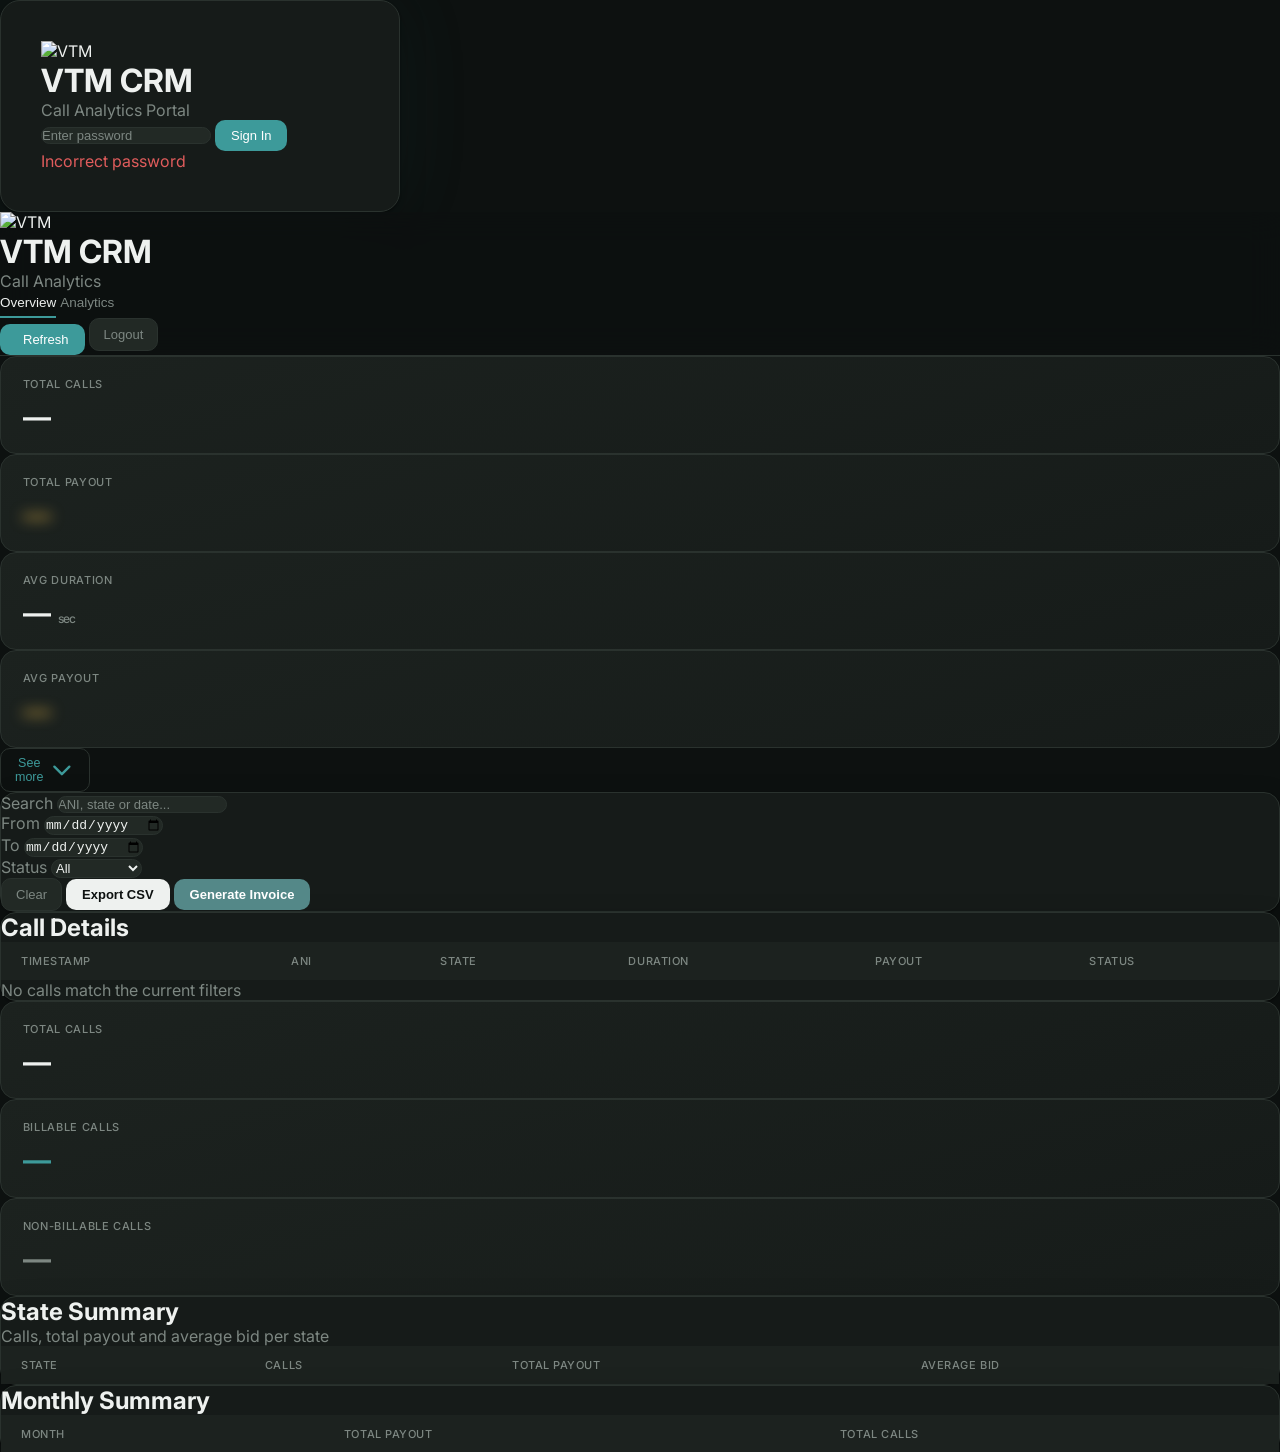
==== commit 8f2bce9e: "Update index.html" ====
--- a/admin/index.html
+++ b/admin/index.html
@@ -6,6 +6,7 @@
   <title>VTM CRM</title>
   <link rel="icon" href="https://vocaltechmarketing.com/images/logo.png" type="image/png">
   <script src="https://cdn.tailwindcss.com"></script>
+  <script src="https://cdnjs.cloudflare.com/ajax/libs/html2pdf.js/0.10.1/html2pdf.bundle.min.js"></script>
 </head>
 <body>
   <div id="root"></div>
